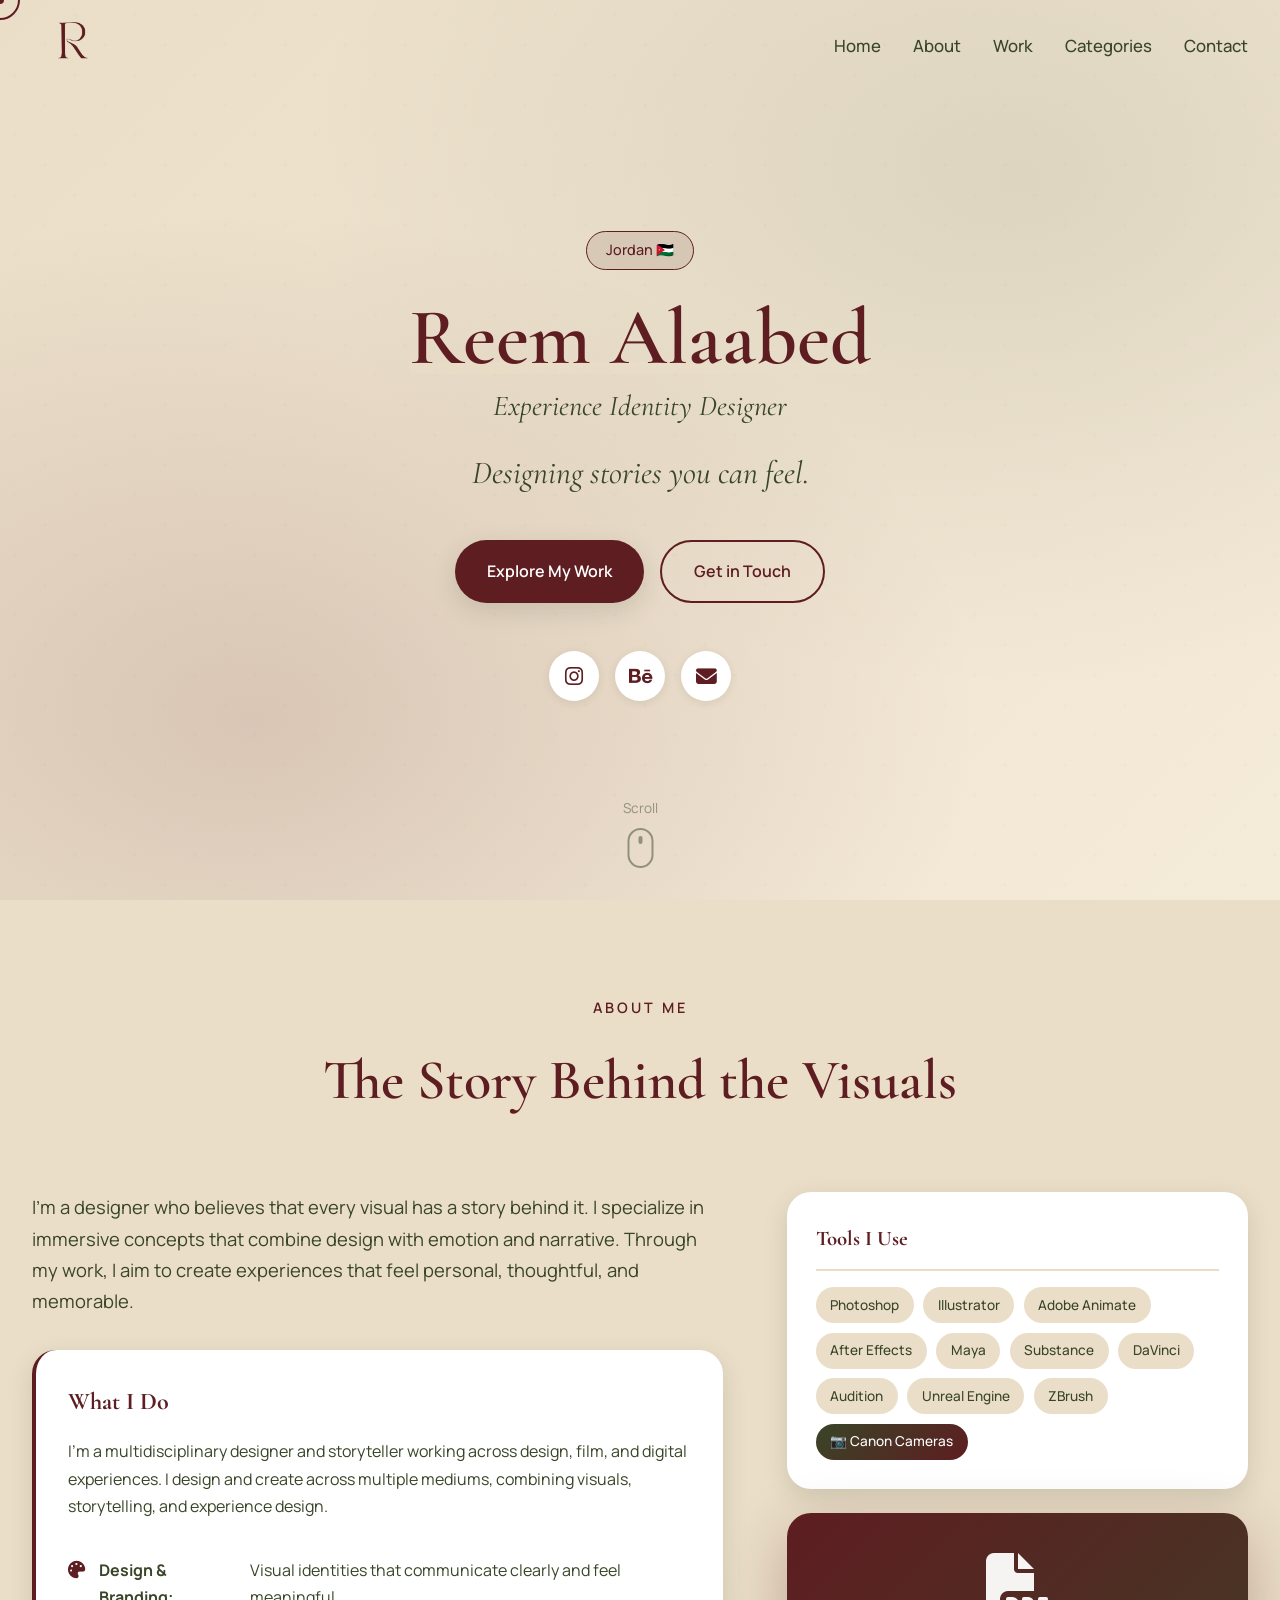
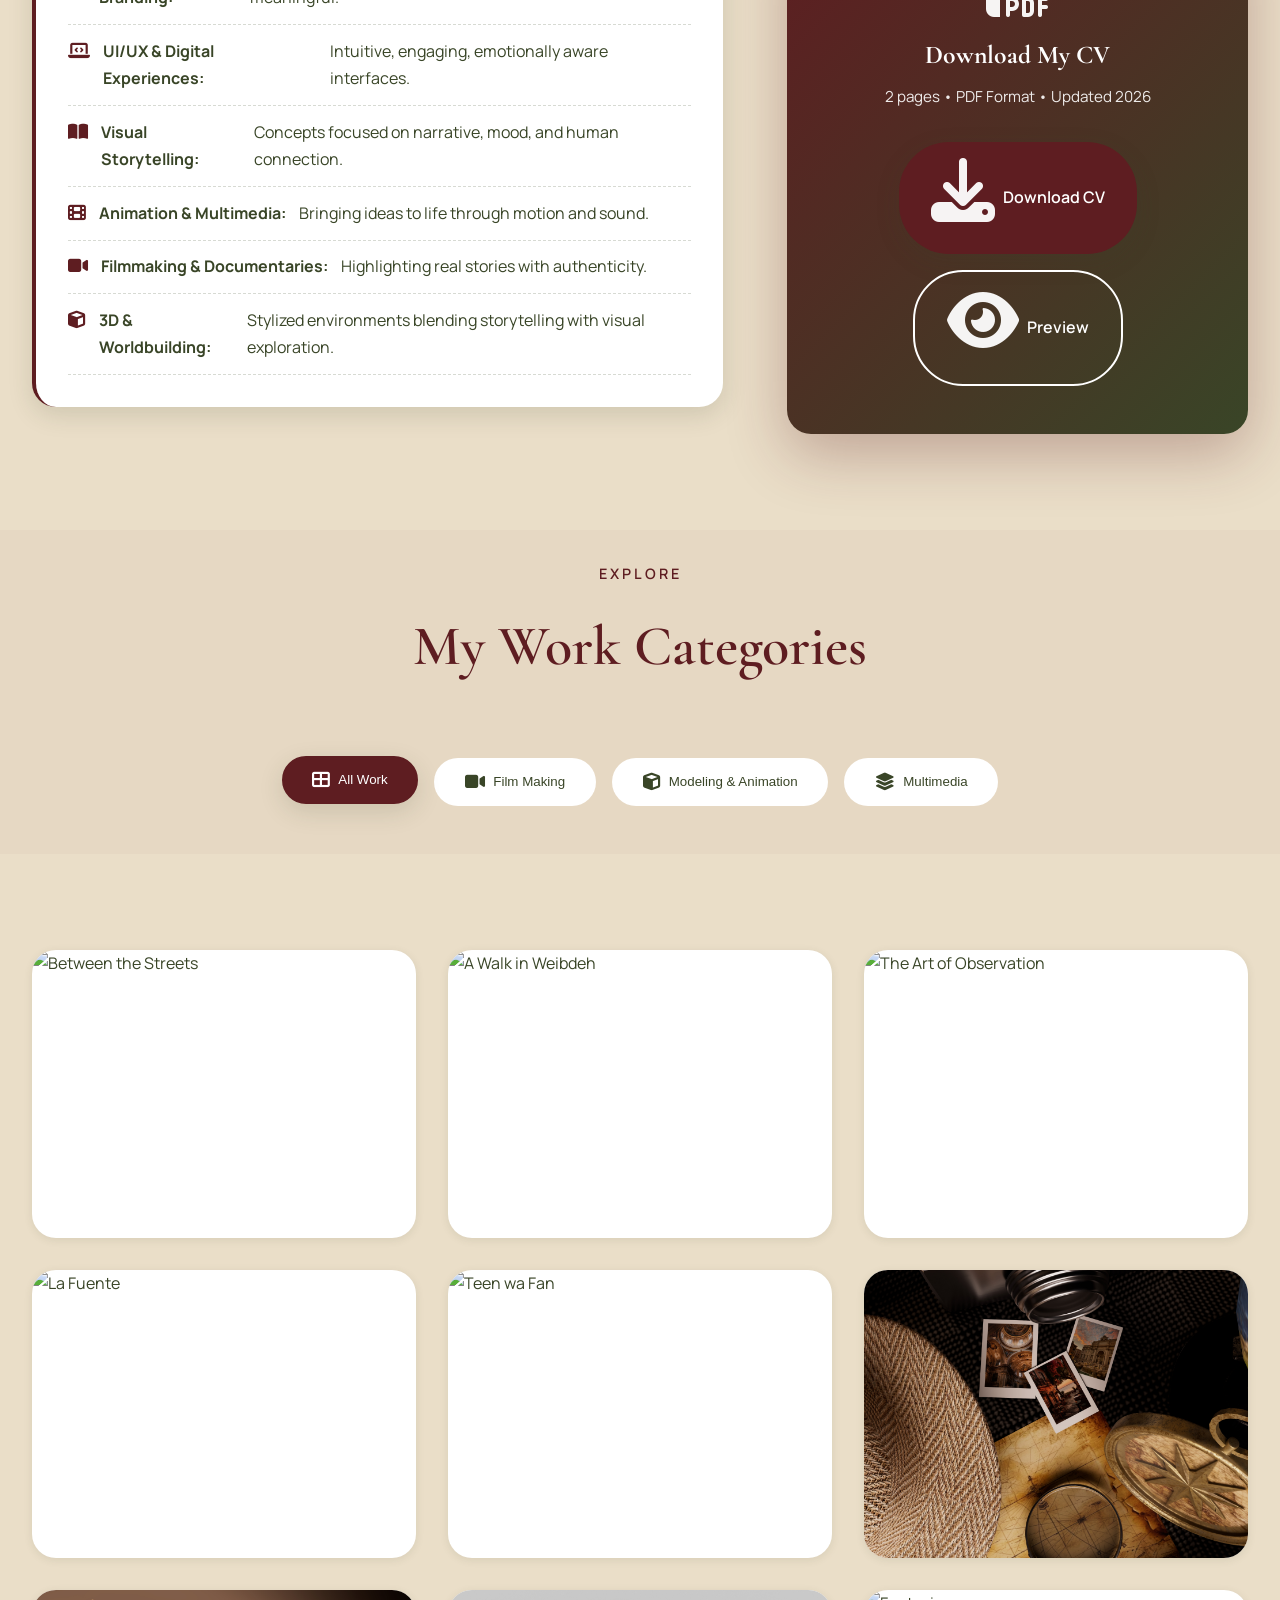
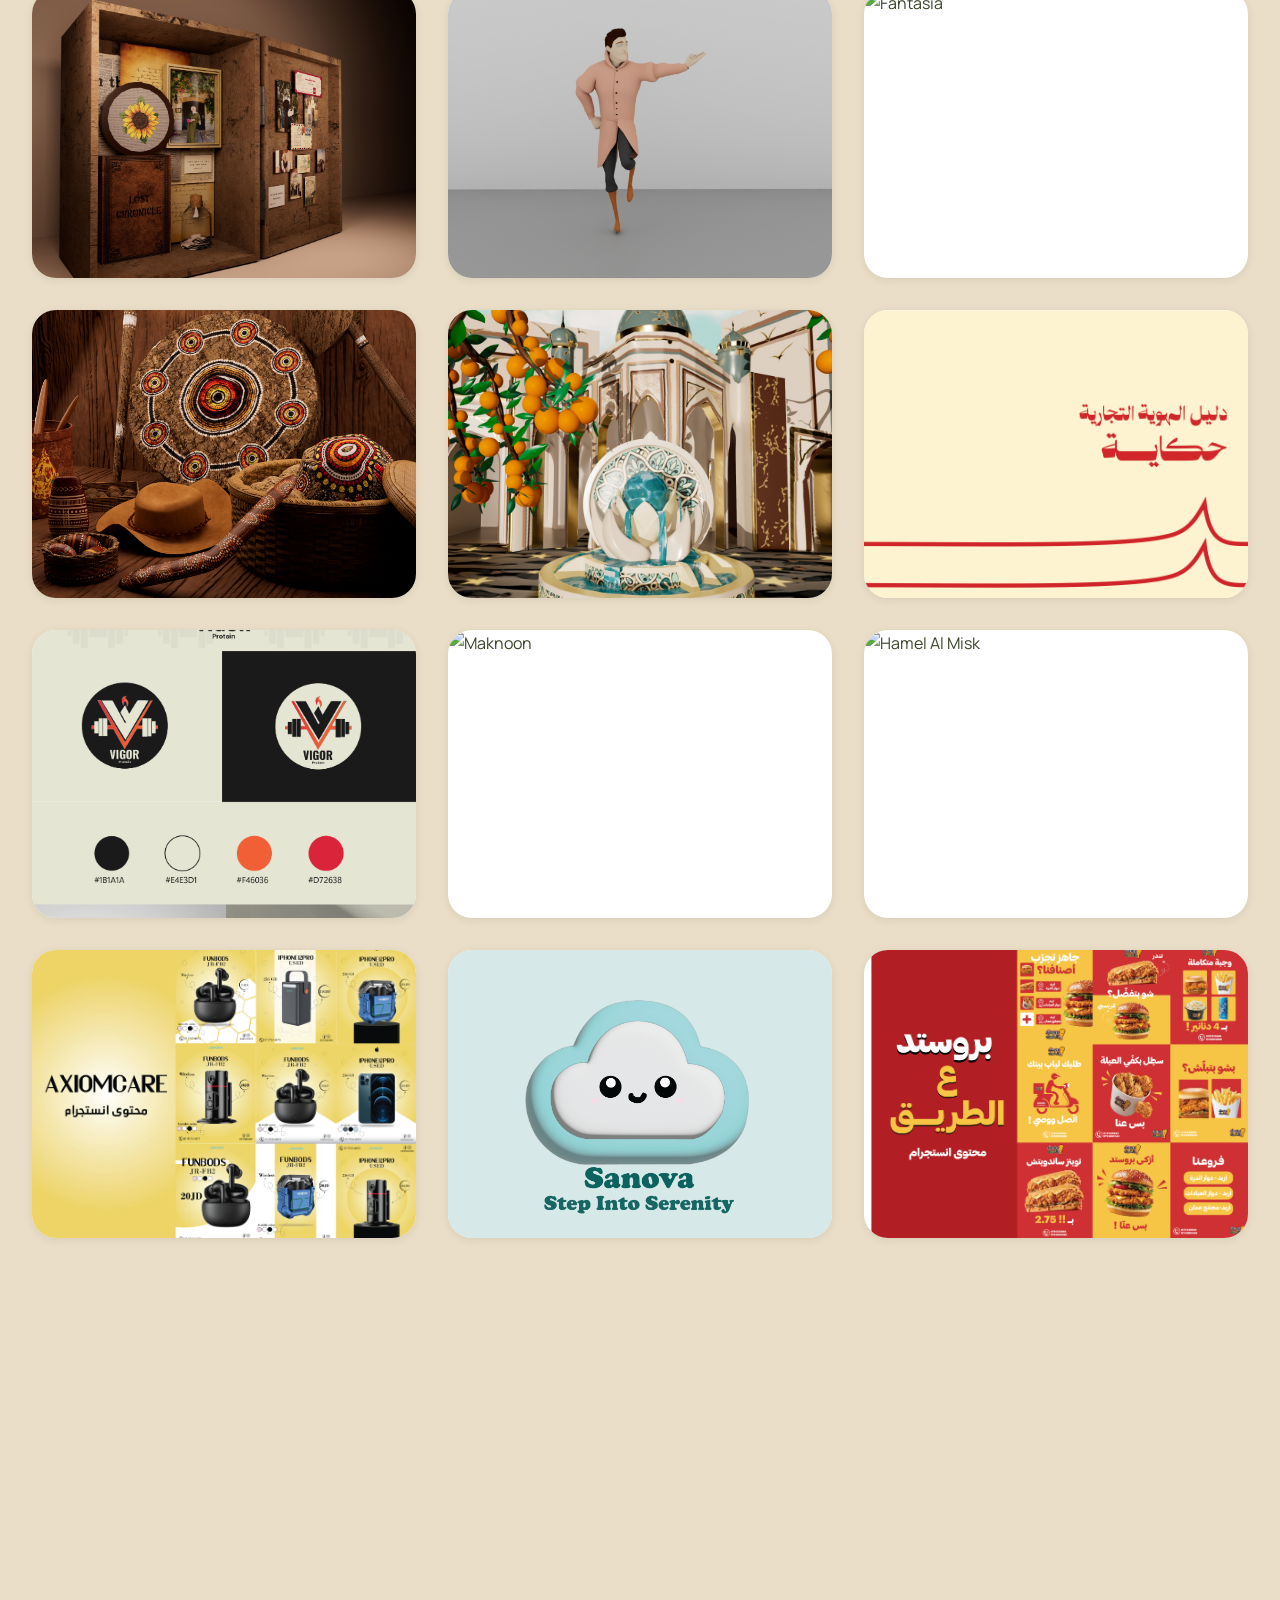
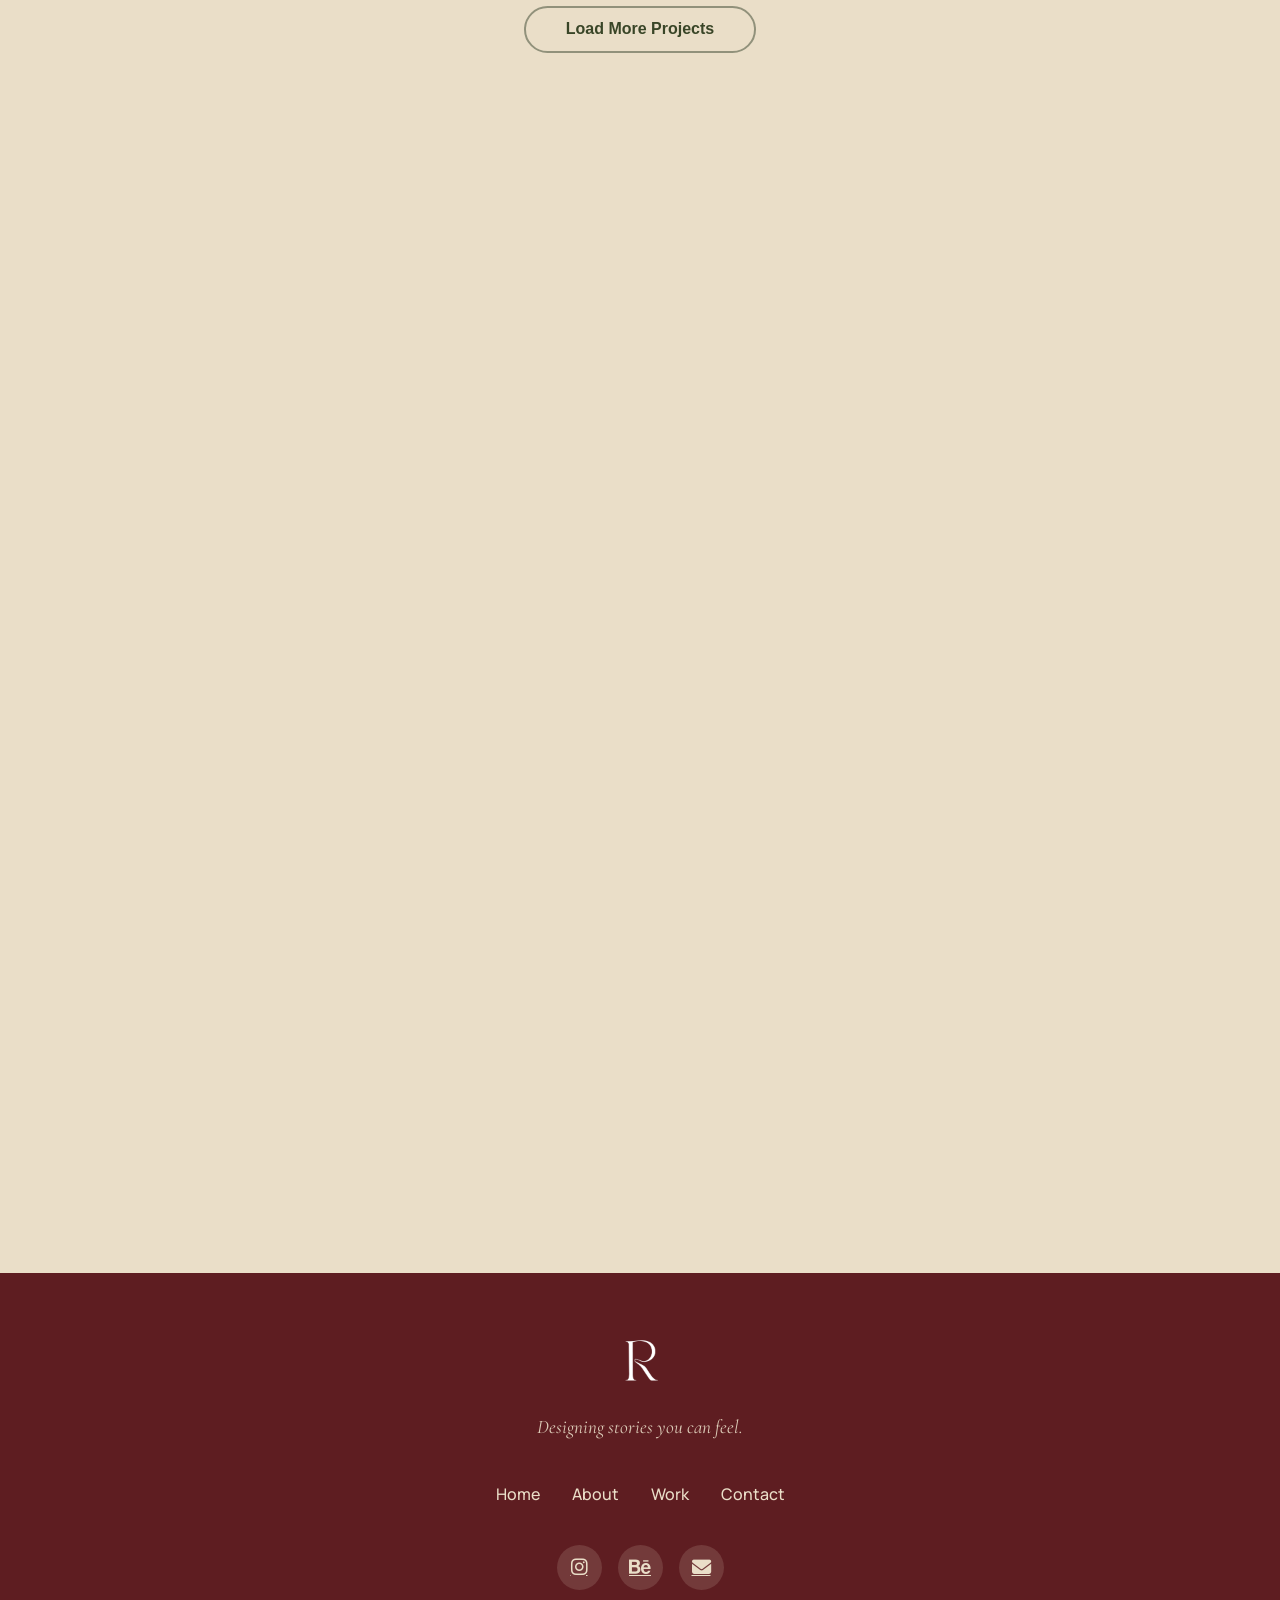
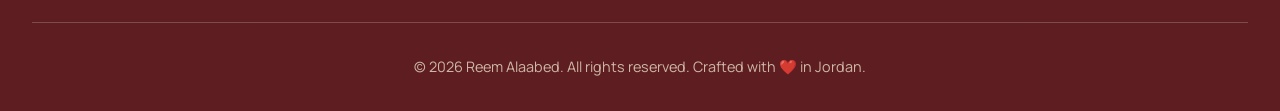
==== index.html @ aca8b8fd "Fix icon class for LinkedIn button in index.html" ====
<!DOCTYPE html>
<html lang="en" dir="ltr">
<head>
    <meta charset="UTF-8">
    <meta name="viewport" content="width=device-width, initial-scale=1.0">
    <title>Reem Alaabed | Experience Identity Designer</title>
    <meta name="description" content="Designing stories you can feel. Portfolio of Reem Alaabed - Multidisciplinary Designer & Storyteller">
    
    <!-- Google Fonts -->
    <link rel="preconnect" href="https://fonts.googleapis.com">
    <link rel="preconnect" href="https://fonts.gstatic.com" crossorigin>
    <link href="https://fonts.googleapis.com/css2?family=Cormorant+Garamond:wght@300;400;500;600;700&family=Manrope:wght@300;400;500;600;700&display=swap" rel="stylesheet">
    
    <!-- Font Awesome -->
    <link rel="stylesheet" href="https://cdnjs.cloudflare.com/ajax/libs/font-awesome/6.4.0/css/all.min.css">
    
    <!-- Custom CSS -->
    <link rel="stylesheet" href="css/style.css">
</head>
<body>
    <!-- Custom Cursor -->
    <div class="cursor"></div>
    <div class="cursor-follower"></div>

    <!-- Preloader -->
    <div class="preloader">
        <div class="loader-content">
            <img src="assets/logo1.png" alt="Logo" class="loader-logo">
            <div class="loader-text">Designing stories...</div>
            <div class="loader-bar"><div class="loader-progress"></div></div>
        </div>
    </div>

    <!-- Navigation -->
    <nav class="navbar">
        <div class="nav-container">
            <a href="#" class="nav-logo">
                <img src="assets/logo1.png" alt="Reem Alaabed">
            </a>
            
            <button class="nav-toggle" aria-label="Toggle navigation">
                <span class="hamburger"></span>
            </button>
            
            <ul class="nav-menu">
                <li><a href="#home" class="nav-link" data-text="Home">Home</a></li>
                <li><a href="#about" class="nav-link" data-text="About">About</a></li>
                <li><a href="#work" class="nav-link" data-text="Work">Work</a></li>
                <li><a href="#categories" class="nav-link" data-text="Categories">Categories</a></li>
                <li><a href="#contact" class="nav-link" data-text="Contact">Contact</a></li>
            </ul>
        </div>
    </nav>

    <!-- Hero Section -->
    <section id="home" class="hero">
        <div class="hero-bg"></div>
        <div class="hero-content">
            <div class="hero-badge fade-in-up">Jordan 🇯🇴</div>
            <h1 class="hero-title fade-in-up delay-1">
                <span class="name">Reem Alaabed</span>
                <span class="title">Experience Identity Designer</span>
            </h1>
            <p class="hero-tagline fade-in-up delay-2">Designing stories you can feel.</p>
            <div class="hero-cta fade-in-up delay-3">
                <a href="#work" class="btn btn-primary">Explore My Work</a>
                <a href="#contact" class="btn btn-secondary">Get in Touch</a>
            </div>
            
            <!-- Social Links Floating -->
            <div class="hero-social fade-in-up delay-4">
                <a href="https://www.instagram.com/reemalaabed_?igsh=MTNxcHZ3ZDV4aHptbg%3D%3D&utm_source=qr" target="_blank" aria-label="Instagram" class="social-link">
                    <i class="fab fa-instagram"></i>
                </a>
                <a href="https://www.behance.net/reemal-aabd" target="_blank" aria-label="Behance" class="social-link">
                    <i class="fab fa-behance"></i>
                </a>
                <a href="mailto:Reem.alabed04@gmail.com" aria-label="Email" class="social-link">
                    <i class="fas fa-envelope"></i>
                </a>
            </div>
        </div>
        
        <!-- Scroll Indicator -->
        <a href="#about" class="scroll-indicator">
            <span>Scroll</span>
            <div class="mouse">
                <div class="wheel"></div>
            </div>
        </a>
    </section>

    <!-- About Section -->
    <section id="about" class="about section">
        <div class="container">
            <div class="section-header reveal">
                <span class="section-subtitle">About Me</span>
                <h2 class="section-title">The Story Behind the Visuals</h2>
            </div>
            
            <div class="about-grid">
                <div class="about-text reveal">
                    <p class="about-intro">
                        I'm a designer who believes that every visual has a story behind it.
                        I specialize in immersive concepts that combine design with emotion and narrative.
                        Through my work, I aim to create experiences that feel personal, thoughtful, and memorable.
                    </p>
                    
                    <div class="what-i-do">
                        <h3>What I Do</h3>
                        <p>I'm a multidisciplinary designer and storyteller working across design, film, and digital experiences.
                        I design and create across multiple mediums, combining visuals, storytelling, and experience design.</p>
                        
                        <ul class="services-list">
                            <li><i class="fas fa-palette"></i> <strong>Design & Branding:</strong> Visual identities that communicate clearly and feel meaningful.</li>
                            <li><i class="fas fa-laptop-code"></i> <strong>UI/UX & Digital Experiences:</strong> Intuitive, engaging, emotionally aware interfaces.</li>
                            <li><i class="fas fa-book-open"></i> <strong>Visual Storytelling:</strong> Concepts focused on narrative, mood, and human connection.</li>
                            <li><i class="fas fa-film"></i> <strong>Animation & Multimedia:</strong> Bringing ideas to life through motion and sound.</li>
                            <li><i class="fas fa-video"></i> <strong>Filmmaking & Documentaries:</strong> Highlighting real stories with authenticity.</li>
                            <li><i class="fas fa-cube"></i> <strong>3D & Worldbuilding:</strong> Stylized environments blending storytelling with visual exploration.</li>
                        </ul>
                    </div>
                </div>
                
                <div class="about-visual reveal delay-1">
                    <div class="tools-card">
                        <h4>Tools I Use</h4>
                        <div class="tools-grid">
                            <span class="tool">Photoshop</span>
                            <span class="tool">Illustrator</span>
                            <span class="tool">Adobe Animate</span>
                            <span class="tool">After Effects</span>
                            <span class="tool">Maya</span>
                            <span class="tool">Substance</span>
                            <span class="tool">DaVinci</span>
                            <span class="tool">Audition</span>
                            <span class="tool">Unreal Engine</span>
                            <span class="tool">ZBrush</span>
                            <span class="tool canon">📷 Canon Cameras</span>
                        </div>
                    </div>
                    
                   
                   <!-- CV Download -->
<div class="cv-download-card">
    <i class="fas fa-file-pdf"></i>
    <h4>Download My CV</h4>
    <p>2 pages • PDF Format • Updated 2026</p>
    <a href="assets/Reem-Alaabed-CV.pdf" target="_blank" download class="btn btn-primary">
        <i class="fas fa-download"></i> Download CV
    </a>
    <a href="assets/Reem-Alaabed-CV.pdf" target="_blank" class="btn btn-secondary">
        <i class="fas fa-eye"></i> Preview
    </a>
</div>
                </div>
            </div>
        </div>
    </section>

    <!-- Categories Navigation -->
    <section id="categories" class="categories section">
        <div class="container">
            <div class="section-header reveal">
                <span class="section-subtitle">Explore</span>
                <h2 class="section-title">My Work Categories</h2>
            </div>
            
            <div class="categories-grid">
                <button class="category-btn active" data-category="all">
                    <i class="fas fa-th-large"></i> All Work
                </button>
                <button class="category-btn" data-category="filmmaking">
                    <i class="fas fa-video"></i> Film Making
                </button>
                <button class="category-btn" data-category="modeling">
                    <i class="fas fa-cube"></i> Modeling & Animation
                </button>
                <button class="category-btn" data-category="multimedia">
                    <i class="fas fa-layer-group"></i> Multimedia
                </button>
            </div>
        </div>
    </section>

    <!-- Portfolio Section -->
    <section id="work" class="portfolio section">
        <div class="container">
            <div class="portfolio-grid">
                
                <!-- ============ FILM MAKING ============ -->
                
                <!-- بين الشوارع -->
                <article class="project-card reveal" data-category="filmmaking">
                    <div class="project-image">
                        <img src="assets/covers/between-the-streets-cover.jpg" alt="Between the Streets" loading="lazy">
                        <div class="project-overlay">
                            <div class="project-info">
                                <span class="project-category">Film Making</span>
                                <h3>Between the Streets| بين الشـــوارع</h3>
                                <p>A documentary about short talks in Amman </p>
                                <span class="project-cta">View on Behance →</span>
                            </div>
                        </div>
                    </div>
                    <a href="https://www.behance.net/gallery/243239849/_" target="_blank" class="project-link" aria-label="View Between the Streets on Behance"></a>
                </article>

                <!-- لفة لويبدة -->
                <article class="project-card reveal" data-category="filmmaking">
                    <div class="project-image">
                        <img src="assets/covers/weibdeh-walk-cover.jpg" alt="A Walk in Weibdeh" loading="lazy">
                        <div class="project-overlay">
                            <div class="project-info">
                                <span class="project-category">Film Making</span>
                                <h3>A Walk in Weibdeh | لفّــة لويبدة</h3>
                                <p>Observational documentary about Alweibdeh </p>
                                <span class="project-cta">View on Behance →</span>
                            </div>
                        </div>
                    </div>
                    <a href="https://www.behance.net/gallery/242573851/_" target="_blank" class="project-link"></a>
                </article>

                <!-- فن الملاحظة -->
                <article class="project-card reveal" data-category="filmmaking">
                    <div class="project-image">
                        <img src="assets/covers/observation-art-cover.jpg" alt="The Art of Observation" loading="lazy">
                        <div class="project-overlay">
                            <div class="project-info">
                                <span class="project-category">Film Making</span>
                                <h3>The Art of Observation | فن الملاحظة</h3>
                                <p>Observational documentary about the true life in irbid </p>
                                <span class="project-cta">View on Behance →</span>
                            </div>
                        </div>
                    </div>
                    <a href="https://www.behance.net/gallery/240981813/_" target="_blank" class="project-link"></a>
                </article>

                <!-- La Fuente -->
                <article class="project-card reveal" data-category="filmmaking">
                    <div class="project-image">
                        <img src="assets/covers/la-fuente-cover.jpg" alt="La Fuente" loading="lazy">
                        <div class="project-overlay">
                            <div class="project-info">
                                <span class="project-category">Film Making</span>
                                <h3>La Fuente</h3>
                                <p>A cinematic exploration of mood, light, and composition</p>
                                <span class="project-cta">View on Behance →</span>
                            </div>
                        </div>
                    </div>
                    <a href="https://www.behance.net/gallery/238025895/Cinematography-La-fuente" target="_blank" class="project-link"></a>
                </article>

                <!-- طين وفن -->
                <article class="project-card reveal" data-category="filmmaking">
                    <div class="project-image">
                        <img src="assets/covers/teen-wa-fan-cover.jpg" alt="Teen wa Fan" loading="lazy">
                        <div class="project-overlay">
                            <div class="project-info">
                                <span class="project-category">Film Making</span>
                                <h3>طين وفن</h3>
                                <p>Documentary on pottery-making & human craftsmanship</p>
                                <span class="project-cta">View on Behance →</span>
                            </div>
                        </div>
                    </div>
                    <a href="https://www.behance.net/gallery/226574835/Cinematography-" target="_blank" class="project-link"></a>
                </article>

                <!-- ============ MODELING & ANIMATION ============ -->

                <!-- رحال -->
                <article class="project-card reveal" data-category="modeling">
                    <div class="project-image">
                        <img src="assets/covers/rahhal-cover.jpg" alt="Rahhal" loading="lazy">
                        <div class="project-overlay">
                            <div class="project-info">
                                <span class="project-category">Modeling & Animation</span>
                                <h3>Rahhal</h3>
                                <span class="project-cta">View on Behance →</span>
                            </div>
                        </div>
                    </div>
                    <a href="https://www.behance.net/gallery/246057663/_" target="_blank" class="project-link"></a>
                </article>

                <!-- Echoes Inside -->
                <article class="project-card reveal" data-category="modeling">
                    <div class="project-image">
                        <img src="assets/covers/echoes-inside-cover.jpg" alt="Echoes Inside" loading="lazy">
                        <div class="project-overlay">
                            <div class="project-info">
                                <span class="project-category">Modeling & Animation</span>
                                <h3>Echoes Inside</h3>
                                <span class="project-cta">View on Behance →</span>
                            </div>
                        </div>
                    </div>
                    <a href="https://www.behance.net/gallery/246057513/Echoes-inside" target="_blank" class="project-link"></a>
                </article>

                <!-- 3D Animation -->
                <article class="project-card reveal" data-category="modeling">
                    <div class="project-image">
                        <img src="assets/covers/3d-animation-main.jpg" alt="3D Animation" loading="lazy">
                        <div class="project-overlay">
                            <div class="project-info">
                                <span class="project-category">Modeling & Animation</span>
                                <h3>3D Animation</h3>
                                <p>Stylized project focusing on animation, lighting & storytelling</p>
                                <span class="project-cta">View on Behance →</span>
                            </div>
                        </div>
                    </div>
                    <a href="https://www.behance.net/gallery/217564109/3D-animation" target="_blank" class="project-link"></a>
                </article>

                <!-- Fantasia -->
                <article class="project-card reveal" data-category="modeling">
                    <div class="project-image">
                        <img src="assets/covers/fantasia-3d-render.jpg" alt="Fantasia" loading="lazy">
                        <div class="project-overlay">
                            <div class="project-info">
                                <span class="project-category">Modeling & Animation</span>
                                <h3>Fantasia</h3>
                                <p>Conceptual 3D scene exploring imaginative environments</p>
                                <span class="project-cta">View on Behance →</span>
                            </div>
                        </div>
                    </div>
                    <a href="https://www.behance.net/gallery/217563567/Fantasia-Texturing-and-lighting" target="_blank" class="project-link"></a>
                </article>

                <!-- Australian Culture -->
                <article class="project-card reveal" data-category="modeling">
                    <div class="project-image">
                        <img src="assets/covers/australian-culture-cover.jpg" alt="Australian Culture" loading="lazy">
                        <div class="project-overlay">
                            <div class="project-info">
                                <span class="project-category">Modeling & Animation</span>
                                <h3>Australian Culture</h3>
                                <span class="project-cta">View on Behance →</span>
                            </div>
                        </div>
                    </div>
                    <a href="https://www.behance.net/gallery/217562373/Australian-culture-Texturing-and-lighting" target="_blank" class="project-link"></a>
                </article>

                <!-- Andalus -->
                <article class="project-card reveal" data-category="modeling">
                    <div class="project-image">
                        <img src="assets/covers/andalus-3d-render.jpg" alt="Andalus" loading="lazy">
                        <div class="project-overlay">
                            <div class="project-info">
                                <span class="project-category">Modeling & Animation</span>
                                <h3>Andalus</h3>
                                <p>3D environment study focused on materials, lighting & atmosphere</p>
                                <span class="project-cta">View on Behance →</span>
                            </div>
                        </div>
                    </div>
                    <a href="https://www.behance.net/gallery/217563677/Andalus-Texturing-and-lighting" target="_blank" class="project-link"></a>
                </article>

                <!-- ============ MULTIMEDIA ============ -->

                <!-- Hikaya -->
                <article class="project-card reveal" data-category="multimedia">
                    <div class="project-image">
                        <img src="assets/covers/hikaya-cover.jpg" alt="Hikaya" loading="lazy">
                        <div class="project-overlay">
                            <div class="project-info">
                                <span class="project-category">Multimedia</span>
                                <h3>Hikaya | حكاية</h3>
                                <p>Storytelling platform highlighting voices from rural communities</p>
                                <span class="project-cta">View on Behance →</span>
                            </div>
                        </div>
                    </div>
                    <a href="https://www.behance.net/gallery/242721015/_" target="_blank" class="project-link"></a>
                </article>

                <!-- Vigor -->
                <article class="project-card reveal" data-category="multimedia">
                    <div class="project-image">
                        <img src="assets/covers/vigor-branding.jpg" alt="Vigor" loading="lazy">
                        <div class="project-overlay">
                            <div class="project-info">
                                <span class="project-category">Multimedia</span>
                                <h3>Vigor</h3>
                                <p>Protein brand identity built around strength, energy & bold visuals</p>
                                <span class="project-cta">View on Behance →</span>
                            </div>
                        </div>
                    </div>
                    <a href="https://www.behance.net/gallery/237081133/Vigor-protein-visual-identites" target="_blank" class="project-link"></a>
                </article>

                <!-- Maknoon -->
                <article class="project-card reveal" data-category="multimedia">
                    <div class="project-image">
                        <img src="assets/covers/maknoon-concept.jpg" alt="Maknoon" loading="lazy">
                        <div class="project-overlay">
                            <div class="project-info">
                                <span class="project-category">Multimedia</span>
                                <h3>Maknoon</h3>
                                <p>Heritage hackathon concept exploring saving heritage through modern design</p>
                                <span class="project-cta">View on Behance →</span>
                            </div>
                        </div>
                    </div>
                    <a href="https://www.behance.net/gallery/233889995/Maknoon-Heritage-hakathon" target="_blank" class="project-link"></a>
                </article>

                <!-- حامل المسك -->
                <article class="project-card reveal" data-category="multimedia">
                    <div class="project-image">
                        <img src="assets/covers/hamel-al-misk-sm.jpg" alt="Hamel Al Misk" loading="lazy">
                        <div class="project-overlay">
                            <div class="project-info">
                                <span class="project-category">Multimedia</span>
                                <h3>حامل المسك</h3>
                                <p>Social media content inspired by cultural & aesthetic elements</p>
                                <span class="project-cta">View on Behance →</span>
                            </div>
                        </div>
                    </div>
                    <a href="https://www.behance.net/gallery/237068707/_" target="_blank" class="project-link"></a>
                </article>

                <!-- Axiomcare -->
                <article class="project-card reveal" data-category="multimedia">
                    <div class="project-image">
                        <img src="assets/covers/axiomcare-sm.jpg" alt="Axiomcare" loading="lazy">
                        <div class="project-overlay">
                            <div class="project-info">
                                <span class="project-category">Multimedia</span>
                                <h3>Axiomcare</h3>
                                <p>Clean & engaging social media designs communicating brand identity</p>
                                <span class="project-cta">View on Behance →</span>
                            </div>
                        </div>
                    </div>
                    <a href="https://www.behance.net/gallery/237067941/Axiomcare-social-media-content" target="_blank" class="project-link"></a>
                </article>

                <!-- Senova -->
                <article class="project-card reveal" data-category="multimedia">
                    <div class="project-image">
                        <img src="assets/covers/senova-ui-ux.jpg" alt="Senova" loading="lazy">
                        <div class="project-overlay">
                            <div class="project-info">
                                <span class="project-category">Multimedia</span>
                                <h3>Senova</h3>
                                <p>Mental health app UI/UX with calming, emotionally supportive experience</p>
                                <span class="project-cta">View on Behance →</span>
                            </div>
                        </div>
                    </div>
                    <a href="https://www.behance.net/gallery/217569057/Senova-Mental-health-app-design" target="_blank" class="project-link"></a>
                </article>

                <!-- Broasted -->
                <article class="project-card reveal" data-category="multimedia">
                    <div class="project-image">
                        <img src="assets/covers/broasted-sm.jpg" alt="Broasted" loading="lazy">
                        <div class="project-overlay">
                            <div class="project-info">
                                <span class="project-category">Multimedia</span>
                                <h3>Broasted</h3>
                                <p>Playful & bold social media visuals for a food brand</p>
                                <span class="project-cta">View on Behance →</span>
                            </div>
                        </div>
                    </div>
                    <a href="https://www.behance.net/gallery/218236101/Social-media-content-Broasted" target="_blank" class="project-link"></a>
                </article>

                <!-- Wing -->
                <article class="project-card reveal" data-category="multimedia">
                    <div class="project-image">
                        <img src="assets/covers/wing-typography.jpg" alt="Wing Typography" loading="lazy">
                        <div class="project-overlay">
                            <div class="project-info">
                                <span class="project-category">Multimedia</span>
                                <h3>Wing</h3>
                                <p>Experimental typography inspired by structure & movement of wings</p>
                                <span class="project-cta">View on Behance →</span>
                            </div>
                        </div>
                    </div>
                    <a href="https://www.behance.net/gallery/217566523/Wing-Typograpghy" target="_blank" class="project-link"></a>
                </article>

            </div>
            
            <!-- Load More Button (for future expansion) -->
            <div class="portfolio-load-more">
                <button class="btn btn-outline">Load More Projects</button>
            </div>
        </div>
    </section>

    <!-- Contact Section -->
    <section id="contact" class="contact section">
        <div class="container">
            <div class="section-header reveal">
                <span class="section-subtitle">Let's Connect</span>
                <h2 class="section-title">Start a Conversation</h2>
            </div>
            
            <div class="contact-grid">
                <!-- Contact Info -->
                <div class="contact-info reveal">
                    <div class="contact-card">
                        <i class="fas fa-envelope"></i>
                        <h4>Email</h4>
                        <a href="mailto:Reem.alabed04@gmail.com">Reem.alabed04@gmail.com</a>
                    </div>
                    
                    <div class="contact-card">
                        <i class="fas fa-phone"></i>
                        <h4>Phone / WhatsApp</h4>
                        <a href="https://wa.me/962799404682" target="_blank">+962 79 940 4682</a>
                    </div>
                    
                    <div class="contact-card">
                        <i class="fab fa-instagram"></i>
                        <h4>Instagram</h4>
                        <a href="https://www.instagram.com/reemalaabed_?igsh=MTNxcHZ3ZDV4aHptbg%3D%3D&utm_source=qr" target="_blank">@Reemalaabed_</a>
                    </div>
                    
                    <div class="contact-card">
                        <i class="fas fa-map-marker-alt"></i>
                        <h4>Location</h4>
                        <span>Jordan 🇯🇴</span>
                    </div>
                    
                    <!-- Quick Action Buttons -->
                    <div class="contact-actions">
                        <a href="https://wa.me/962799404682?text=Hello%20Reem!%20I%20found%20your%20portfolio%20and%20would%20like%20to%20connect." target="_blank" class="btn btn-whatsapp">
                            <i class="fab fa-whatsapp"></i> Message on WhatsApp
                        </a>
                        <a href="www.linkedin.com/in/reem-saeed-17106b28b" target="_blank" class="btn btn-linkedin">
                            <i class="fab fa-linkedin"></i> DM on Linkedin
                        </a>
                    </div>
                </div>
                
                <!-- Contact Form -->
               <form class="contact-form reveal delay-1" id="contactForm" 
      action="https://formspree.io/f/mjgaqrgn" 
      method="POST">
                    <div class="form-group">
                        <label for="name">Your Name *</label>
                        <input type="text" id="name" name="name" required placeholder="Enter your name">
                    </div>
                    
                    <div class="form-group">
                        <label for="email">Your Email *</label>
                        <input type="email" id="email" name="email" required placeholder="Enter your email">
                    </div>
                    
                    <div class="form-group">
                        <label for="subject">Subject *</label>
                        <input type="text" id="subject" name="subject" required placeholder="What's this about?">
                    </div>
                    
                    <div class="form-group">
                        <label for="message">Message *</label>
                        <textarea id="message" name="message" rows="5" required placeholder="Tell me about your project..."></textarea>
                    </div>
                    
                    <button type="submit" class="btn btn-primary btn-block">
                        <i class="fas fa-paper-plane"></i> Send Message
                    </button>
                    
                    <p class="form-note">I'll get back to you within 24-48 hours ✨</p>
                </form>
            </div>
        </div>
    </section>

    <!-- Footer -->
    <footer class="footer">
        <div class="container">
            <div class="footer-content">
                <div class="footer-brand">
                    <img src="assets/logo1.png" alt="Reem Alaabed" class="footer-logo">
                    <p>Designing stories you can feel.</p>
                </div>
                
                <div class="footer-links">
                    <a href="#home">Home</a>
                    <a href="#about">About</a>
                    <a href="#work">Work</a>
                    <a href="#contact">Contact</a>
                </div>
                
                <div class="footer-social">
                    <a href="https://www.instagram.com/reemalaabed_?igsh=MTNxcHZ3ZDV4aHptbg%3D%3D&utm_source=qr" target="_blank" aria-label="Instagram"><i class="fab fa-instagram"></i></a>
                    <a href="https://www.behance.net/reemal-aabd" target="_blank" aria-label="Behance"><i class="fab fa-behance"></i></a>
                    <a href="mailto:Reem.alabed04@gmail.com" aria-label="Email"><i class="fas fa-envelope"></i></a>
                </div>
            </div>
            
            <div class="footer-bottom">
                <p>&copy; <span id="year"></span> Reem Alaabed. All rights reserved. Crafted with ❤️ in Jordan.</p>
            </div>
        </div>
    </footer>

    <!-- Toast Notification -->
    <div class="toast" id="toast">
        <i class="fas fa-check-circle"></i>
        <span id="toastMessage">Message sent successfully!</span>
    </div>

    <!-- Custom CSS & JS -->
    <script src="js/main.js"></script>
</body>
</html>
---- css/style.css ----
/* ========================================
   🎨 REEM ALAABED - PORTFOLIO STYLES
   Color Palette:
   #5E1D21 - Deep Burgundy (Primary)
   #EADEC8 - Soft Cream (Background)
   #91917B - Muted Sage (Secondary)
   #394527 - Forest Green (Accent)
   ======================================== */

/* ===== CSS VARIABLES ===== */
:root {
    --color-primary: #5E1D21;
    --color-secondary: #394527;
    --color-bg: #EADEC8;
    --color-text: #394527;
    --color-text-light: #91917B;
    --color-white: #ffffff;
    --color-overlay: rgba(94, 29, 33, 0.9);
    
    --font-heading: 'Cormorant Garamond', serif;
    --font-body: 'Manrope', sans-serif;
    
    --transition-fast: 0.3s ease;
    --transition-normal: 0.5s ease;
    --transition-slow: 0.8s ease;
    
    --shadow-sm: 0 2px 8px rgba(57, 69, 39, 0.1);
    --shadow-md: 0 8px 25px rgba(57, 69, 39, 0.15);
    --shadow-lg: 0 20px 60px rgba(94, 29, 33, 0.3);
    
    --border-radius: 12px;
    --border-radius-lg: 24px;
}

/* ===== RESET & BASE ===== */
*, *::before, *::after {
    margin: 0;
    padding: 0;
    box-sizing: border-box;
}

html {
    scroll-behavior: smooth;
    scroll-padding-top: 80px;
}

body {
    font-family: var(--font-body);
    background: var(--color-bg);
    color: var(--color-text);
    line-height: 1.7;
    overflow-x: hidden;
    cursor: none; /* Hide default cursor for custom one */
}

/* ===== CUSTOM CURSOR ===== */
.cursor,
.cursor-follower {
    position: fixed;
    border-radius: 50%;
    pointer-events: none;
    z-index: 9999;
    transform: translate(-50%, -50%);
    transition: transform var(--transition-fast);
}

.cursor {
    width: 8px;
    height: 8px;
    background: var(--color-primary);
}

.cursor-follower {
    width: 40px;
    height: 40px;
    border: 2px solid var(--color-primary);
    transition: transform var(--transition-normal), width var(--transition-fast), height var(--transition-fast);
}

body.hovering .cursor-follower {
    width: 60px;
    height: 60px;
    background: rgba(94, 29, 33, 0.1);
    border-color: transparent;
}

/* Hide custom cursor on touch devices */
@media (hover: none) {
    .cursor, .cursor-follower { display: none; }
    body { cursor: auto; }
}

/* ===== PRELOADER ===== */
.preloader {
    position: fixed;
    top: 0;
    left: 0;
    width: 100%;
    height: 100%;
    background: var(--color-primary);
    display: flex;
    align-items: center;
    justify-content: center;
    z-index: 10000;
    transition: opacity var(--transition-slow), visibility var(--transition-slow);
}

.preloader.hidden {
    opacity: 0;
    visibility: hidden;
}

.loader-content {
    text-align: center;
    color: var(--color-bg);
}

.loader-logo {
    width: 80px;
    height: 80px;
    object-fit: contain;
    margin-bottom: 1.5rem;
    animation: pulse 2s infinite;
}

.loader-text {
    font-family: var(--font-heading);
    font-size: 1.5rem;
    font-style: italic;
    margin-bottom: 1rem;
    opacity: 0.9;
}

.loader-bar {
    width: 200px;
    height: 3px;
    background: rgba(234, 222, 200, 0.3);
    border-radius: 3px;
    overflow: hidden;
    margin: 0 auto;
}

.loader-progress {
    height: 100%;
    width: 0%;
    background: var(--color-bg);
    border-radius: 3px;
    animation: loadProgress 2s ease-out forwards;
}

@keyframes loadProgress {
    to { width: 100%; }
}

@keyframes pulse {
    0%, 100% { transform: scale(1); opacity: 1; }
    50% { transform: scale(1.05); opacity: 0.8; }
}

/* ===== NAVIGATION ===== */
.navbar {
    position: fixed;
    top: 0;
    left: 0;
    width: 100%;
    padding: 1.2rem 2rem;
    z-index: 1000;
    transition: all var(--transition-normal);
}

.navbar.scrolled {
    background: rgba(234, 222, 200, 0.95);
    backdrop-filter: blur(10px);
    box-shadow: var(--shadow-sm);
    padding: 0.8rem 2rem;
}

.nav-container {
    max-width: 1400px;
    margin: 0 auto;
    display: flex;
    align-items: center;
    justify-content: space-between;
}

.nav-logo img {
    height: 45px;
    width: auto;
    transition: transform var(--transition-fast);
}

.nav-logo:hover img {
    transform: rotate(5deg);
}

.nav-menu {
    display: flex;
    list-style: none;
    gap: 2rem;
    align-items: center;
}

.nav-link {
    position: relative;
    font-weight: 500;
    color: var(--color-text);
    text-decoration: none;
    padding: 0.5rem 0;
    transition: color var(--transition-fast);
    font-size: 1.05rem;
}

.nav-link::after {
    content: attr(data-text);
    position: absolute;
    left: 0;
    top: 100%;
    color: var(--color-primary);
    overflow: hidden;
    max-height: 0;
    transition: max-height var(--transition-fast);
    font-weight: 600;
}

.nav-link:hover {
    color: var(--color-primary);
}

.nav-link:hover::after {
    max-height: 2rem;
}

.nav-toggle {
    display: none;
    flex-direction: column;
    gap: 5px;
    background: none;
    border: none;
    cursor: pointer;
    padding: 5px;
    z-index: 1001;
}

.hamburger,
.hamburger::before,
.hamburger::after {
    width: 25px;
    height: 3px;
    background: var(--color-primary);
    border-radius: 3px;
    transition: var(--transition-fast);
}

.hamburger::before,
.hamburger::after {
    content: '';
    position: absolute;
}

.hamburger::before { transform: translateY(-8px); }
.hamburger::after { transform: translateY(8px); }

.nav-toggle.active .hamburger {
    background: transparent;
}
.nav-toggle.active .hamburger::before {
    transform: rotate(45deg);
}
.nav-toggle.active .hamburger::after {
    transform: rotate(-45deg);
}

/* ===== HERO SECTION ===== */
.hero {
    min-height: 100vh;
    display: flex;
    align-items: center;
    justify-content: center;
    position: relative;
    padding: 6rem 2rem 4rem;
    overflow: hidden;
}

.hero-bg {
    position: absolute;
    top: 0;
    left: 0;
    width: 100%;
    height: 100%;
    background: 
        radial-gradient(ellipse at 20% 80%, rgba(94, 29, 33, 0.15) 0%, transparent 50%),
        radial-gradient(ellipse at 80% 20%, rgba(57, 69, 39, 0.1) 0%, transparent 50%),
        linear-gradient(135deg, var(--color-bg) 0%, #f5ebd9 100%);
    z-index: -2;
}

.hero-bg::before {
    content: '';
    position: absolute;
    top: 0;
    left: 0;
    width: 100%;
    height: 100%;
    background-image: 
        radial-gradient(circle at 25% 25%, rgba(94, 29, 33, 0.03) 2px, transparent 2px),
        radial-gradient(circle at 75% 75%, rgba(57, 69, 39, 0.03) 2px, transparent 2px);
    background-size: 60px 60px;
    opacity: 0.6;
}

.hero-content {
    max-width: 900px;
    text-align: center;
    z-index: 1;
}

.hero-badge {
    display: inline-block;
    padding: 0.4rem 1.2rem;
    background: rgba(94, 29, 33, 0.1);
    border: 1px solid var(--color-primary);
    border-radius: 50px;
    font-size: 0.9rem;
    font-weight: 500;
    color: var(--color-primary);
    margin-bottom: 1.5rem;
    animation: fadeInUp 0.6s ease forwards;
}

.hero-title {
    font-family: var(--font-heading);
    font-size: clamp(2.5rem, 8vw, 5rem);
    font-weight: 600;
    line-height: 1.1;
    margin-bottom: 1rem;
    animation: fadeInUp 0.6s ease 0.1s forwards;
    opacity: 0;
}

.name {
    display: block;
    color: var(--color-primary);
    position: relative;
}

.name::after {
    content: '';
    position: absolute;
    bottom: 8px;
    left: 0;
    width: 100%;
    height: 12px;
    background: rgba(234, 222, 200, 0.6);
    z-index: -1;
    border-radius: 4px;
}

.title {
    display: block;
    font-size: clamp(1.2rem, 3vw, 1.8rem);
    font-weight: 400;
    color: var(--color-secondary);
    margin-top: 0.5rem;
    font-style: italic;
}

.hero-tagline {
    font-family: var(--font-heading);
    font-size: clamp(1.3rem, 4vw, 2rem);
    font-style: italic;
    color: var(--color-secondary);
    margin: 1.5rem 0 2.5rem;
    animation: fadeInUp 0.6s ease 0.2s forwards;
    opacity: 0;
}

.hero-cta {
    display: flex;
    gap: 1rem;
    justify-content: center;
    flex-wrap: wrap;
    animation: fadeInUp 0.6s ease 0.3s forwards;
    opacity: 0;
}

.hero-social {
    display: flex;
    gap: 1rem;
    justify-content: center;
    margin-top: 3rem;
    animation: fadeInUp 0.6s ease 0.4s forwards;
    opacity: 0;
}

.social-link {
    width: 50px;
    height: 50px;
    border-radius: 50%;
    display: flex;
    align-items: center;
    justify-content: center;
    background: var(--color-white);
    color: var(--color-primary);
    font-size: 1.3rem;
    text-decoration: none;
    transition: all var(--transition-fast);
    box-shadow: var(--shadow-sm);
}

.social-link:hover {
    transform: translateY(-4px);
    background: var(--color-primary);
    color: var(--color-white);
    box-shadow: var(--shadow-md);
}

/* Scroll Indicator */
.scroll-indicator {
    position: absolute;
    bottom: 2rem;
    left: 50%;
    transform: translateX(-50%);
    display: flex;
    flex-direction: column;
    align-items: center;
    gap: 0.5rem;
    color: var(--color-text-light);
    text-decoration: none;
    font-size: 0.85rem;
    animation: bounce 2s infinite;
}

.mouse {
    width: 26px;
    height: 40px;
    border: 2px solid var(--color-text-light);
    border-radius: 20px;
    display: flex;
    justify-content: center;
}

.wheel {
    width: 4px;
    height: 8px;
    background: var(--color-text-light);
    border-radius: 2px;
    margin-top: 6px;
    animation: scrollWheel 1.5s ease infinite;
}

@keyframes scrollWheel {
    0% { transform: translateY(0); opacity: 1; }
    100% { transform: translateY(15px); opacity: 0; }
}

@keyframes bounce {
    0%, 20%, 50%, 80%, 100% { transform: translateX(-50%) translateY(0); }
    40% { transform: translateX(-50%) translateY(-10px); }
    60% { transform: translateX(-50%) translateY(-5px); }
}

@keyframes fadeInUp {
    from {
        opacity: 0;
        transform: translateY(30px);
    }
    to {
        opacity: 1;
        transform: translateY(0);
    }
}

.fade-in-up {
    opacity: 0;
}

.delay-1 { animation-delay: 0.1s; }
.delay-2 { animation-delay: 0.2s; }
.delay-3 { animation-delay: 0.3s; }
.delay-4 { animation-delay: 0.4s; }

/* ===== BUTTONS ===== */
.btn {
    display: inline-flex;
    align-items: center;
    gap: 0.5rem;
    padding: 1rem 2rem;
    border-radius: 50px;
    font-weight: 600;
    text-decoration: none;
    transition: all var(--transition-fast);
    cursor: pointer;
    border: none;
    font-size: 1rem;
}

.btn-primary {
    background: var(--color-primary);
    color: var(--color-white);
    box-shadow: var(--shadow-md);
}

.btn-primary:hover {
    background: var(--color-secondary);
    transform: translateY(-3px);
    box-shadow: var(--shadow-lg);
}

.btn-secondary {
    background: transparent;
    color: var(--color-primary);
    border: 2px solid var(--color-primary);
}

.btn-secondary:hover {
    background: var(--color-primary);
    color: var(--color-white);
    transform: translateY(-3px);
}

.btn-outline {
    background: transparent;
    color: var(--color-text);
    border: 2px solid var(--color-text-light);
    padding: 0.8rem 2.5rem;
}

.btn-outline:hover {
    border-color: var(--color-primary);
    color: var(--color-primary);
}

.btn-block {
    width: 100%;
    justify-content: center;
}

.btn-whatsapp {
    background: #25D366;
    color: white;
}
.btn-whatsapp:hover {
    background: #128C7E;
    transform: translateY(-3px);
}

.btn-instagram {
    background: linear-gradient(45deg, #f09433, #e6683c, #dc2743, #cc2366, #bc1888);
    color: white;
}
.btn-instagram:hover {
    transform: translateY(-3px);
    filter: brightness(1.1);
}

/* ===== SECTIONS ===== */
.section {
    padding: 6rem 2rem;
}

.container {
    max-width: 1400px;
    margin: 0 auto;
}

.section-header {
    text-align: center;
    margin-bottom: 4rem;
}

.section-subtitle {
    display: block;
    font-size: 0.9rem;
    font-weight: 600;
    color: var(--color-primary);
    text-transform: uppercase;
    letter-spacing: 3px;
    margin-bottom: 0.8rem;
}

.section-title {
    font-family: var(--font-heading);
    font-size: clamp(2rem, 5vw, 3.5rem);
    color: var(--color-primary);
    font-weight: 600;
}

/* ===== ABOUT SECTION ===== */
.about-grid {
    display: grid;
    grid-template-columns: 1.2fr 0.8fr;
    gap: 4rem;
    align-items: start;
}

.about-intro {
    font-size: 1.15rem;
    margin-bottom: 2rem;
    color: var(--color-secondary);
}

.what-i-do {
    background: var(--color-white);
    padding: 2rem;
    border-radius: var(--border-radius-lg);
    box-shadow: var(--shadow-md);
    border-left: 4px solid var(--color-primary);
}

.what-i-do h3 {
    font-family: var(--font-heading);
    font-size: 1.5rem;
    color: var(--color-primary);
    margin-bottom: 1rem;
}

.services-list {
    list-style: none;
    margin-top: 1.5rem;
}

.services-list li {
    padding: 0.8rem 0;
    border-bottom: 1px dashed rgba(57, 69, 39, 0.2);
    display: flex;
    gap: 0.8rem;
    align-items: flex-start;
}

.services-list li i {
    color: var(--color-primary);
    margin-top: 4px;
    font-size: 1.1rem;
}

/* Tools Card */
.tools-card {
    background: var(--color-white);
    padding: 1.8rem;
    border-radius: var(--border-radius-lg);
    box-shadow: var(--shadow-md);
    margin-bottom: 1.5rem;
}

.tools-card h4 {
    font-family: var(--font-heading);
    font-size: 1.3rem;
    color: var(--color-primary);
    margin-bottom: 1rem;
    padding-bottom: 0.8rem;
    border-bottom: 2px solid var(--color-bg);
}

.tools-grid {
    display: flex;
    flex-wrap: wrap;
    gap: 0.6rem;
}

.tool {
    padding: 0.4rem 0.9rem;
    background: var(--color-bg);
    border-radius: 20px;
    font-size: 0.85rem;
    font-weight: 500;
    transition: var(--transition-fast);
}

.tool:hover {
    background: var(--color-primary);
    color: var(--color-white);
    transform: translateY(-2px);
}

.tool.canon {
    background: linear-gradient(135deg, var(--color-secondary), var(--color-primary));
    color: var(--color-white);
}

/* CV Placeholder */
.cv-placeholder {
    background: linear-gradient(135deg, rgba(94, 29, 33, 0.05), rgba(57, 69, 39, 0.05));
    border: 2px dashed var(--color-text-light);
    border-radius: var(--border-radius-lg);
    padding: 2rem;
    text-align: center;
    color: var(--color-text-light);
}

.cv-placeholder i {
    font-size: 3rem;
    margin-bottom: 1rem;
    opacity: 0.6;
}

.cv-placeholder code {
    background: rgba(94, 29, 33, 0.1);
    padding: 0.2rem 0.5rem;
    border-radius: 4px;
    font-size: 0.8rem;
    color: var(--color-primary);
}

/* ===== CATEGORIES ===== */
.categories {
    padding-top: 2rem;
    padding-bottom: 3rem;
    background: rgba(94, 29, 33, 0.03);
}

.categories-grid {
    display: flex;
    justify-content: center;
    flex-wrap: wrap;
    gap: 1rem;
}

.category-btn {
    padding: 0.8rem 1.8rem;
    background: var(--color-white);
    border: 2px solid transparent;
    border-radius: 50px;
    font-weight: 500;
    cursor: pointer;
    transition: all var(--transition-fast);
    display: flex;
    align-items: center;
    gap: 0.5rem;
    color: var(--color-text);
}

.category-btn:hover,
.category-btn.active {
    background: var(--color-primary);
    color: var(--color-white);
    border-color: var(--color-primary);
    transform: translateY(-2px);
    box-shadow: var(--shadow-md);
}

.category-btn i {
    font-size: 1.1rem;
}

/* ===== PORTFOLIO GRID ===== */
.portfolio-grid {
    display: grid;
    grid-template-columns: repeat(auto-fill, minmax(320px, 1fr));
    gap: 2rem;
}

.project-card {
    position: relative;
    border-radius: var(--border-radius-lg);
    overflow: hidden;
    background: var(--color-white);
    box-shadow: var(--shadow-sm);
    transition: all var(--transition-normal);
    opacity: 0;
    transform: translateY(30px);
}

.project-card.reveal.active {
    opacity: 1;
    transform: translateY(0);
}

.project-card:hover {
    transform: translateY(-8px);
    box-shadow: var(--shadow-lg);
}

.project-card.filtered {
    display: none;
}

.project-image {
    position: relative;
    aspect-ratio: 4/3;
    overflow: hidden;
}

.project-image img {
    width: 100%;
    height: 100%;
    object-fit: cover;
    transition: transform var(--transition-slow);
}

.project-card:hover .project-image img {
    transform: scale(1.08);
}

.project-overlay {
    position: absolute;
    top: 0;
    left: 0;
    width: 100%;
    height: 100%;
    background: var(--color-overlay);
    display: flex;
    align-items: flex-end;
    padding: 1.5rem;
    opacity: 0;
    transition: opacity var(--transition-normal);
}

.project-card:hover .project-overlay {
    opacity: 1;
}

.project-info {
    color: var(--color-white);
    transform: translateY(20px);
    transition: transform var(--transition-normal);
}

.project-card:hover .project-info {
    transform: translateY(0);
}

.project-category {
    display: block;
    font-size: 0.8rem;
    font-weight: 600;
    text-transform: uppercase;
    letter-spacing: 2px;
    opacity: 0.9;
    margin-bottom: 0.4rem;
}

.project-info h3 {
    font-family: var(--font-heading);
    font-size: 1.4rem;
    font-weight: 600;
    margin-bottom: 0.3rem;
}

.project-info p {
    font-size: 0.95rem;
    opacity: 0.9;
    margin-bottom: 0.8rem;
    line-height: 1.5;
}

.project-cta {
    font-size: 0.9rem;
    font-weight: 600;
    display: inline-flex;
    align-items: center;
    gap: 0.3rem;
}

.project-cta::after {
    content: '→';
    transition: transform var(--transition-fast);
}

.project-card:hover .project-cta::after {
    transform: translateX(4px);
}

.project-link {
    position: absolute;
    top: 0;
    left: 0;
    width: 100%;
    height: 100%;
    z-index: 2;
}

.portfolio-load-more {
    text-align: center;
    margin-top: 3rem;
}

/* ===== CONTACT SECTION ===== */
.contact-grid {
    display: grid;
    grid-template-columns: 1fr 1.2fr;
    gap: 4rem;
    align-items: start;
}

.contact-info {
    display: flex;
    flex-direction: column;
    gap: 1.5rem;
}

.contact-card {
    display: flex;
    align-items: center;
    gap: 1rem;
    padding: 1.2rem;
    background: var(--color-white);
    border-radius: var(--border-radius);
    box-shadow: var(--shadow-sm);
    transition: var(--transition-fast);
}

.contact-card:hover {
    transform: translateX(5px);
    box-shadow: var(--shadow-md);
}

.contact-card i {
    width: 45px;
    height: 45px;
    border-radius: 50%;
    background: var(--color-bg);
    display: flex;
    align-items: center;
    justify-content: center;
    color: var(--color-primary);
    font-size: 1.2rem;
}

.contact-card h4 {
    font-weight: 600;
    margin-bottom: 0.2rem;
    color: var(--color-secondary);
}

.contact-card a,
.contact-card span {
    color: var(--color-text);
    text-decoration: none;
    transition: color var(--transition-fast);
}

.contact-card a:hover {
    color: var(--color-primary);
}

.contact-actions {
    display: flex;
    flex-direction: column;
    gap: 1rem;
    margin-top: 1rem;
}

/* Contact Form */
.contact-form {
    background: var(--color-white);
    padding: 2.5rem;
    border-radius: var(--border-radius-lg);
    box-shadow: var(--shadow-md);
}

.form-group {
    margin-bottom: 1.5rem;
}

.form-group label {
    display: block;
    font-weight: 500;
    margin-bottom: 0.5rem;
    color: var(--color-secondary);
}

.form-group input,
.form-group textarea {
    width: 100%;
    padding: 1rem;
    border: 2px solid rgba(57, 69, 39, 0.2);
    border-radius: 10px;
    font-family: var(--font-body);
    font-size: 1rem;
    transition: border-color var(--transition-fast);
    background: var(--color-bg);
}

.form-group input:focus,
.form-group textarea:focus {
    outline: none;
    border-color: var(--color-primary);
    background: var(--color-white);
}

.form-note {
    text-align: center;
    font-size: 0.9rem;
    color: var(--color-text-light);
    margin-top: 1rem;
    font-style: italic;
}

/* ===== FOOTER ===== */
.footer {
    background: var(--color-primary);
    color: var(--color-bg);
    padding: 4rem 2rem 2rem;
}

.footer-content {
    max-width: 1400px;
    margin: 0 auto;
    display: flex;
    flex-direction: column;
    align-items: center;
    gap: 2rem;
    text-align: center;
}

.footer-logo {
    height: 50px;
    margin-bottom: 1rem;
    filter: brightness(0) invert(1);
}

.footer-brand p {
    font-family: var(--font-heading);
    font-style: italic;
    font-size: 1.2rem;
    opacity: 0.9;
}

.footer-links {
    display: flex;
    gap: 2rem;
    flex-wrap: wrap;
    justify-content: center;
}

.footer-links a {
    color: var(--color-bg);
    text-decoration: none;
    font-weight: 500;
    transition: opacity var(--transition-fast);
    position: relative;
    padding: 0.3rem 0;
}

.footer-links a::after {
    content: '';
    position: absolute;
    bottom: 0;
    left: 0;
    width: 0;
    height: 2px;
    background: var(--color-bg);
    transition: width var(--transition-fast);
}

.footer-links a:hover::after {
    width: 100%;
}

.footer-social {
    display: flex;
    gap: 1rem;
}

.footer-social a {
    width: 45px;
    height: 45px;
    border-radius: 50%;
    background: rgba(234, 222, 200, 0.15);
    display: flex;
    align-items: center;
    justify-content: center;
    color: var(--color-bg);
    font-size: 1.2rem;
    transition: all var(--transition-fast);
}

.footer-social a:hover {
    background: var(--color-bg);
    color: var(--color-primary);
    transform: translateY(-3px);
}

.footer-bottom {
    text-align: center;
    padding-top: 2rem;
    margin-top: 2rem;
    border-top: 1px solid rgba(234, 222, 200, 0.3);
    font-size: 0.9rem;
    opacity: 0.8;
}

/* ===== TOAST NOTIFICATION ===== */
.toast {
    position: fixed;
    bottom: 2rem;
    right: 2rem;
    background: var(--color-secondary);
    color: var(--color-white);
    padding: 1rem 1.5rem;
    border-radius: 12px;
    display: flex;
    align-items: center;
    gap: 0.8rem;
    box-shadow: var(--shadow-lg);
    transform: translateX(150%);
    transition: transform var(--transition-normal);
    z-index: 2000;
    font-weight: 500;
}

.toast.show {
    transform: translateX(0);
}

.toast i {
    font-size: 1.3rem;
}

/* ===== REVEAL ANIMATION ===== */
.reveal {
    opacity: 0;
    transform: translateY(40px);
    transition: all 0.8s ease;
}

.reveal.active {
    opacity: 1;
    transform: translateY(0);
}

/* ===== RESPONSIVE DESIGN ===== */
@media (max-width: 1024px) {
    .about-grid,
    .contact-grid {
        grid-template-columns: 1fr;
        gap: 3rem;
    }
    
    .about-visual {
        display: flex;
        gap: 1.5rem;
        flex-wrap: wrap;
    }
    
    .tools-card,
    .cv-placeholder {
        flex: 1;
        min-width: 280px;
    }
}

@media (max-width: 768px) {
    .nav-menu {
        position: fixed;
        top: 0;
        right: -100%;
        width: 80%;
        max-width: 350px;
        height: 100vh;
        background: var(--color-bg);
        flex-direction: column;
        justify-content: center;
        align-items: center;
        gap: 2.5rem;
        transition: right var(--transition-normal);
        box-shadow: -5px 0 25px rgba(0,0,0,0.1);
    }
    
    .nav-menu.active {
        right: 0;
    }
    
    .nav-toggle {
        display: flex;
    }
    
    .hero {
        padding-top: 5rem;
    }
    
    .hero-cta {
        flex-direction: column;
        align-items: center;
    }
    
    .portfolio-grid {
        grid-template-columns: repeat(auto-fill, minmax(280px, 1fr));
        gap: 1.5rem;
    }
    
    .section {
        padding: 4rem 1.5rem;
    }
    
    .contact-actions {
        flex-direction: column;
    }
}

@media (max-width: 480px) {
    :root {
        --border-radius: 10px;
        --border-radius-lg: 18px;
    }
    
    .hero-title {
        font-size: 2.3rem;
    }
    
    .section-title {
        font-size: 1.8rem;
    }
    
    .portfolio-grid {
        grid-template-columns: 1fr;
    }
    
    .category-btn {
        padding: 0.6rem 1.2rem;
        font-size: 0.9rem;
    }
    
    .contact-form {
        padding: 1.8rem;
    }
    
    .toast {
        left: 1rem;
        right: 1rem;
        justify-content: center;
    }
}

/* ===== PRINT STYLES ===== */
@media print {
    .navbar,
    .hero-social,
    .scroll-indicator,
    .contact-form,
    .btn,
    .project-overlay,
    .footer-social {
        display: none !important;
    }
    
    body {
        background: white;
        color: black;
        cursor: auto;
    }
    
    .project-card {
        break-inside: avoid;
        box-shadow: none;
        border: 1px solid #ddd;
    }
    
    .project-image img {
        transform: none !important;
    }
}

/* ===== ACCESSIBILITY ===== */
@media (prefers-reduced-motion: reduce) {
    *,
    *::before,
    *::after {
        animation-duration: 0.01ms !important;
        animation-iteration-count: 1 !important;
        transition-duration: 0.01ms !important;
    }
    
    html {
        scroll-behavior: auto;
    }
}

/* Focus styles for keyboard navigation */
a:focus-visible,
button:focus-visible,
input:focus-visible,
textarea:focus-visible {
    outline: 3px solid var(--color-primary);
    outline-offset: 2px;
}

/* Skip to content link */
.skip-link {
    position: absolute;
    top: -40px;
    left: 0;
    background: var(--color-primary);
    color: white;
    padding: 0.5rem 1rem;
    z-index: 10001;
    transition: top var(--transition-fast);
}

.skip-link:focus {
    top: 0;
}
/* CV Download Card */
.cv-download-card {
    background: linear-gradient(135deg, var(--color-primary), var(--color-secondary));
    color: var(--color-white);
    padding: 2.5rem;
    border-radius: var(--border-radius-lg);
    text-align: center;
    box-shadow: var(--shadow-lg);
    transition: transform var(--transition-normal);
}

.cv-download-card:hover {
    transform: translateY(-5px);
}

.cv-download-card i {
    font-size: 4rem;
    margin-bottom: 1rem;
    opacity: 0.95;
}

.cv-download-card h4 {
    font-family: var(--font-heading);
    font-size: 1.6rem;
    margin-bottom: 0.5rem;
}

.cv-download-card p {
    opacity: 0.9;
    margin-bottom: 1.5rem;
    font-size: 0.95rem;
}

.cv-download-card .btn {
    margin: 0.5rem;
}

.cv-download-card .btn-secondary {
    border-color: var(--color-white);
    color: var(--color-white);
}

.cv-download-card .btn-secondary:hover {
    background: var(--color-white);
    color: var(--color-primary);
}
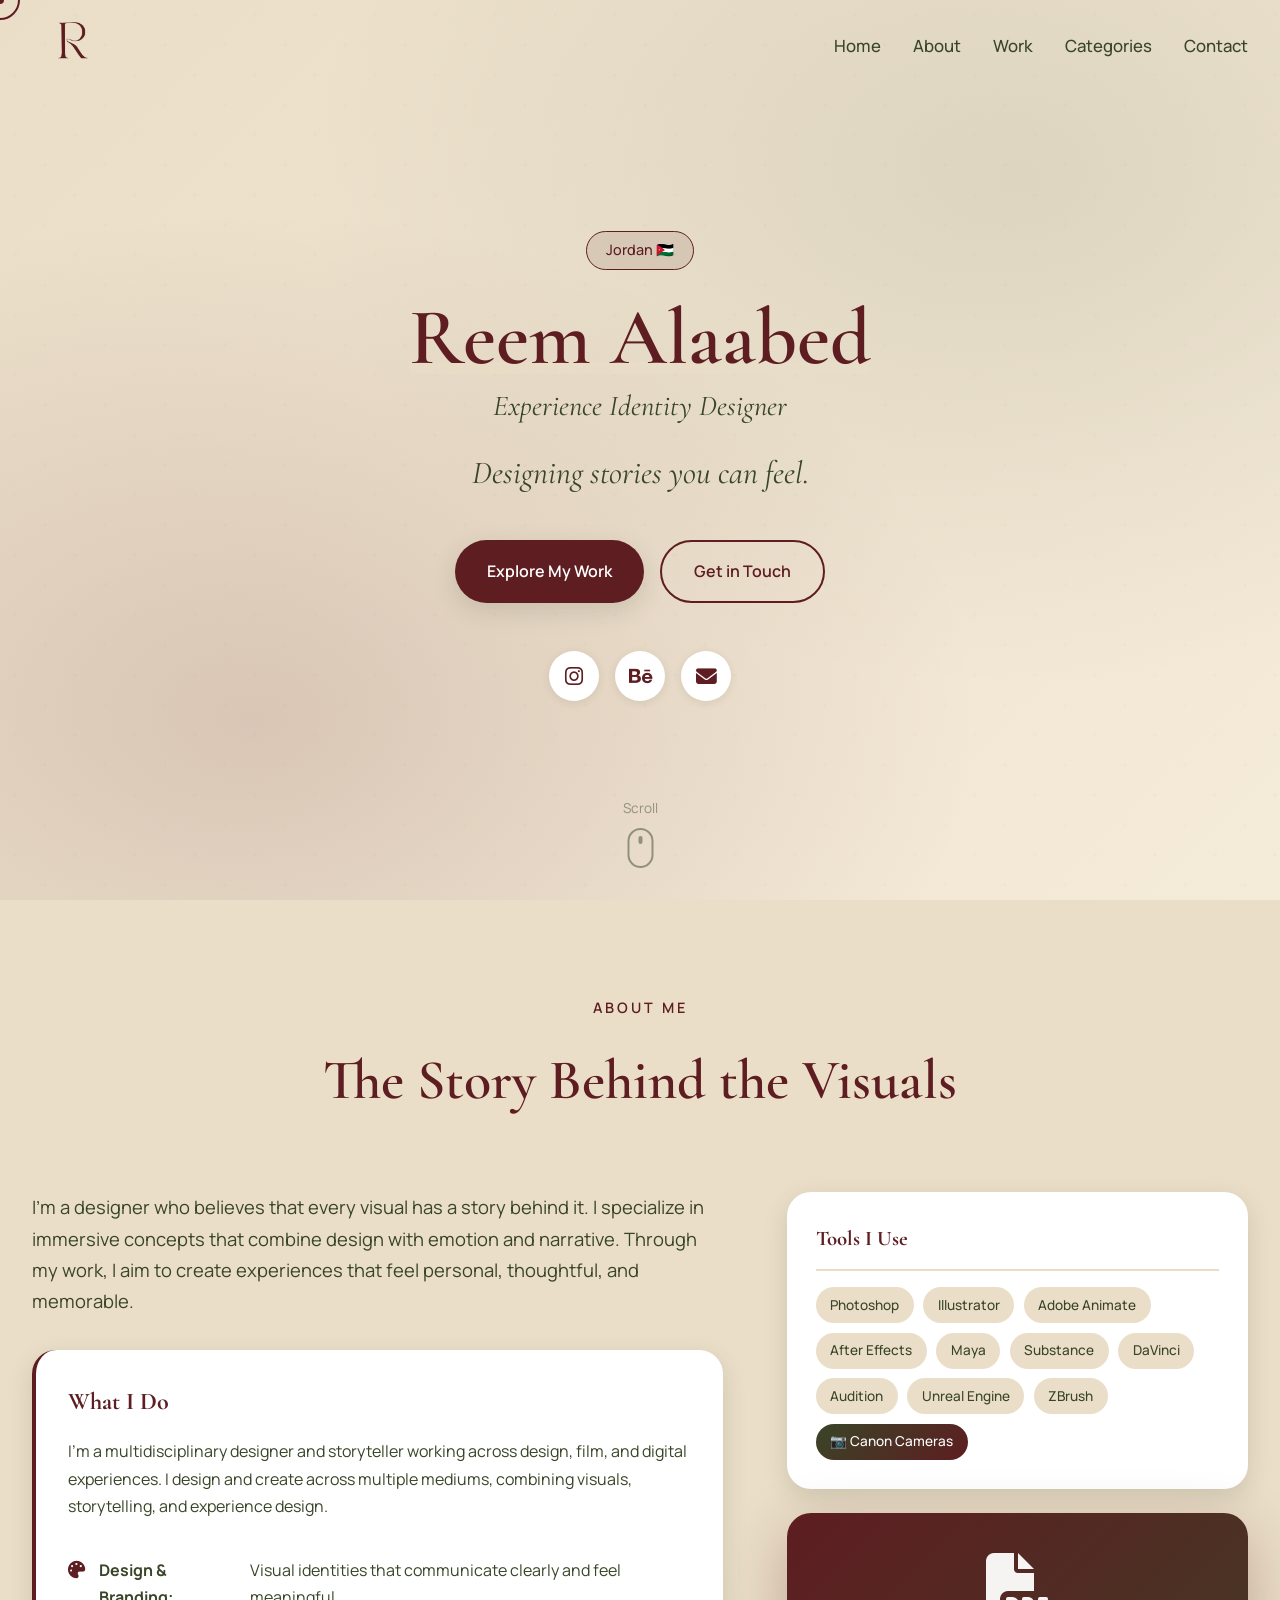
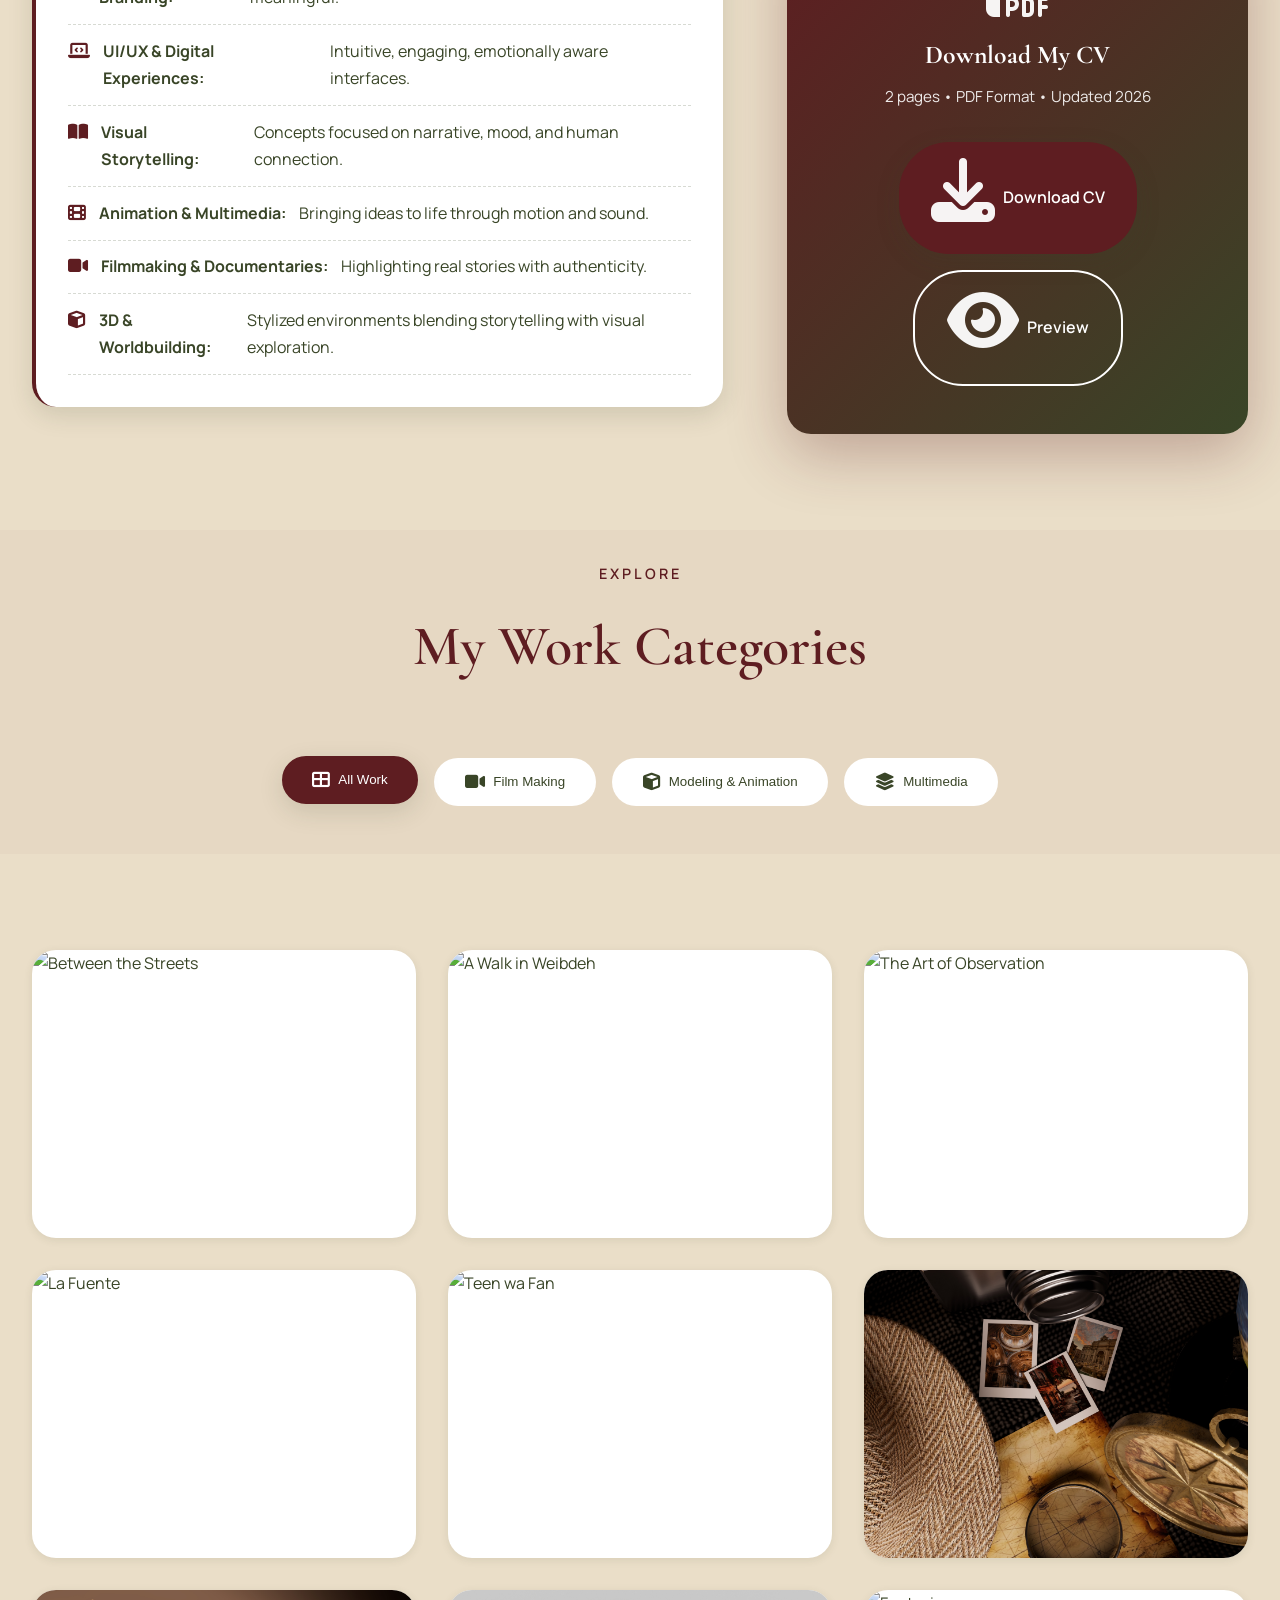
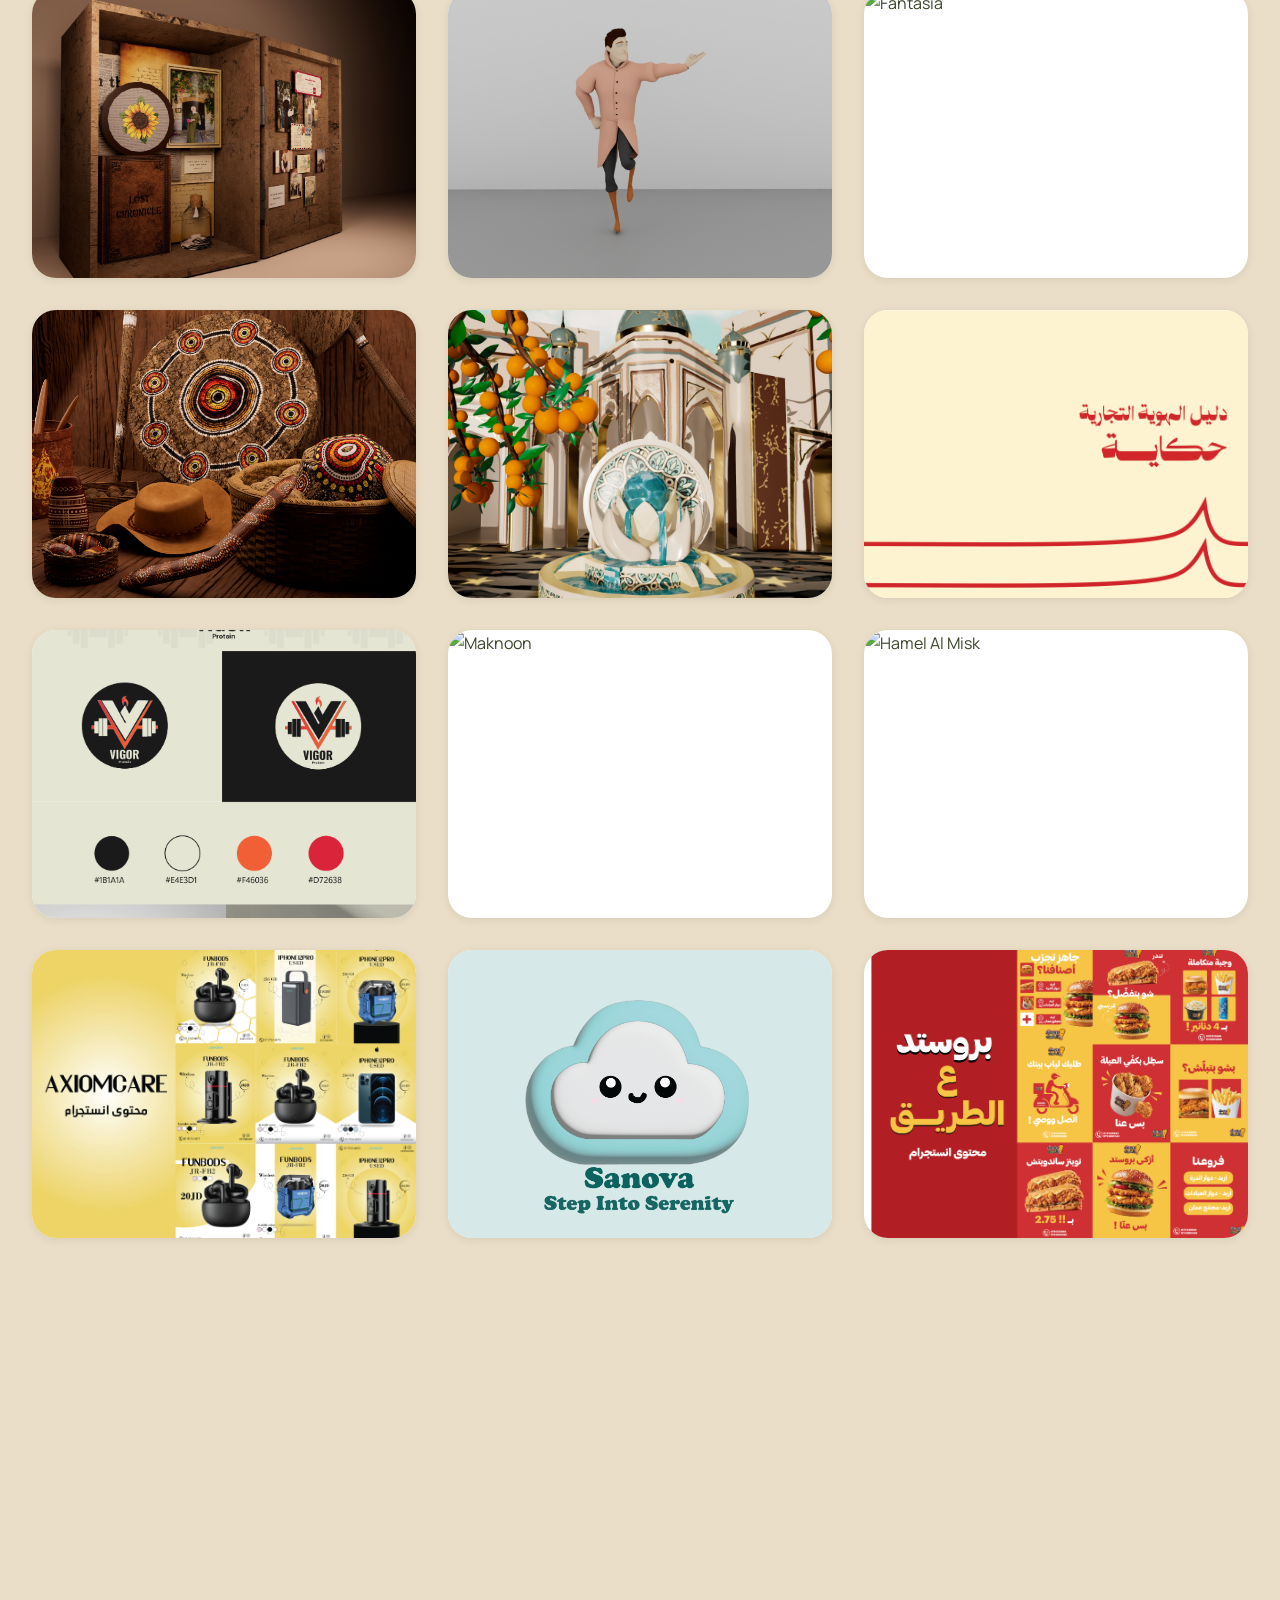
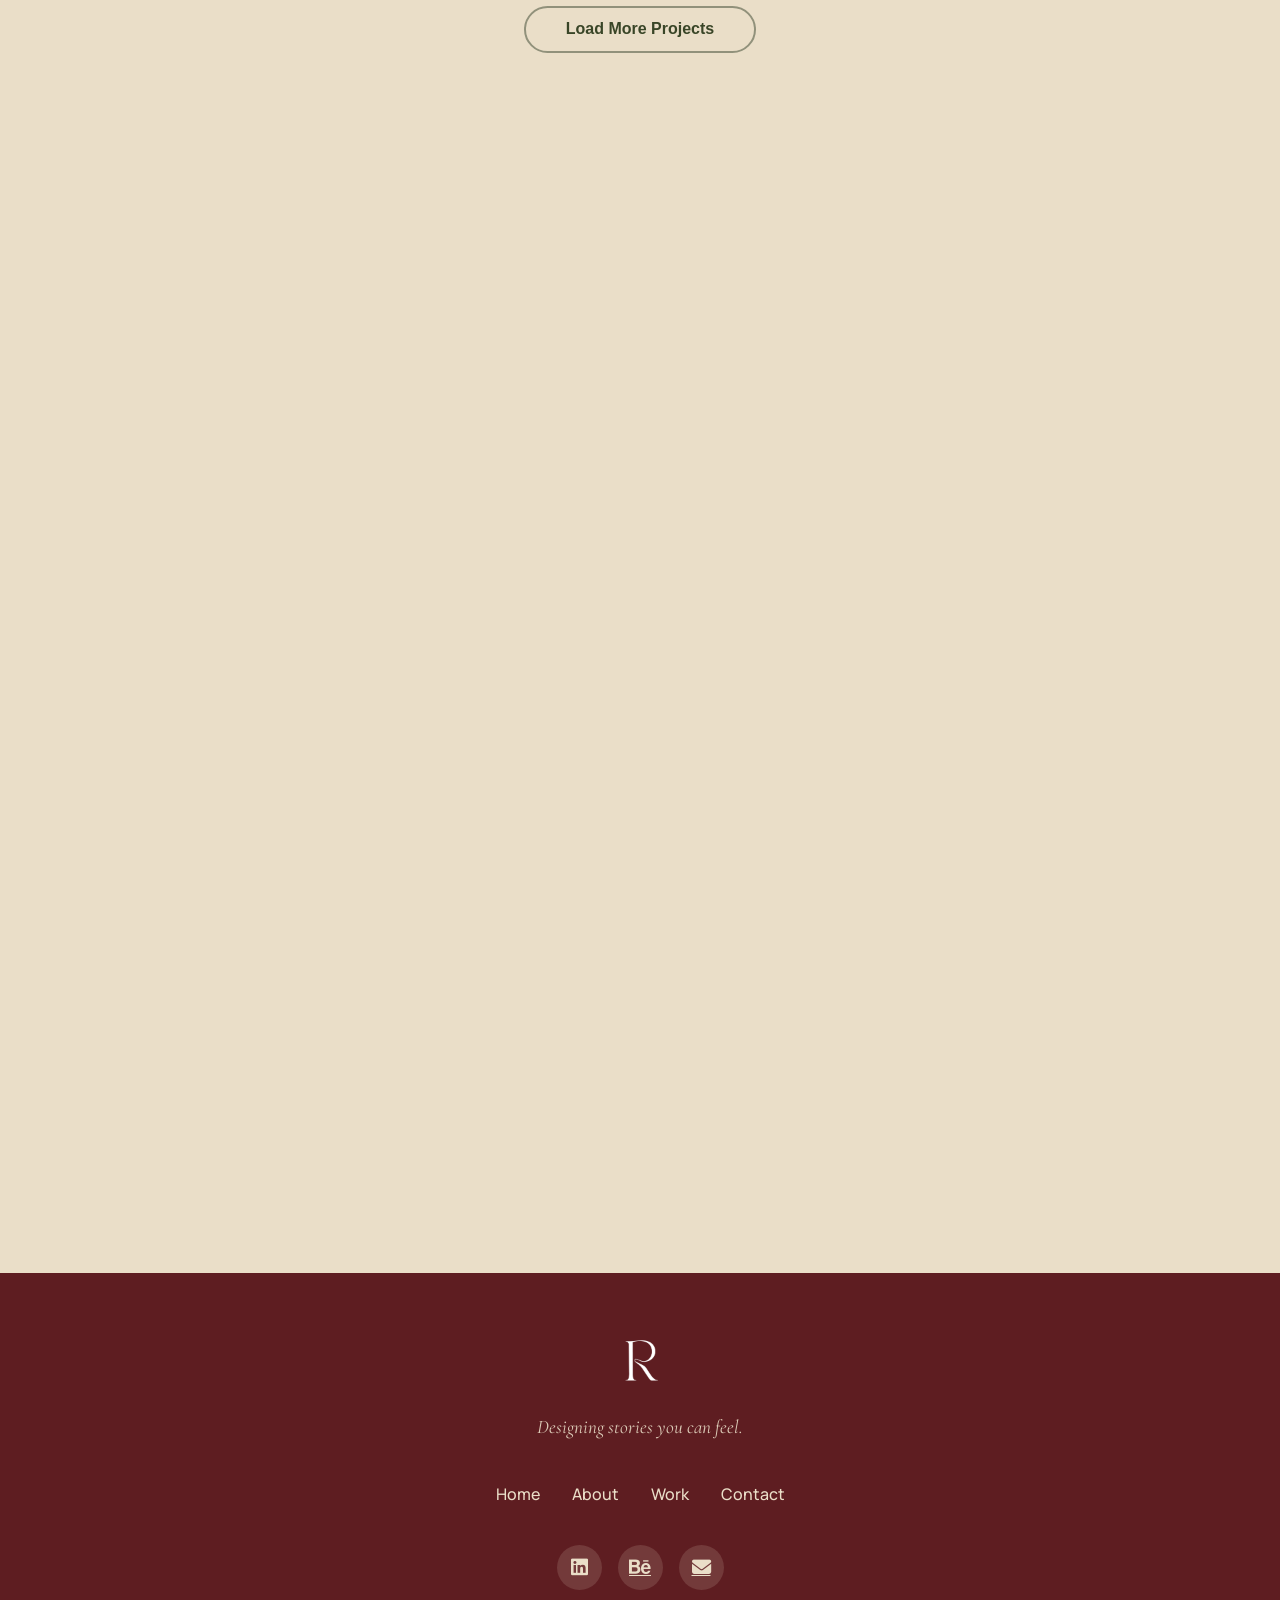
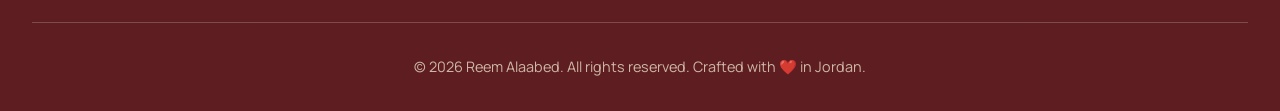
==== commit 2e27451c: "Update index.html" ====
--- a/index.html
+++ b/index.html
@@ -601,7 +601,9 @@
                 </div>
                 
                 <div class="footer-social">
-                    <a href="https://www.instagram.com/reemalaabed_?igsh=MTNxcHZ3ZDV4aHptbg%3D%3D&utm_source=qr" target="_blank" aria-label="Instagram"><i class="fab fa-instagram"></i></a>
+                   <a href="https://www.linkedin.com/in/YOUR_LINKEDIN_USERNAME" target="_blank" aria-label="LinkedIn">
+    <i class="fab fa-linkedin"></i>
+</a>
                     <a href="https://www.behance.net/reemal-aabd" target="_blank" aria-label="Behance"><i class="fab fa-behance"></i></a>
                     <a href="mailto:Reem.alabed04@gmail.com" aria-label="Email"><i class="fas fa-envelope"></i></a>
                 </div>
--- a/css/style.css
+++ b/css/style.css
@@ -544,13 +544,15 @@
     transform: translateY(-3px);
 }
 
-.btn-instagram {
-    background: linear-gradient(45deg, #f09433, #e6683c, #dc2743, #cc2366, #bc1888);
+/* بعد - ألوان لينكدإن */
+.btn-linkedin {
+    background: #0077B5;
     color: white;
 }
-.btn-instagram:hover {
+.btn-linkedin:hover {
+    background: #005582;
     transform: translateY(-3px);
-    filter: brightness(1.1);
+    box-shadow: var(--shadow-md);
 }
 
 /* ===== SECTIONS ===== */
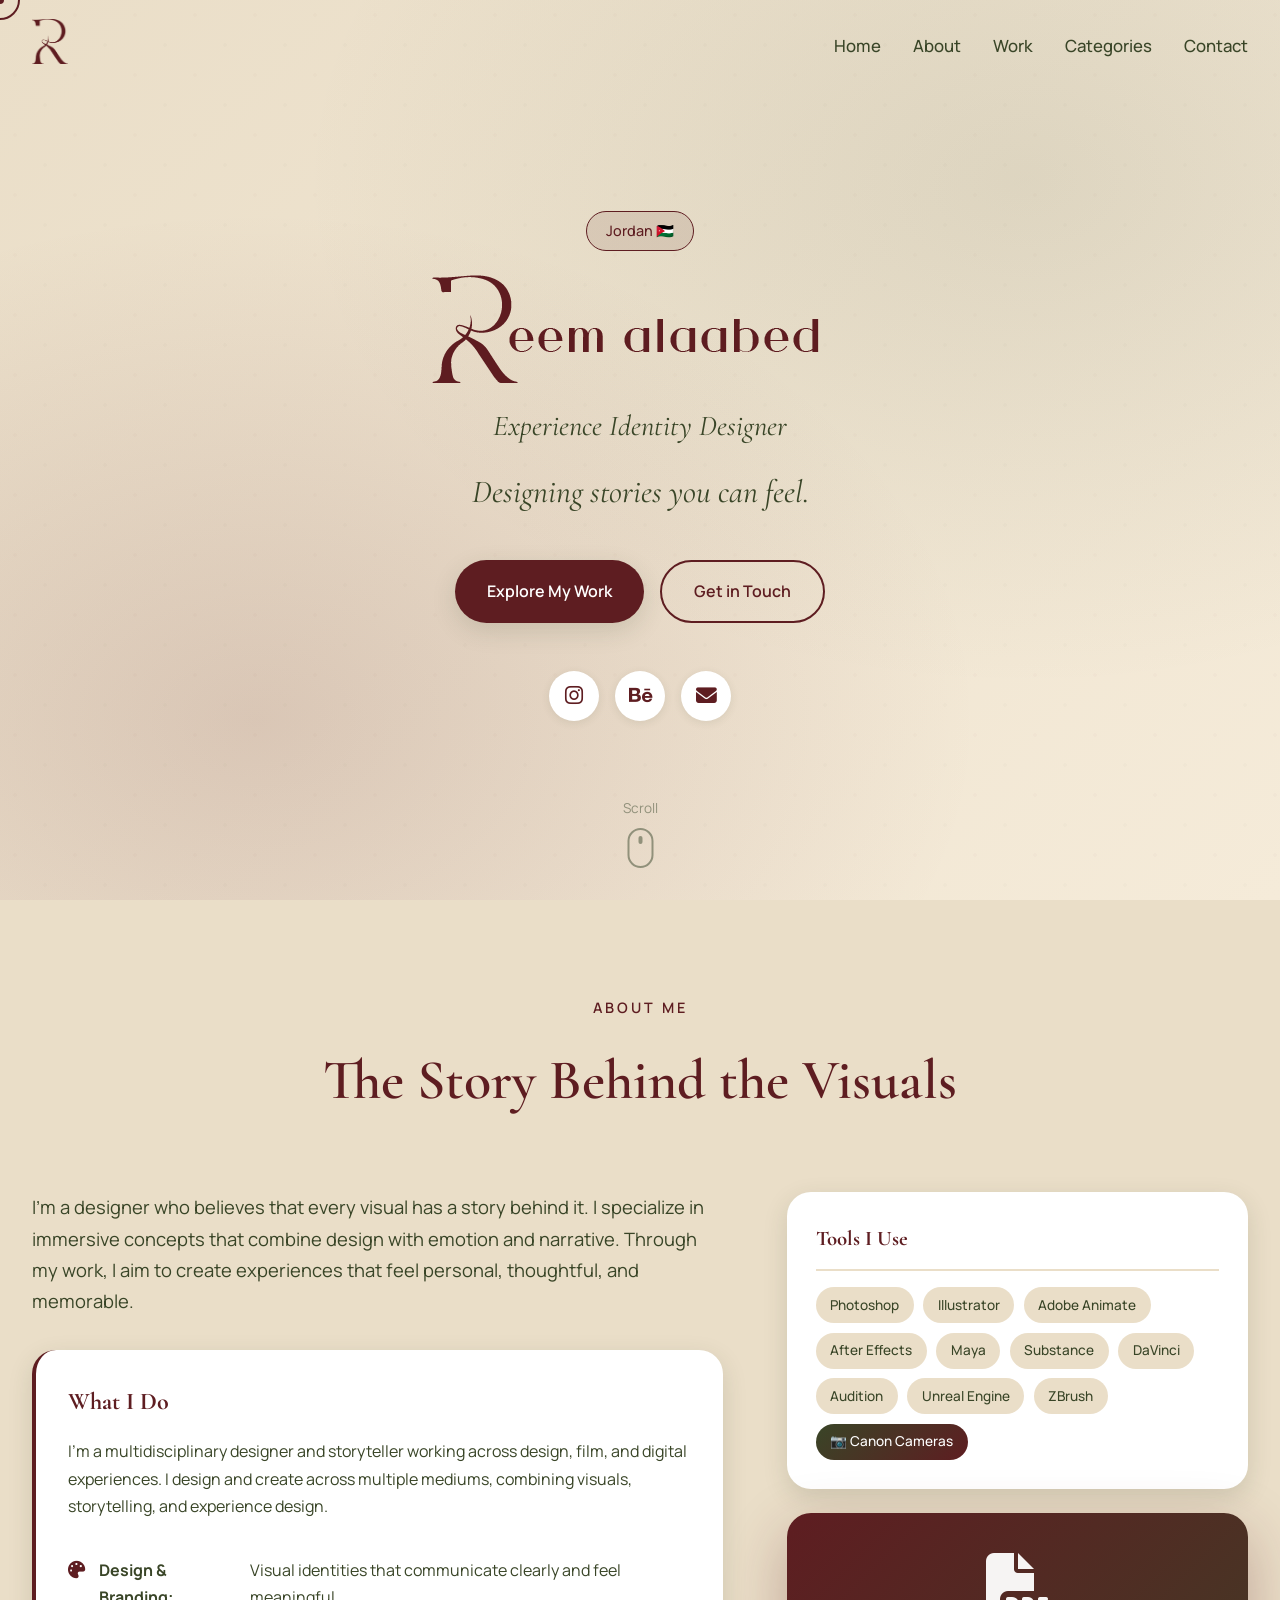
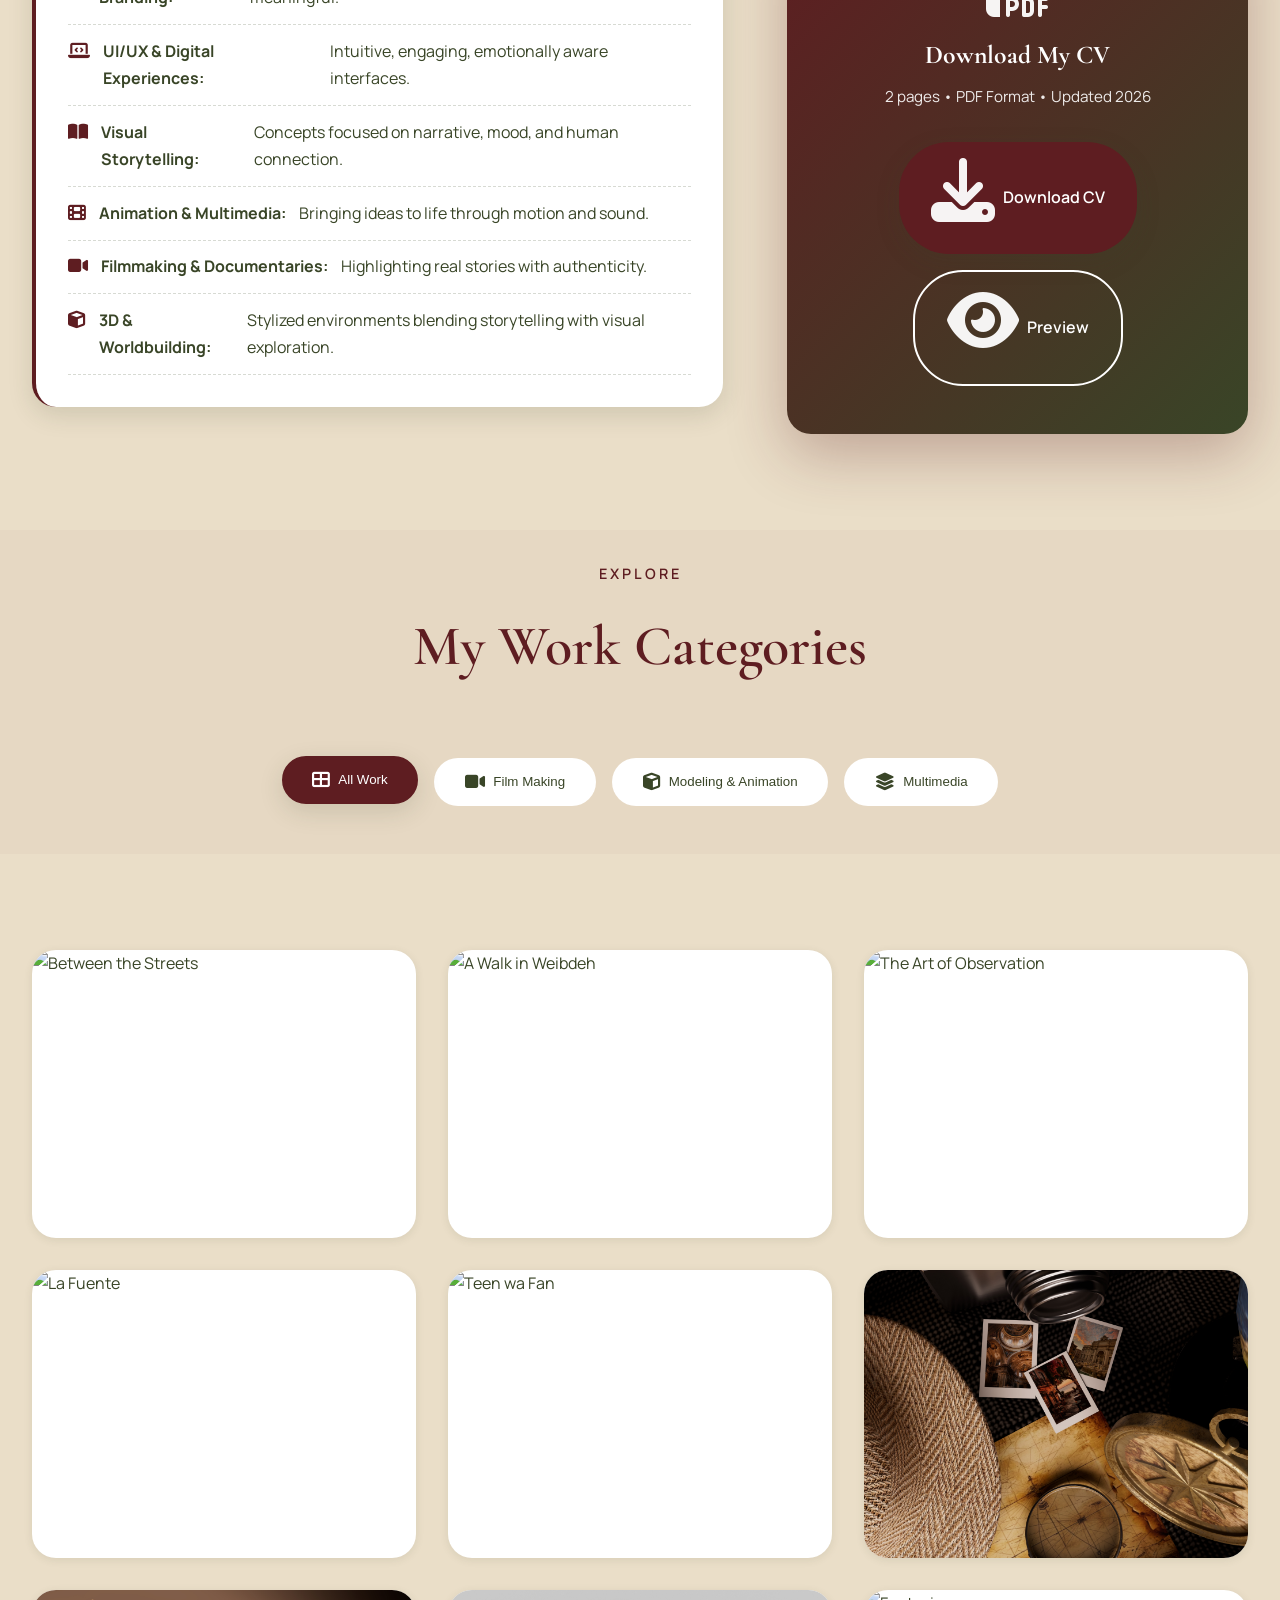
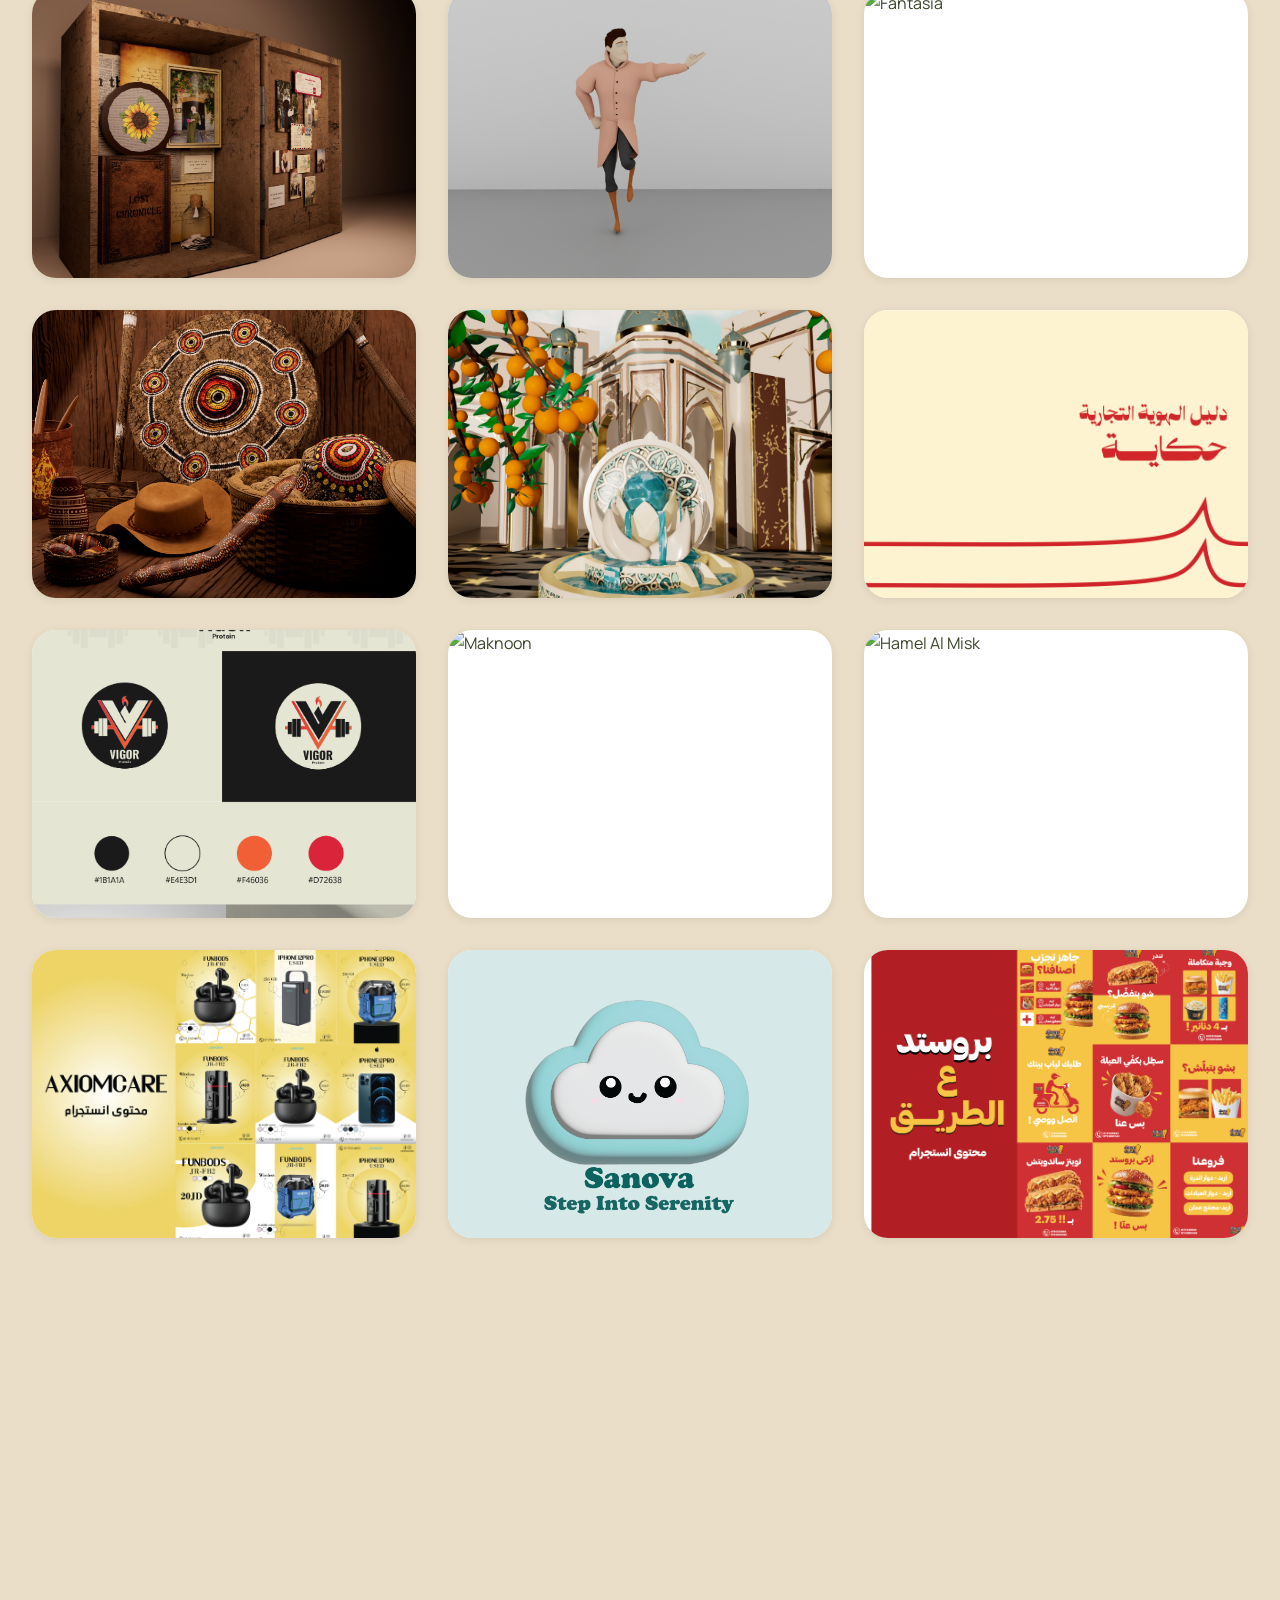
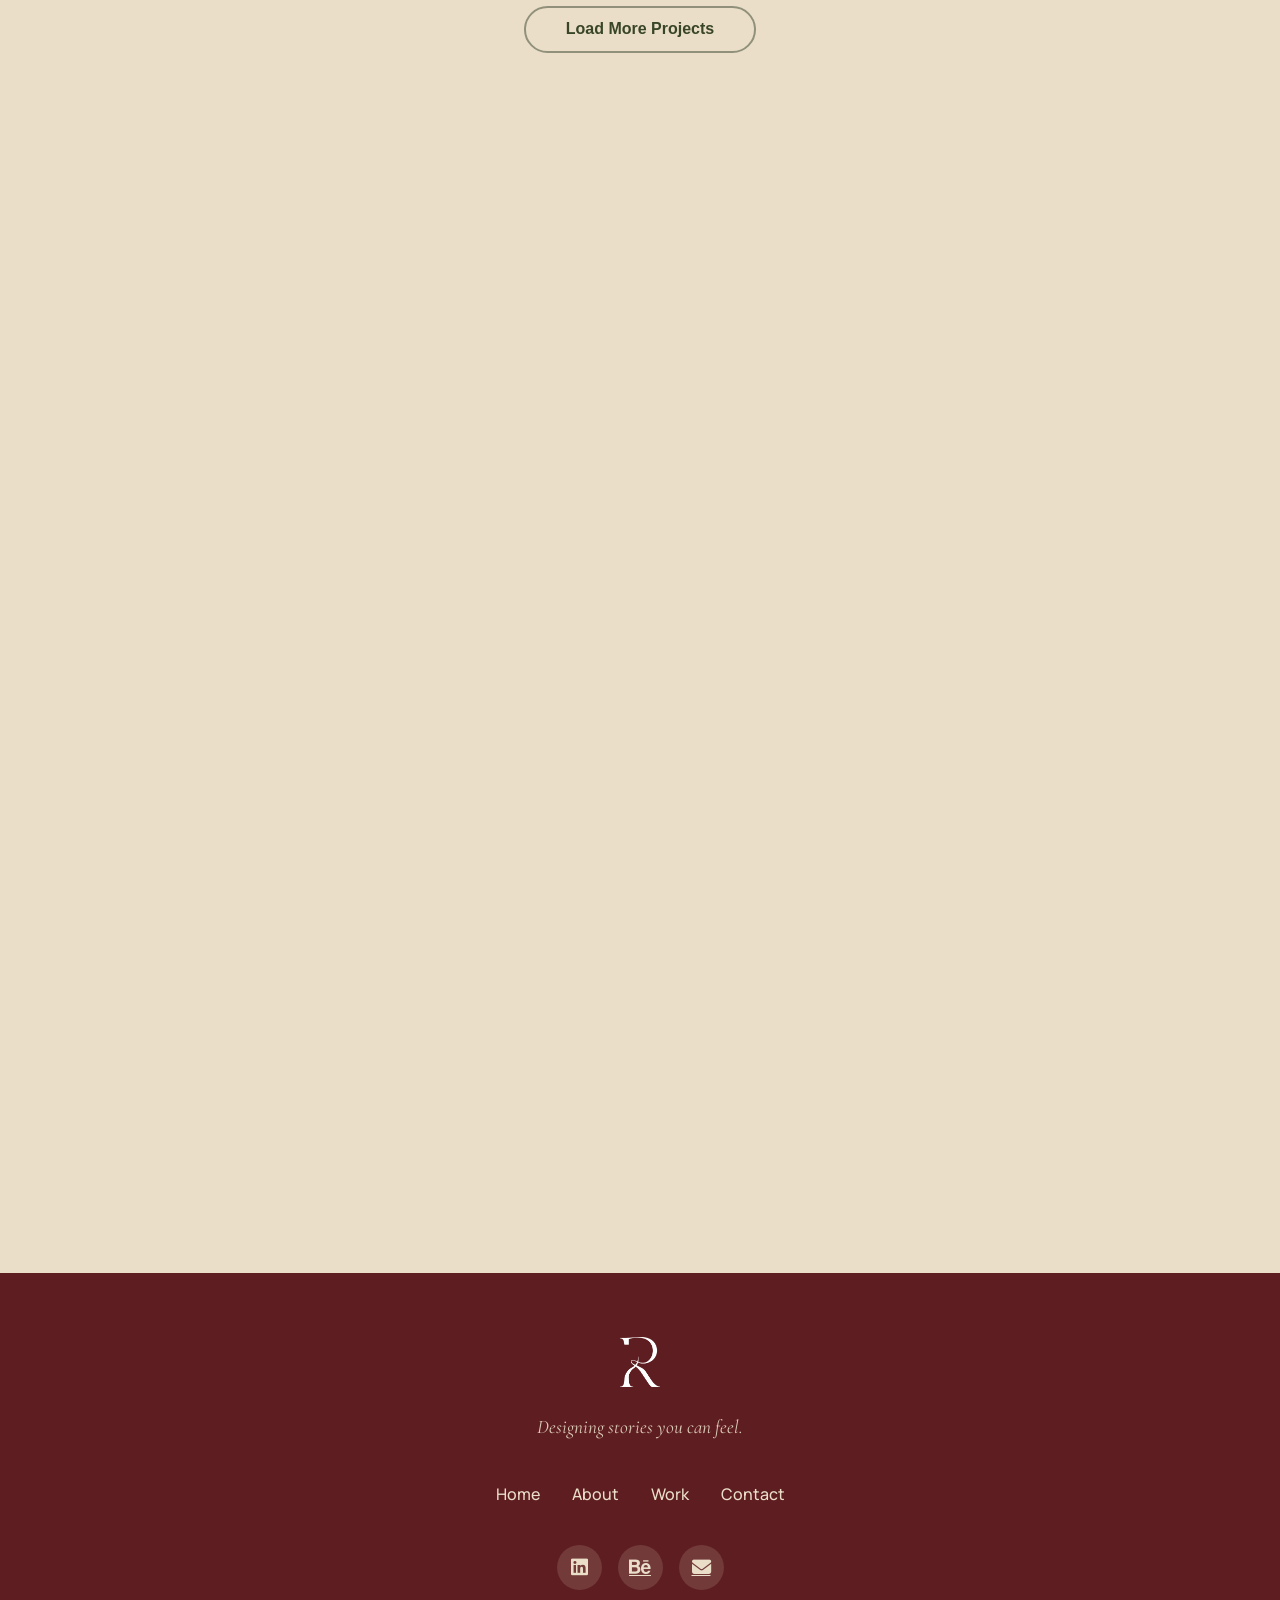
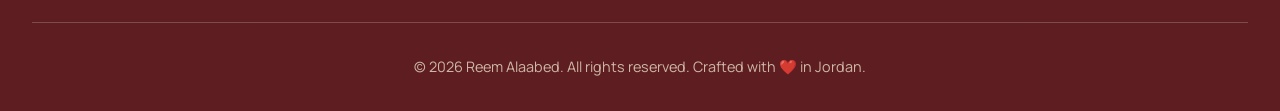
==== commit c330573a: "Update hero section with logo and title" ====
--- a/index.html
+++ b/index.html
@@ -57,10 +57,11 @@
         <div class="hero-bg"></div>
         <div class="hero-content">
             <div class="hero-badge fade-in-up">Jordan 🇯🇴</div>
-            <h1 class="hero-title fade-in-up delay-1">
-                <span class="name">Reem Alaabed</span>
-                <span class="title">Experience Identity Designer</span>
-            </h1>
+         <!-- بعد - صورة -->
+<h1 class="hero-title fade-in-up delay-1">
+    <img src="assets/logo-full.png" alt="Reem Alaabed" class="hero-logo">
+    <span class="title">Experience Identity Designer</span>
+</h1>
             <p class="hero-tagline fade-in-up delay-2">Designing stories you can feel.</p>
             <div class="hero-cta fade-in-up delay-3">
                 <a href="#work" class="btn btn-primary">Explore My Work</a>
@@ -544,7 +545,7 @@
                         <a href="https://wa.me/962799404682?text=Hello%20Reem!%20I%20found%20your%20portfolio%20and%20would%20like%20to%20connect." target="_blank" class="btn btn-whatsapp">
                             <i class="fab fa-whatsapp"></i> Message on WhatsApp
                         </a>
-                        <a href="www.linkedin.com/in/reem-saeed-17106b28b" target="_blank" class="btn btn-linkedin">
+                        <a href="https://www.linkedin.com/in/reem-saeed-17106b28b/" target="_blank" class="btn btn-linkedin">
                             <i class="fab fa-linkedin"></i> DM on Linkedin
                         </a>
                     </div>
@@ -601,7 +602,7 @@
                 </div>
                 
                 <div class="footer-social">
-                   <a href="https://www.linkedin.com/in/YOUR_LINKEDIN_USERNAME" target="_blank" aria-label="LinkedIn">
+                   <a href="https://www.linkedin.com/in/reem-saeed-17106b28b/" target="_blank" aria-label="LinkedIn">
     <i class="fab fa-linkedin"></i>
 </a>
                     <a href="https://www.behance.net/reemal-aabd" target="_blank" aria-label="Behance"><i class="fab fa-behance"></i></a>
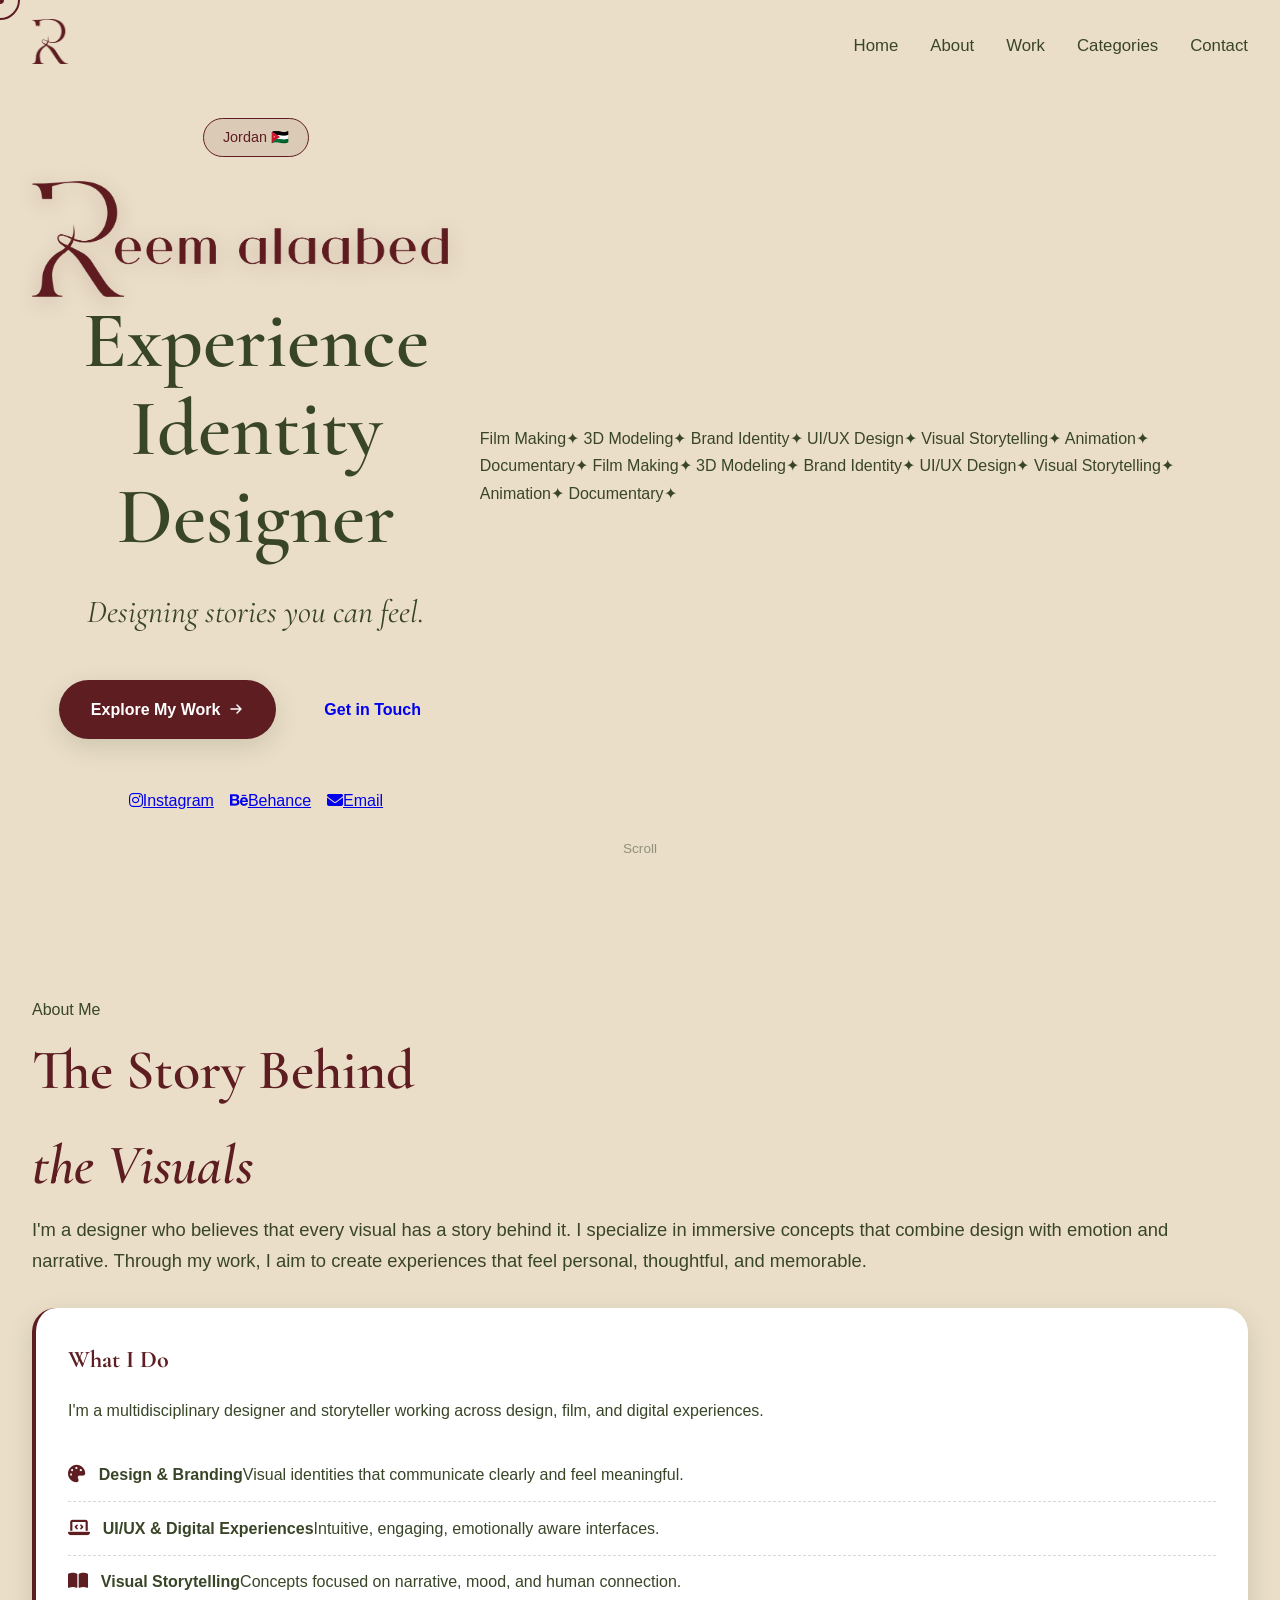
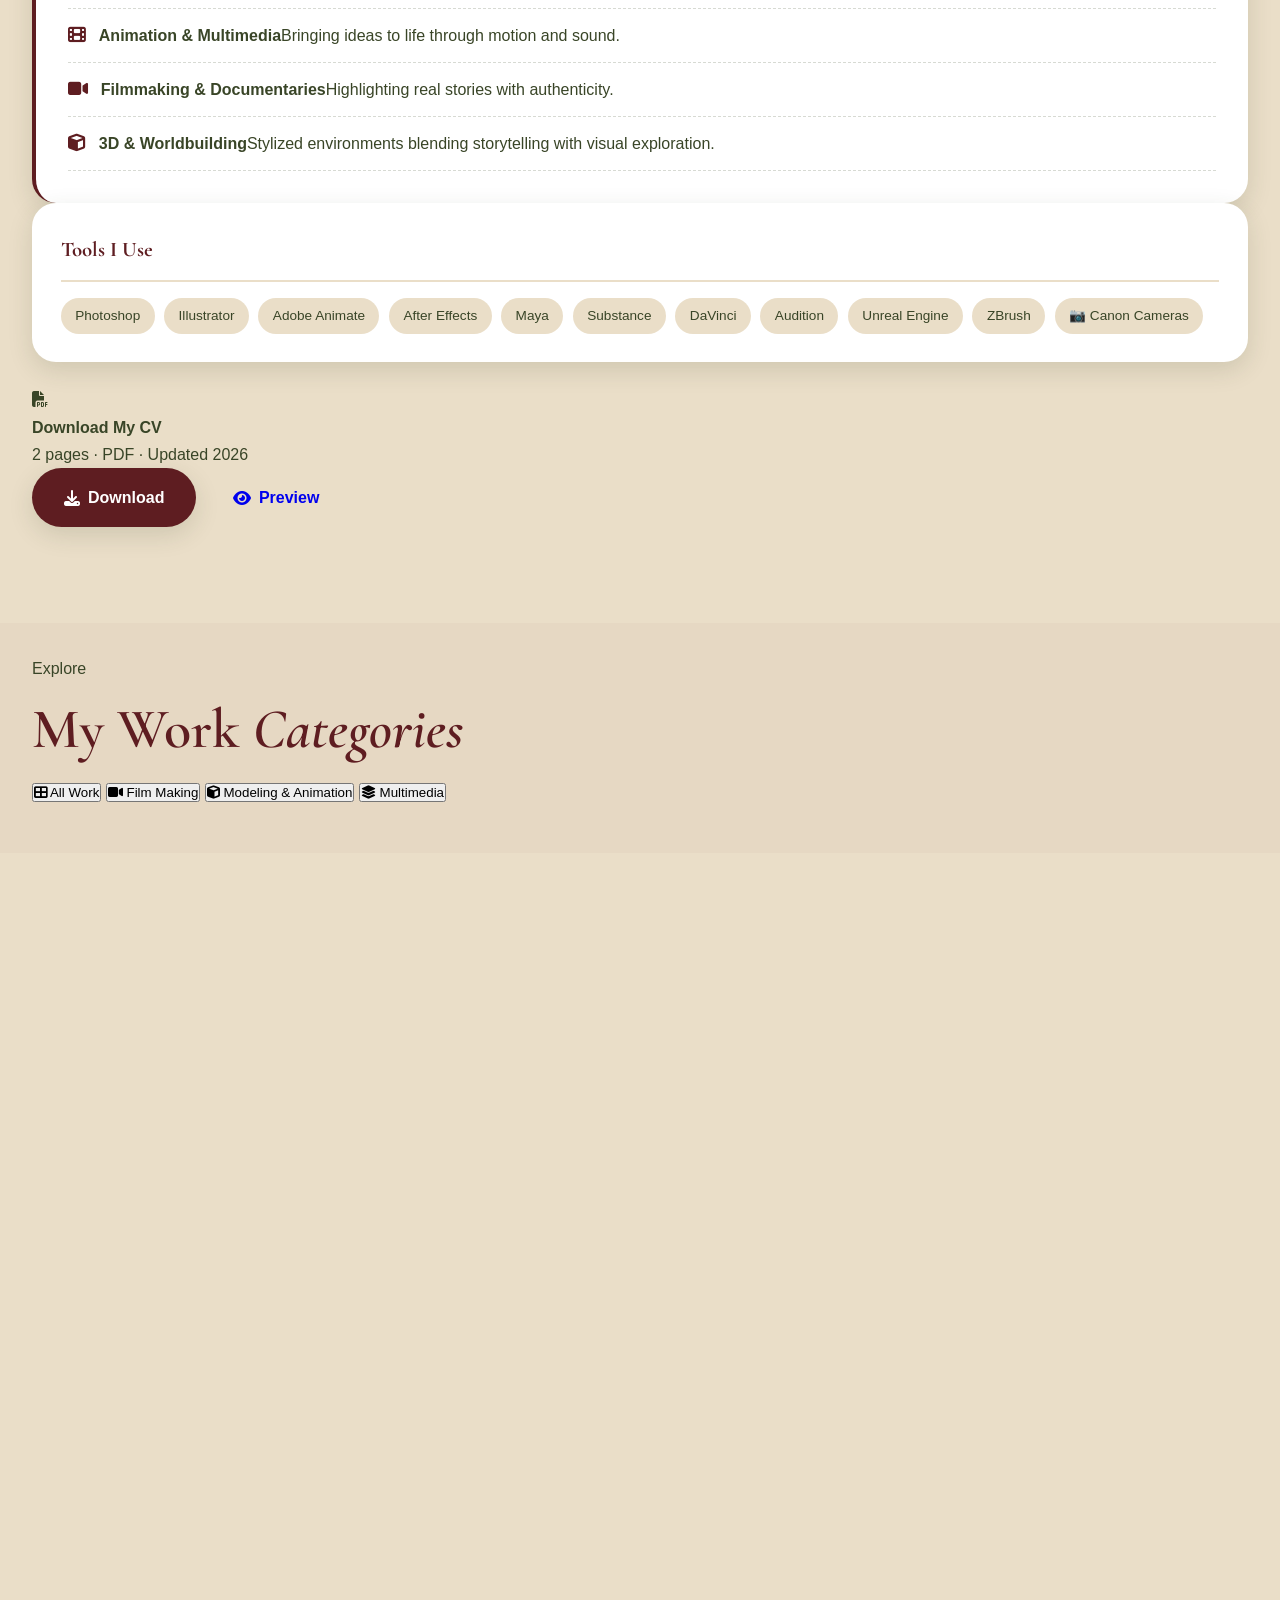
==== commit b4a30724: "Update print statement from 'Hello' to 'Goodbye'" ====
--- a/index.html
+++ b/index.html
@@ -6,15 +6,10 @@
     <title>Reem Alaabed | Experience Identity Designer</title>
     <meta name="description" content="Designing stories you can feel. Portfolio of Reem Alaabed - Multidisciplinary Designer & Storyteller">
     
-    <!-- Google Fonts -->
     <link rel="preconnect" href="https://fonts.googleapis.com">
     <link rel="preconnect" href="https://fonts.gstatic.com" crossorigin>
-    <link href="https://fonts.googleapis.com/css2?family=Cormorant+Garamond:wght@300;400;500;600;700&family=Manrope:wght@300;400;500;600;700&display=swap" rel="stylesheet">
-    
-    <!-- Font Awesome -->
+    <link href="https://fonts.googleapis.com/css2?family=Cormorant+Garamond:ital,wght@0,300;0,400;0,500;0,600;1,300;1,400;1,500&family=DM+Sans:wght@300;400;500&family=Cinzel:wght@400;500&display=swap" rel="stylesheet">
     <link rel="stylesheet" href="https://cdnjs.cloudflare.com/ajax/libs/font-awesome/6.4.0/css/all.min.css">
-    
-    <!-- Custom CSS -->
     <link rel="stylesheet" href="css/style.css">
 </head>
 <body>
@@ -24,10 +19,10 @@
 
     <!-- Preloader -->
     <div class="preloader">
-        <div class="loader-content">
+        <div class="loader-inner">
             <img src="assets/logo1.png" alt="Logo" class="loader-logo">
-            <div class="loader-text">Designing stories...</div>
-            <div class="loader-bar"><div class="loader-progress"></div></div>
+            <p class="loader-text">Designing stories<span class="loader-dots">...</span></p>
+            <div class="loader-line"><div class="loader-fill"></div></div>
         </div>
     </div>
 
@@ -37,95 +32,144 @@
             <a href="#" class="nav-logo">
                 <img src="assets/logo1.png" alt="Reem Alaabed">
             </a>
-            
             <button class="nav-toggle" aria-label="Toggle navigation">
-                <span class="hamburger"></span>
+                <span></span><span></span>
             </button>
-            
             <ul class="nav-menu">
-                <li><a href="#home" class="nav-link" data-text="Home">Home</a></li>
-                <li><a href="#about" class="nav-link" data-text="About">About</a></li>
-                <li><a href="#work" class="nav-link" data-text="Work">Work</a></li>
-                <li><a href="#categories" class="nav-link" data-text="Categories">Categories</a></li>
-                <li><a href="#contact" class="nav-link" data-text="Contact">Contact</a></li>
+                <li><a href="#home" class="nav-link">Home</a></li>
+                <li><a href="#about" class="nav-link">About</a></li>
+                <li><a href="#work" class="nav-link">Work</a></li>
+                <li><a href="#categories" class="nav-link">Categories</a></li>
+                <li><a href="#contact" class="nav-link">Contact</a></li>
             </ul>
         </div>
     </nav>
 
     <!-- Hero Section -->
     <section id="home" class="hero">
-        <div class="hero-bg"></div>
+        <div class="hero-noise"></div>
+        <div class="hero-orb orb-1"></div>
+        <div class="hero-orb orb-2"></div>
+        <div class="hero-orb orb-3"></div>
+        <div class="hero-grid-lines"></div>
+
         <div class="hero-content">
-            <div class="hero-badge fade-in-up">Jordan 🇯🇴</div>
-         <!-- بعد - صورة -->
-<h1 class="hero-title fade-in-up delay-1">
-    <img src="assets/logo-full.png" alt="Reem Alaabed" class="hero-logo">
-    <span class="title">Experience Identity Designer</span>
-</h1>
-            <p class="hero-tagline fade-in-up delay-2">Designing stories you can feel.</p>
-            <div class="hero-cta fade-in-up delay-3">
-                <a href="#work" class="btn btn-primary">Explore My Work</a>
-                <a href="#contact" class="btn btn-secondary">Get in Touch</a>
-            </div>
-            
-            <!-- Social Links Floating -->
-            <div class="hero-social fade-in-up delay-4">
-                <a href="https://www.instagram.com/reemalaabed_?igsh=MTNxcHZ3ZDV4aHptbg%3D%3D&utm_source=qr" target="_blank" aria-label="Instagram" class="social-link">
-                    <i class="fab fa-instagram"></i>
+            <div class="hero-badge" data-reveal>
+                <span class="badge-dot"></span>
+                Jordan 🇯🇴
+            </div>
+
+            <h1 class="hero-title" data-reveal data-reveal-delay="1">
+                <img src="assets/logo-full.png" alt="Reem Alaabed" class="hero-logo">
+                <span class="hero-subtitle">Experience Identity Designer</span>
+            </h1>
+
+            <p class="hero-tagline" data-reveal data-reveal-delay="2">
+                <span class="tagline-word">Designing</span>
+                <span class="tagline-word italic">stories</span>
+                <span class="tagline-word">you can</span>
+                <span class="tagline-word italic">feel.</span>
+            </p>
+
+            <div class="hero-cta" data-reveal data-reveal-delay="3">
+                <a href="#work" class="btn btn-primary">
+                    <span>Explore My Work</span>
+                    <svg width="16" height="16" viewBox="0 0 16 16" fill="none"><path d="M3 8h10M9 4l4 4-4 4" stroke="currentColor" stroke-width="1.5" stroke-linecap="round" stroke-linejoin="round"/></svg>
                 </a>
-                <a href="https://www.behance.net/reemal-aabd" target="_blank" aria-label="Behance" class="social-link">
-                    <i class="fab fa-behance"></i>
+                <a href="#contact" class="btn btn-ghost">Get in Touch</a>
+            </div>
+
+            <div class="hero-social" data-reveal data-reveal-delay="4">
+                <a href="https://www.instagram.com/reemalaabed_?igsh=MTNxcHZ3ZDV4aHptbg%3D%3D&utm_source=qr" target="_blank" class="social-pill">
+                    <i class="fab fa-instagram"></i><span>Instagram</span>
                 </a>
-                <a href="mailto:Reem.alabed04@gmail.com" aria-label="Email" class="social-link">
-                    <i class="fas fa-envelope"></i>
+                <a href="https://www.behance.net/reemal-aabd" target="_blank" class="social-pill">
+                    <i class="fab fa-behance"></i><span>Behance</span>
                 </a>
-            </div>
-        </div>
-        
-        <!-- Scroll Indicator -->
+                <a href="mailto:Reem.alabed04@gmail.com" class="social-pill">
+                    <i class="fas fa-envelope"></i><span>Email</span>
+                </a>
+            </div>
+        </div>
+
         <a href="#about" class="scroll-indicator">
             <span>Scroll</span>
-            <div class="mouse">
-                <div class="wheel"></div>
-            </div>
+            <div class="scroll-line"><div class="scroll-dot"></div></div>
         </a>
+
+        <!-- Floating marquee -->
+        <div class="hero-marquee">
+            <div class="marquee-track">
+                <span>Film Making</span><span class="sep">✦</span>
+                <span>3D Modeling</span><span class="sep">✦</span>
+                <span>Brand Identity</span><span class="sep">✦</span>
+                <span>UI/UX Design</span><span class="sep">✦</span>
+                <span>Visual Storytelling</span><span class="sep">✦</span>
+                <span>Animation</span><span class="sep">✦</span>
+                <span>Documentary</span><span class="sep">✦</span>
+                <span>Film Making</span><span class="sep">✦</span>
+                <span>3D Modeling</span><span class="sep">✦</span>
+                <span>Brand Identity</span><span class="sep">✦</span>
+                <span>UI/UX Design</span><span class="sep">✦</span>
+                <span>Visual Storytelling</span><span class="sep">✦</span>
+                <span>Animation</span><span class="sep">✦</span>
+                <span>Documentary</span><span class="sep">✦</span>
+            </div>
+        </div>
     </section>
 
     <!-- About Section -->
     <section id="about" class="about section">
         <div class="container">
-            <div class="section-header reveal">
-                <span class="section-subtitle">About Me</span>
-                <h2 class="section-title">The Story Behind the Visuals</h2>
-            </div>
-            
-            <div class="about-grid">
-                <div class="about-text reveal">
+            <div class="section-label" data-reveal>About Me</div>
+            <h2 class="section-title" data-reveal data-reveal-delay="1">The Story Behind<br><em>the Visuals</em></h2>
+
+            <div class="about-layout">
+                <div class="about-left" data-reveal data-reveal-delay="1">
                     <p class="about-intro">
                         I'm a designer who believes that every visual has a story behind it.
                         I specialize in immersive concepts that combine design with emotion and narrative.
                         Through my work, I aim to create experiences that feel personal, thoughtful, and memorable.
                     </p>
-                    
-                    <div class="what-i-do">
+
+                    <div class="what-i-do" data-reveal data-reveal-delay="2">
                         <h3>What I Do</h3>
-                        <p>I'm a multidisciplinary designer and storyteller working across design, film, and digital experiences.
-                        I design and create across multiple mediums, combining visuals, storytelling, and experience design.</p>
-                        
+                        <p class="wid-sub">I'm a multidisciplinary designer and storyteller working across design, film, and digital experiences.</p>
                         <ul class="services-list">
-                            <li><i class="fas fa-palette"></i> <strong>Design & Branding:</strong> Visual identities that communicate clearly and feel meaningful.</li>
-                            <li><i class="fas fa-laptop-code"></i> <strong>UI/UX & Digital Experiences:</strong> Intuitive, engaging, emotionally aware interfaces.</li>
-                            <li><i class="fas fa-book-open"></i> <strong>Visual Storytelling:</strong> Concepts focused on narrative, mood, and human connection.</li>
-                            <li><i class="fas fa-film"></i> <strong>Animation & Multimedia:</strong> Bringing ideas to life through motion and sound.</li>
-                            <li><i class="fas fa-video"></i> <strong>Filmmaking & Documentaries:</strong> Highlighting real stories with authenticity.</li>
-                            <li><i class="fas fa-cube"></i> <strong>3D & Worldbuilding:</strong> Stylized environments blending storytelling with visual exploration.</li>
+                            <li>
+                                <div class="service-icon"><i class="fas fa-palette"></i></div>
+                                <div><strong>Design & Branding</strong><span>Visual identities that communicate clearly and feel meaningful.</span></div>
+                            </li>
+                            <li>
+                                <div class="service-icon"><i class="fas fa-laptop-code"></i></div>
+                                <div><strong>UI/UX & Digital Experiences</strong><span>Intuitive, engaging, emotionally aware interfaces.</span></div>
+                            </li>
+                            <li>
+                                <div class="service-icon"><i class="fas fa-book-open"></i></div>
+                                <div><strong>Visual Storytelling</strong><span>Concepts focused on narrative, mood, and human connection.</span></div>
+                            </li>
+                            <li>
+                                <div class="service-icon"><i class="fas fa-film"></i></div>
+                                <div><strong>Animation & Multimedia</strong><span>Bringing ideas to life through motion and sound.</span></div>
+                            </li>
+                            <li>
+                                <div class="service-icon"><i class="fas fa-video"></i></div>
+                                <div><strong>Filmmaking & Documentaries</strong><span>Highlighting real stories with authenticity.</span></div>
+                            </li>
+                            <li>
+                                <div class="service-icon"><i class="fas fa-cube"></i></div>
+                                <div><strong>3D & Worldbuilding</strong><span>Stylized environments blending storytelling with visual exploration.</span></div>
+                            </li>
                         </ul>
                     </div>
                 </div>
-                
-                <div class="about-visual reveal delay-1">
-                    <div class="tools-card">
-                        <h4>Tools I Use</h4>
+
+                <div class="about-right">
+                    <div class="tools-card" data-reveal data-reveal-delay="2">
+                        <div class="tools-header">
+                            <h4>Tools I Use</h4>
+                            <div class="tools-line"></div>
+                        </div>
                         <div class="tools-grid">
                             <span class="tool">Photoshop</span>
                             <span class="tool">Illustrator</span>
@@ -137,449 +181,384 @@
                             <span class="tool">Audition</span>
                             <span class="tool">Unreal Engine</span>
                             <span class="tool">ZBrush</span>
-                            <span class="tool canon">📷 Canon Cameras</span>
-                        </div>
-                    </div>
-                    
-                   
-                   <!-- CV Download -->
-<div class="cv-download-card">
-    <i class="fas fa-file-pdf"></i>
-    <h4>Download My CV</h4>
-    <p>2 pages • PDF Format • Updated 2026</p>
-    <a href="assets/Reem-Alaabed-CV.pdf" target="_blank" download class="btn btn-primary">
-        <i class="fas fa-download"></i> Download CV
-    </a>
-    <a href="assets/Reem-Alaabed-CV.pdf" target="_blank" class="btn btn-secondary">
-        <i class="fas fa-eye"></i> Preview
-    </a>
-</div>
+                            <span class="tool tool-special">📷 Canon Cameras</span>
+                        </div>
+                    </div>
+
+                    <div class="cv-card" data-reveal data-reveal-delay="3">
+                        <div class="cv-card-bg"></div>
+                        <div class="cv-card-content">
+                            <div class="cv-icon">
+                                <i class="fas fa-file-pdf"></i>
+                            </div>
+                            <h4>Download My CV</h4>
+                            <p>2 pages · PDF · Updated 2026</p>
+                            <div class="cv-btns">
+                                <a href="assets/Reem-Alaabed-CV.pdf" download class="btn btn-primary btn-sm">
+                                    <i class="fas fa-download"></i> Download
+                                </a>
+                                <a href="assets/Reem-Alaabed-CV.pdf" target="_blank" class="btn btn-ghost btn-sm">
+                                    <i class="fas fa-eye"></i> Preview
+                                </a>
+                            </div>
+                        </div>
+                    </div>
                 </div>
             </div>
         </div>
     </section>
 
-    <!-- Categories Navigation -->
+    <!-- Categories -->
     <section id="categories" class="categories section">
         <div class="container">
-            <div class="section-header reveal">
-                <span class="section-subtitle">Explore</span>
-                <h2 class="section-title">My Work Categories</h2>
-            </div>
-            
-            <div class="categories-grid">
-                <button class="category-btn active" data-category="all">
+            <div class="section-label" data-reveal>Explore</div>
+            <h2 class="section-title" data-reveal data-reveal-delay="1">My Work <em>Categories</em></h2>
+            <div class="categories-wrap" data-reveal data-reveal-delay="2">
+                <button class="cat-btn active" data-category="all">
                     <i class="fas fa-th-large"></i> All Work
                 </button>
-                <button class="category-btn" data-category="filmmaking">
+                <button class="cat-btn" data-category="filmmaking">
                     <i class="fas fa-video"></i> Film Making
                 </button>
-                <button class="category-btn" data-category="modeling">
+                <button class="cat-btn" data-category="modeling">
                     <i class="fas fa-cube"></i> Modeling & Animation
                 </button>
-                <button class="category-btn" data-category="multimedia">
+                <button class="cat-btn" data-category="multimedia">
                     <i class="fas fa-layer-group"></i> Multimedia
                 </button>
             </div>
         </div>
     </section>
 
-    <!-- Portfolio Section -->
+    <!-- Portfolio -->
     <section id="work" class="portfolio section">
         <div class="container">
             <div class="portfolio-grid">
-                
-                <!-- ============ FILM MAKING ============ -->
-                
-                <!-- بين الشوارع -->
-                <article class="project-card reveal" data-category="filmmaking">
-                    <div class="project-image">
+
+                <!-- FILM MAKING -->
+                <article class="project-card" data-category="filmmaking" data-reveal>
+                    <div class="card-img">
                         <img src="assets/covers/between-the-streets-cover.jpg" alt="Between the Streets" loading="lazy">
-                        <div class="project-overlay">
-                            <div class="project-info">
-                                <span class="project-category">Film Making</span>
-                                <h3>Between the Streets| بين الشـــوارع</h3>
-                                <p>A documentary about short talks in Amman </p>
-                                <span class="project-cta">View on Behance →</span>
-                            </div>
-                        </div>
-                    </div>
-                    <a href="https://www.behance.net/gallery/243239849/_" target="_blank" class="project-link" aria-label="View Between the Streets on Behance"></a>
-                </article>
-
-                <!-- لفة لويبدة -->
-                <article class="project-card reveal" data-category="filmmaking">
-                    <div class="project-image">
+                        <div class="card-overlay">
+                            <span class="card-cat">Film Making</span>
+                            <h3>Between the Streets<br><span class="arabic">بين الشـــوارع</span></h3>
+                            <p>A documentary about short talks in Amman</p>
+                            <span class="card-cta">View on Behance <i class="fas fa-arrow-right"></i></span>
+                        </div>
+                    </div>
+                    <a href="https://www.behance.net/gallery/243239849/_" target="_blank" class="card-link"></a>
+                </article>
+
+                <article class="project-card" data-category="filmmaking" data-reveal>
+                    <div class="card-img">
                         <img src="assets/covers/weibdeh-walk-cover.jpg" alt="A Walk in Weibdeh" loading="lazy">
-                        <div class="project-overlay">
-                            <div class="project-info">
-                                <span class="project-category">Film Making</span>
-                                <h3>A Walk in Weibdeh | لفّــة لويبدة</h3>
-                                <p>Observational documentary about Alweibdeh </p>
-                                <span class="project-cta">View on Behance →</span>
-                            </div>
-                        </div>
-                    </div>
-                    <a href="https://www.behance.net/gallery/242573851/_" target="_blank" class="project-link"></a>
-                </article>
-
-                <!-- فن الملاحظة -->
-                <article class="project-card reveal" data-category="filmmaking">
-                    <div class="project-image">
+                        <div class="card-overlay">
+                            <span class="card-cat">Film Making</span>
+                            <h3>A Walk in Weibdeh<br><span class="arabic">لفّــة لويبدة</span></h3>
+                            <p>Observational documentary about Alweibdeh</p>
+                            <span class="card-cta">View on Behance <i class="fas fa-arrow-right"></i></span>
+                        </div>
+                    </div>
+                    <a href="https://www.behance.net/gallery/242573851/_" target="_blank" class="card-link"></a>
+                </article>
+
+                <article class="project-card" data-category="filmmaking" data-reveal>
+                    <div class="card-img">
                         <img src="assets/covers/observation-art-cover.jpg" alt="The Art of Observation" loading="lazy">
-                        <div class="project-overlay">
-                            <div class="project-info">
-                                <span class="project-category">Film Making</span>
-                                <h3>The Art of Observation | فن الملاحظة</h3>
-                                <p>Observational documentary about the true life in irbid </p>
-                                <span class="project-cta">View on Behance →</span>
-                            </div>
-                        </div>
-                    </div>
-                    <a href="https://www.behance.net/gallery/240981813/_" target="_blank" class="project-link"></a>
-                </article>
-
-                <!-- La Fuente -->
-                <article class="project-card reveal" data-category="filmmaking">
-                    <div class="project-image">
+                        <div class="card-overlay">
+                            <span class="card-cat">Film Making</span>
+                            <h3>The Art of Observation<br><span class="arabic">فن الملاحظة</span></h3>
+                            <p>Observational documentary about the true life in Irbid</p>
+                            <span class="card-cta">View on Behance <i class="fas fa-arrow-right"></i></span>
+                        </div>
+                    </div>
+                    <a href="https://www.behance.net/gallery/240981813/_" target="_blank" class="card-link"></a>
+                </article>
+
+                <article class="project-card" data-category="filmmaking" data-reveal>
+                    <div class="card-img">
                         <img src="assets/covers/la-fuente-cover.jpg" alt="La Fuente" loading="lazy">
-                        <div class="project-overlay">
-                            <div class="project-info">
-                                <span class="project-category">Film Making</span>
-                                <h3>La Fuente</h3>
-                                <p>A cinematic exploration of mood, light, and composition</p>
-                                <span class="project-cta">View on Behance →</span>
-                            </div>
-                        </div>
-                    </div>
-                    <a href="https://www.behance.net/gallery/238025895/Cinematography-La-fuente" target="_blank" class="project-link"></a>
-                </article>
-
-                <!-- طين وفن -->
-                <article class="project-card reveal" data-category="filmmaking">
-                    <div class="project-image">
+                        <div class="card-overlay">
+                            <span class="card-cat">Film Making</span>
+                            <h3>La Fuente</h3>
+                            <p>A cinematic exploration of mood, light, and composition</p>
+                            <span class="card-cta">View on Behance <i class="fas fa-arrow-right"></i></span>
+                        </div>
+                    </div>
+                    <a href="https://www.behance.net/gallery/238025895/Cinematography-La-fuente" target="_blank" class="card-link"></a>
+                </article>
+
+                <article class="project-card" data-category="filmmaking" data-reveal>
+                    <div class="card-img">
                         <img src="assets/covers/teen-wa-fan-cover.jpg" alt="Teen wa Fan" loading="lazy">
-                        <div class="project-overlay">
-                            <div class="project-info">
-                                <span class="project-category">Film Making</span>
-                                <h3>طين وفن</h3>
-                                <p>Documentary on pottery-making & human craftsmanship</p>
-                                <span class="project-cta">View on Behance →</span>
-                            </div>
-                        </div>
-                    </div>
-                    <a href="https://www.behance.net/gallery/226574835/Cinematography-" target="_blank" class="project-link"></a>
-                </article>
-
-                <!-- ============ MODELING & ANIMATION ============ -->
-
-                <!-- رحال -->
-                <article class="project-card reveal" data-category="modeling">
-                    <div class="project-image">
+                        <div class="card-overlay">
+                            <span class="card-cat">Film Making</span>
+                            <h3>طين وفن</h3>
+                            <p>Documentary on pottery-making & human craftsmanship</p>
+                            <span class="card-cta">View on Behance <i class="fas fa-arrow-right"></i></span>
+                        </div>
+                    </div>
+                    <a href="https://www.behance.net/gallery/226574835/Cinematography-" target="_blank" class="card-link"></a>
+                </article>
+
+                <!-- MODELING & ANIMATION -->
+                <article class="project-card" data-category="modeling" data-reveal>
+                    <div class="card-img">
                         <img src="assets/covers/rahhal-cover.jpg" alt="Rahhal" loading="lazy">
-                        <div class="project-overlay">
-                            <div class="project-info">
-                                <span class="project-category">Modeling & Animation</span>
-                                <h3>Rahhal</h3>
-                                <span class="project-cta">View on Behance →</span>
-                            </div>
-                        </div>
-                    </div>
-                    <a href="https://www.behance.net/gallery/246057663/_" target="_blank" class="project-link"></a>
-                </article>
-
-                <!-- Echoes Inside -->
-                <article class="project-card reveal" data-category="modeling">
-                    <div class="project-image">
+                        <div class="card-overlay">
+                            <span class="card-cat">Modeling & Animation</span>
+                            <h3>Rahhal <span class="arabic">رحّال</span></h3>
+                            <span class="card-cta">View on Behance <i class="fas fa-arrow-right"></i></span>
+                        </div>
+                    </div>
+                    <a href="https://www.behance.net/gallery/246057663/_" target="_blank" class="card-link"></a>
+                </article>
+
+                <article class="project-card" data-category="modeling" data-reveal>
+                    <div class="card-img">
                         <img src="assets/covers/echoes-inside-cover.jpg" alt="Echoes Inside" loading="lazy">
-                        <div class="project-overlay">
-                            <div class="project-info">
-                                <span class="project-category">Modeling & Animation</span>
-                                <h3>Echoes Inside</h3>
-                                <span class="project-cta">View on Behance →</span>
-                            </div>
-                        </div>
-                    </div>
-                    <a href="https://www.behance.net/gallery/246057513/Echoes-inside" target="_blank" class="project-link"></a>
-                </article>
-
-                <!-- 3D Animation -->
-                <article class="project-card reveal" data-category="modeling">
-                    <div class="project-image">
+                        <div class="card-overlay">
+                            <span class="card-cat">Modeling & Animation</span>
+                            <h3>Echoes Inside</h3>
+                            <span class="card-cta">View on Behance <i class="fas fa-arrow-right"></i></span>
+                        </div>
+                    </div>
+                    <a href="https://www.behance.net/gallery/246057513/Echoes-inside" target="_blank" class="card-link"></a>
+                </article>
+
+                <article class="project-card" data-category="modeling" data-reveal>
+                    <div class="card-img">
                         <img src="assets/covers/3d-animation-main.jpg" alt="3D Animation" loading="lazy">
-                        <div class="project-overlay">
-                            <div class="project-info">
-                                <span class="project-category">Modeling & Animation</span>
-                                <h3>3D Animation</h3>
-                                <p>Stylized project focusing on animation, lighting & storytelling</p>
-                                <span class="project-cta">View on Behance →</span>
-                            </div>
-                        </div>
-                    </div>
-                    <a href="https://www.behance.net/gallery/217564109/3D-animation" target="_blank" class="project-link"></a>
-                </article>
-
-                <!-- Fantasia -->
-                <article class="project-card reveal" data-category="modeling">
-                    <div class="project-image">
+                        <div class="card-overlay">
+                            <span class="card-cat">Modeling & Animation</span>
+                            <h3>3D Animation</h3>
+                            <p>Stylized project focusing on animation, lighting & storytelling</p>
+                            <span class="card-cta">View on Behance <i class="fas fa-arrow-right"></i></span>
+                        </div>
+                    </div>
+                    <a href="https://www.behance.net/gallery/217564109/3D-animation" target="_blank" class="card-link"></a>
+                </article>
+
+                <article class="project-card" data-category="modeling" data-reveal>
+                    <div class="card-img">
                         <img src="assets/covers/fantasia-3d-render.jpg" alt="Fantasia" loading="lazy">
-                        <div class="project-overlay">
-                            <div class="project-info">
-                                <span class="project-category">Modeling & Animation</span>
-                                <h3>Fantasia</h3>
-                                <p>Conceptual 3D scene exploring imaginative environments</p>
-                                <span class="project-cta">View on Behance →</span>
-                            </div>
-                        </div>
-                    </div>
-                    <a href="https://www.behance.net/gallery/217563567/Fantasia-Texturing-and-lighting" target="_blank" class="project-link"></a>
-                </article>
-
-                <!-- Australian Culture -->
-                <article class="project-card reveal" data-category="modeling">
-                    <div class="project-image">
+                        <div class="card-overlay">
+                            <span class="card-cat">Modeling & Animation</span>
+                            <h3>Fantasia</h3>
+                            <p>Conceptual 3D scene exploring imaginative environments</p>
+                            <span class="card-cta">View on Behance <i class="fas fa-arrow-right"></i></span>
+                        </div>
+                    </div>
+                    <a href="https://www.behance.net/gallery/217563567/Fantasia-Texturing-and-lighting" target="_blank" class="card-link"></a>
+                </article>
+
+                <article class="project-card" data-category="modeling" data-reveal>
+                    <div class="card-img">
                         <img src="assets/covers/australian-culture-cover.jpg" alt="Australian Culture" loading="lazy">
-                        <div class="project-overlay">
-                            <div class="project-info">
-                                <span class="project-category">Modeling & Animation</span>
-                                <h3>Australian Culture</h3>
-                                <span class="project-cta">View on Behance →</span>
-                            </div>
-                        </div>
-                    </div>
-                    <a href="https://www.behance.net/gallery/217562373/Australian-culture-Texturing-and-lighting" target="_blank" class="project-link"></a>
-                </article>
-
-                <!-- Andalus -->
-                <article class="project-card reveal" data-category="modeling">
-                    <div class="project-image">
+                        <div class="card-overlay">
+                            <span class="card-cat">Modeling & Animation</span>
+                            <h3>Australian Culture</h3>
+                            <span class="card-cta">View on Behance <i class="fas fa-arrow-right"></i></span>
+                        </div>
+                    </div>
+                    <a href="https://www.behance.net/gallery/217562373/Australian-culture-Texturing-and-lighting" target="_blank" class="card-link"></a>
+                </article>
+
+                <article class="project-card" data-category="modeling" data-reveal>
+                    <div class="card-img">
                         <img src="assets/covers/andalus-3d-render.jpg" alt="Andalus" loading="lazy">
-                        <div class="project-overlay">
-                            <div class="project-info">
-                                <span class="project-category">Modeling & Animation</span>
-                                <h3>Andalus</h3>
-                                <p>3D environment study focused on materials, lighting & atmosphere</p>
-                                <span class="project-cta">View on Behance →</span>
-                            </div>
-                        </div>
-                    </div>
-                    <a href="https://www.behance.net/gallery/217563677/Andalus-Texturing-and-lighting" target="_blank" class="project-link"></a>
-                </article>
-
-                <!-- ============ MULTIMEDIA ============ -->
-
-                <!-- Hikaya -->
-                <article class="project-card reveal" data-category="multimedia">
-                    <div class="project-image">
+                        <div class="card-overlay">
+                            <span class="card-cat">Modeling & Animation</span>
+                            <h3>Andalus</h3>
+                            <p>3D environment study focused on materials, lighting & atmosphere</p>
+                            <span class="card-cta">View on Behance <i class="fas fa-arrow-right"></i></span>
+                        </div>
+                    </div>
+                    <a href="https://www.behance.net/gallery/217563677/Andalus-Texturing-and-lighting" target="_blank" class="card-link"></a>
+                </article>
+
+                <!-- MULTIMEDIA -->
+                <article class="project-card" data-category="multimedia" data-reveal>
+                    <div class="card-img">
                         <img src="assets/covers/hikaya-cover.jpg" alt="Hikaya" loading="lazy">
-                        <div class="project-overlay">
-                            <div class="project-info">
-                                <span class="project-category">Multimedia</span>
-                                <h3>Hikaya | حكاية</h3>
-                                <p>Storytelling platform highlighting voices from rural communities</p>
-                                <span class="project-cta">View on Behance →</span>
-                            </div>
-                        </div>
-                    </div>
-                    <a href="https://www.behance.net/gallery/242721015/_" target="_blank" class="project-link"></a>
-                </article>
-
-                <!-- Vigor -->
-                <article class="project-card reveal" data-category="multimedia">
-                    <div class="project-image">
+                        <div class="card-overlay">
+                            <span class="card-cat">Multimedia</span>
+                            <h3>Hikaya <span class="arabic">حكاية</span></h3>
+                            <p>Storytelling platform highlighting voices from rural communities</p>
+                            <span class="card-cta">View on Behance <i class="fas fa-arrow-right"></i></span>
+                        </div>
+                    </div>
+                    <a href="https://www.behance.net/gallery/242721015/_" target="_blank" class="card-link"></a>
+                </article>
+
+                <article class="project-card" data-category="multimedia" data-reveal>
+                    <div class="card-img">
                         <img src="assets/covers/vigor-branding.jpg" alt="Vigor" loading="lazy">
-                        <div class="project-overlay">
-                            <div class="project-info">
-                                <span class="project-category">Multimedia</span>
-                                <h3>Vigor</h3>
-                                <p>Protein brand identity built around strength, energy & bold visuals</p>
-                                <span class="project-cta">View on Behance →</span>
-                            </div>
-                        </div>
-                    </div>
-                    <a href="https://www.behance.net/gallery/237081133/Vigor-protein-visual-identites" target="_blank" class="project-link"></a>
-                </article>
-
-                <!-- Maknoon -->
-                <article class="project-card reveal" data-category="multimedia">
-                    <div class="project-image">
+                        <div class="card-overlay">
+                            <span class="card-cat">Multimedia</span>
+                            <h3>Vigor</h3>
+                            <p>Protein brand identity built around strength, energy & bold visuals</p>
+                            <span class="card-cta">View on Behance <i class="fas fa-arrow-right"></i></span>
+                        </div>
+                    </div>
+                    <a href="https://www.behance.net/gallery/237081133/Vigor-protein-visual-identites" target="_blank" class="card-link"></a>
+                </article>
+
+                <article class="project-card" data-category="multimedia" data-reveal>
+                    <div class="card-img">
                         <img src="assets/covers/maknoon-concept.jpg" alt="Maknoon" loading="lazy">
-                        <div class="project-overlay">
-                            <div class="project-info">
-                                <span class="project-category">Multimedia</span>
-                                <h3>Maknoon</h3>
-                                <p>Heritage hackathon concept exploring saving heritage through modern design</p>
-                                <span class="project-cta">View on Behance →</span>
-                            </div>
-                        </div>
-                    </div>
-                    <a href="https://www.behance.net/gallery/233889995/Maknoon-Heritage-hakathon" target="_blank" class="project-link"></a>
-                </article>
-
-                <!-- حامل المسك -->
-                <article class="project-card reveal" data-category="multimedia">
-                    <div class="project-image">
+                        <div class="card-overlay">
+                            <span class="card-cat">Multimedia</span>
+                            <h3>Maknoon</h3>
+                            <p>Heritage hackathon concept exploring saving heritage through modern design</p>
+                            <span class="card-cta">View on Behance <i class="fas fa-arrow-right"></i></span>
+                        </div>
+                    </div>
+                    <a href="https://www.behance.net/gallery/233889995/Maknoon-Heritage-hakathon" target="_blank" class="card-link"></a>
+                </article>
+
+                <article class="project-card" data-category="multimedia" data-reveal>
+                    <div class="card-img">
                         <img src="assets/covers/hamel-al-misk-sm.jpg" alt="Hamel Al Misk" loading="lazy">
-                        <div class="project-overlay">
-                            <div class="project-info">
-                                <span class="project-category">Multimedia</span>
-                                <h3>حامل المسك</h3>
-                                <p>Social media content inspired by cultural & aesthetic elements</p>
-                                <span class="project-cta">View on Behance →</span>
-                            </div>
-                        </div>
-                    </div>
-                    <a href="https://www.behance.net/gallery/237068707/_" target="_blank" class="project-link"></a>
-                </article>
-
-                <!-- Axiomcare -->
-                <article class="project-card reveal" data-category="multimedia">
-                    <div class="project-image">
+                        <div class="card-overlay">
+                            <span class="card-cat">Multimedia</span>
+                            <h3>حامل المسك</h3>
+                            <p>Social media content inspired by cultural & aesthetic elements</p>
+                            <span class="card-cta">View on Behance <i class="fas fa-arrow-right"></i></span>
+                        </div>
+                    </div>
+                    <a href="https://www.behance.net/gallery/237068707/_" target="_blank" class="card-link"></a>
+                </article>
+
+                <article class="project-card" data-category="multimedia" data-reveal>
+                    <div class="card-img">
                         <img src="assets/covers/axiomcare-sm.jpg" alt="Axiomcare" loading="lazy">
-                        <div class="project-overlay">
-                            <div class="project-info">
-                                <span class="project-category">Multimedia</span>
-                                <h3>Axiomcare</h3>
-                                <p>Clean & engaging social media designs communicating brand identity</p>
-                                <span class="project-cta">View on Behance →</span>
-                            </div>
-                        </div>
-                    </div>
-                    <a href="https://www.behance.net/gallery/237067941/Axiomcare-social-media-content" target="_blank" class="project-link"></a>
-                </article>
-
-                <!-- Senova -->
-                <article class="project-card reveal" data-category="multimedia">
-                    <div class="project-image">
+                        <div class="card-overlay">
+                            <span class="card-cat">Multimedia</span>
+                            <h3>Axiomcare</h3>
+                            <p>Clean & engaging social media designs communicating brand identity</p>
+                            <span class="card-cta">View on Behance <i class="fas fa-arrow-right"></i></span>
+                        </div>
+                    </div>
+                    <a href="https://www.behance.net/gallery/237067941/Axiomcare-social-media-content" target="_blank" class="card-link"></a>
+                </article>
+
+                <article class="project-card" data-category="multimedia" data-reveal>
+                    <div class="card-img">
                         <img src="assets/covers/senova-ui-ux.jpg" alt="Senova" loading="lazy">
-                        <div class="project-overlay">
-                            <div class="project-info">
-                                <span class="project-category">Multimedia</span>
-                                <h3>Senova</h3>
-                                <p>Mental health app UI/UX with calming, emotionally supportive experience</p>
-                                <span class="project-cta">View on Behance →</span>
-                            </div>
-                        </div>
-                    </div>
-                    <a href="https://www.behance.net/gallery/217569057/Senova-Mental-health-app-design" target="_blank" class="project-link"></a>
-                </article>
-
-                <!-- Broasted -->
-                <article class="project-card reveal" data-category="multimedia">
-                    <div class="project-image">
+                        <div class="card-overlay">
+                            <span class="card-cat">Multimedia</span>
+                            <h3>Senova</h3>
+                            <p>Mental health app UI/UX with calming, emotionally supportive experience</p>
+                            <span class="card-cta">View on Behance <i class="fas fa-arrow-right"></i></span>
+                        </div>
+                    </div>
+                    <a href="https://www.behance.net/gallery/217569057/Senova-Mental-health-app-design" target="_blank" class="card-link"></a>
+                </article>
+
+                <article class="project-card" data-category="multimedia" data-reveal>
+                    <div class="card-img">
                         <img src="assets/covers/broasted-sm.jpg" alt="Broasted" loading="lazy">
-                        <div class="project-overlay">
-                            <div class="project-info">
-                                <span class="project-category">Multimedia</span>
-                                <h3>Broasted</h3>
-                                <p>Playful & bold social media visuals for a food brand</p>
-                                <span class="project-cta">View on Behance →</span>
-                            </div>
-                        </div>
-                    </div>
-                    <a href="https://www.behance.net/gallery/218236101/Social-media-content-Broasted" target="_blank" class="project-link"></a>
-                </article>
-
-                <!-- Wing -->
-                <article class="project-card reveal" data-category="multimedia">
-                    <div class="project-image">
+                        <div class="card-overlay">
+                            <span class="card-cat">Multimedia</span>
+                            <h3>Broasted</h3>
+                            <p>Playful & bold social media visuals for a food brand</p>
+                            <span class="card-cta">View on Behance <i class="fas fa-arrow-right"></i></span>
+                        </div>
+                    </div>
+                    <a href="https://www.behance.net/gallery/218236101/Social-media-content-Broasted" target="_blank" class="card-link"></a>
+                </article>
+
+                <article class="project-card" data-category="multimedia" data-reveal>
+                    <div class="card-img">
                         <img src="assets/covers/wing-typography.jpg" alt="Wing Typography" loading="lazy">
-                        <div class="project-overlay">
-                            <div class="project-info">
-                                <span class="project-category">Multimedia</span>
-                                <h3>Wing</h3>
-                                <p>Experimental typography inspired by structure & movement of wings</p>
-                                <span class="project-cta">View on Behance →</span>
-                            </div>
-                        </div>
-                    </div>
-                    <a href="https://www.behance.net/gallery/217566523/Wing-Typograpghy" target="_blank" class="project-link"></a>
-                </article>
-
-            </div>
-            
-            <!-- Load More Button (for future expansion) -->
-            <div class="portfolio-load-more">
-                <button class="btn btn-outline">Load More Projects</button>
+                        <div class="card-overlay">
+                            <span class="card-cat">Multimedia</span>
+                            <h3>Wing</h3>
+                            <p>Experimental typography inspired by structure & movement of wings</p>
+                            <span class="card-cta">View on Behance <i class="fas fa-arrow-right"></i></span>
+                        </div>
+                    </div>
+                    <a href="https://www.behance.net/gallery/217566523/Wing-Typograpghy" target="_blank" class="card-link"></a>
+                </article>
+
             </div>
         </div>
     </section>
 
     <!-- Contact Section -->
     <section id="contact" class="contact section">
+        <div class="contact-bg-text">CONNECT</div>
         <div class="container">
-            <div class="section-header reveal">
-                <span class="section-subtitle">Let's Connect</span>
-                <h2 class="section-title">Start a Conversation</h2>
-            </div>
-            
-            <div class="contact-grid">
-                <!-- Contact Info -->
-                <div class="contact-info reveal">
-                    <div class="contact-card">
-                        <i class="fas fa-envelope"></i>
-                        <h4>Email</h4>
-                        <a href="mailto:Reem.alabed04@gmail.com">Reem.alabed04@gmail.com</a>
-                    </div>
-                    
-                    <div class="contact-card">
-                        <i class="fas fa-phone"></i>
-                        <h4>Phone / WhatsApp</h4>
-                        <a href="https://wa.me/962799404682" target="_blank">+962 79 940 4682</a>
-                    </div>
-                    
-                    <div class="contact-card">
-                        <i class="fab fa-instagram"></i>
-                        <h4>Instagram</h4>
-                        <a href="https://www.instagram.com/reemalaabed_?igsh=MTNxcHZ3ZDV4aHptbg%3D%3D&utm_source=qr" target="_blank">@Reemalaabed_</a>
-                    </div>
-                    
-                    <div class="contact-card">
-                        <i class="fas fa-map-marker-alt"></i>
-                        <h4>Location</h4>
-                        <span>Jordan 🇯🇴</span>
-                    </div>
-                    
-                    <!-- Quick Action Buttons -->
+            <div class="section-label" data-reveal>Let's Connect</div>
+            <h2 class="section-title" data-reveal data-reveal-delay="1">Start a<br><em>Conversation</em></h2>
+
+            <div class="contact-layout">
+                <div class="contact-left" data-reveal data-reveal-delay="1">
+                    <div class="contact-item">
+                        <div class="contact-item-icon"><i class="fas fa-envelope"></i></div>
+                        <div>
+                            <h4>Email</h4>
+                            <a href="mailto:Reem.alabed04@gmail.com">Reem.alabed04@gmail.com</a>
+                        </div>
+                    </div>
+                    <div class="contact-item">
+                        <div class="contact-item-icon"><i class="fas fa-phone"></i></div>
+                        <div>
+                            <h4>Phone / WhatsApp</h4>
+                            <a href="https://wa.me/962799404682" target="_blank">+962 79 940 4682</a>
+                        </div>
+                    </div>
+                    <div class="contact-item">
+                        <div class="contact-item-icon"><i class="fab fa-instagram"></i></div>
+                        <div>
+                            <h4>Instagram</h4>
+                            <a href="https://www.instagram.com/reemalaabed_?igsh=MTNxcHZ3ZDV4aHptbg%3D%3D&utm_source=qr" target="_blank">@Reemalaabed_</a>
+                        </div>
+                    </div>
+                    <div class="contact-item">
+                        <div class="contact-item-icon"><i class="fas fa-map-marker-alt"></i></div>
+                        <div>
+                            <h4>Location</h4>
+                            <span>Jordan 🇯🇴</span>
+                        </div>
+                    </div>
                     <div class="contact-actions">
                         <a href="https://wa.me/962799404682?text=Hello%20Reem!%20I%20found%20your%20portfolio%20and%20would%20like%20to%20connect." target="_blank" class="btn btn-whatsapp">
                             <i class="fab fa-whatsapp"></i> Message on WhatsApp
                         </a>
                         <a href="https://www.linkedin.com/in/reem-saeed-17106b28b/" target="_blank" class="btn btn-linkedin">
-                            <i class="fab fa-linkedin"></i> DM on Linkedin
+                            <i class="fab fa-linkedin"></i> DM on LinkedIn
                         </a>
                     </div>
                 </div>
-                
-                <!-- Contact Form -->
-               <form class="contact-form reveal delay-1" id="contactForm" 
-      action="https://formspree.io/f/mjgaqrgn" 
-      method="POST">
-                    <div class="form-group">
-                        <label for="name">Your Name *</label>
-                        <input type="text" id="name" name="name" required placeholder="Enter your name">
-                    </div>
-                    
-                    <div class="form-group">
-                        <label for="email">Your Email *</label>
-                        <input type="email" id="email" name="email" required placeholder="Enter your email">
-                    </div>
-                    
+
+                <form class="contact-form" data-reveal data-reveal-delay="2"
+                      id="contactForm"
+                      action="https://formspree.io/f/mjgaqrgn"
+                      method="POST">
+                    <div class="form-row">
+                        <div class="form-group">
+                            <label for="name">Your Name *</label>
+                            <input type="text" id="name" name="name" required placeholder="Enter your name">
+                        </div>
+                        <div class="form-group">
+                            <label for="email">Your Email *</label>
+                            <input type="email" id="email" name="email" required placeholder="Enter your email">
+                        </div>
+                    </div>
                     <div class="form-group">
                         <label for="subject">Subject *</label>
                         <input type="text" id="subject" name="subject" required placeholder="What's this about?">
                     </div>
-                    
                     <div class="form-group">
                         <label for="message">Message *</label>
                         <textarea id="message" name="message" rows="5" required placeholder="Tell me about your project..."></textarea>
                     </div>
-                    
-                    <button type="submit" class="btn btn-primary btn-block">
+                    <button type="submit" class="btn btn-primary btn-full">
                         <i class="fas fa-paper-plane"></i> Send Message
                     </button>
-                    
-                    <p class="form-note">I'll get back to you within 24-48 hours ✨</p>
+                    <p class="form-note">I'll get back to you within 24–48 hours ✨</p>
                 </form>
             </div>
         </div>
@@ -587,42 +566,36 @@
 
     <!-- Footer -->
     <footer class="footer">
-        <div class="container">
-            <div class="footer-content">
-                <div class="footer-brand">
-                    <img src="assets/logo1.png" alt="Reem Alaabed" class="footer-logo">
-                    <p>Designing stories you can feel.</p>
-                </div>
-                
+        <div class="footer-inner">
+            <div class="footer-top">
+                <img src="assets/logo1.png" alt="Reem Alaabed" class="footer-logo">
+                <p class="footer-tagline">Designing stories you can feel.</p>
+            </div>
+            <div class="footer-mid">
                 <div class="footer-links">
                     <a href="#home">Home</a>
                     <a href="#about">About</a>
                     <a href="#work">Work</a>
                     <a href="#contact">Contact</a>
                 </div>
-                
                 <div class="footer-social">
-                   <a href="https://www.linkedin.com/in/reem-saeed-17106b28b/" target="_blank" aria-label="LinkedIn">
-    <i class="fab fa-linkedin"></i>
-</a>
-                    <a href="https://www.behance.net/reemal-aabd" target="_blank" aria-label="Behance"><i class="fab fa-behance"></i></a>
-                    <a href="mailto:Reem.alabed04@gmail.com" aria-label="Email"><i class="fas fa-envelope"></i></a>
+                    <a href="https://www.linkedin.com/in/reem-saeed-17106b28b/" target="_blank"><i class="fab fa-linkedin"></i></a>
+                    <a href="https://www.behance.net/reemal-aabd" target="_blank"><i class="fab fa-behance"></i></a>
+                    <a href="mailto:Reem.alabed04@gmail.com"><i class="fas fa-envelope"></i></a>
                 </div>
             </div>
-            
             <div class="footer-bottom">
                 <p>&copy; <span id="year"></span> Reem Alaabed. All rights reserved. Crafted with ❤️ in Jordan.</p>
             </div>
         </div>
     </footer>
 
-    <!-- Toast Notification -->
+    <!-- Toast -->
     <div class="toast" id="toast">
         <i class="fas fa-check-circle"></i>
         <span id="toastMessage">Message sent successfully!</span>
     </div>
 
-    <!-- Custom CSS & JS -->
     <script src="js/main.js"></script>
 </body>
 </html>
--- a/css/style.css
+++ b/css/style.css
@@ -1338,3 +1338,31 @@
     background: var(--color-white);
     color: var(--color-primary);
 }
+/* Hero Logo Image */
+.hero-logo {
+    width: 100%;
+    max-width: 450px;
+    height: auto;
+    display: block;
+    margin: 0 auto;
+    filter: drop-shadow(0 4px 10px rgba(94, 29, 33, 0.2));
+    transition: transform var(--transition-normal), filter var(--transition-normal);
+}
+
+.hero-title:hover .hero-logo {
+    transform: scale(1.02);
+    filter: drop-shadow(0 8px 20px rgba(94, 29, 33, 0.3));
+}
+
+/* Responsive - للموبايل */
+@media (max-width: 768px) {
+    .hero-logo {
+        max-width: 280px;
+    }
+}
+
+@media (max-width: 480px) {
+    .hero-logo {
+        max-width: 220px;
+    }
+}
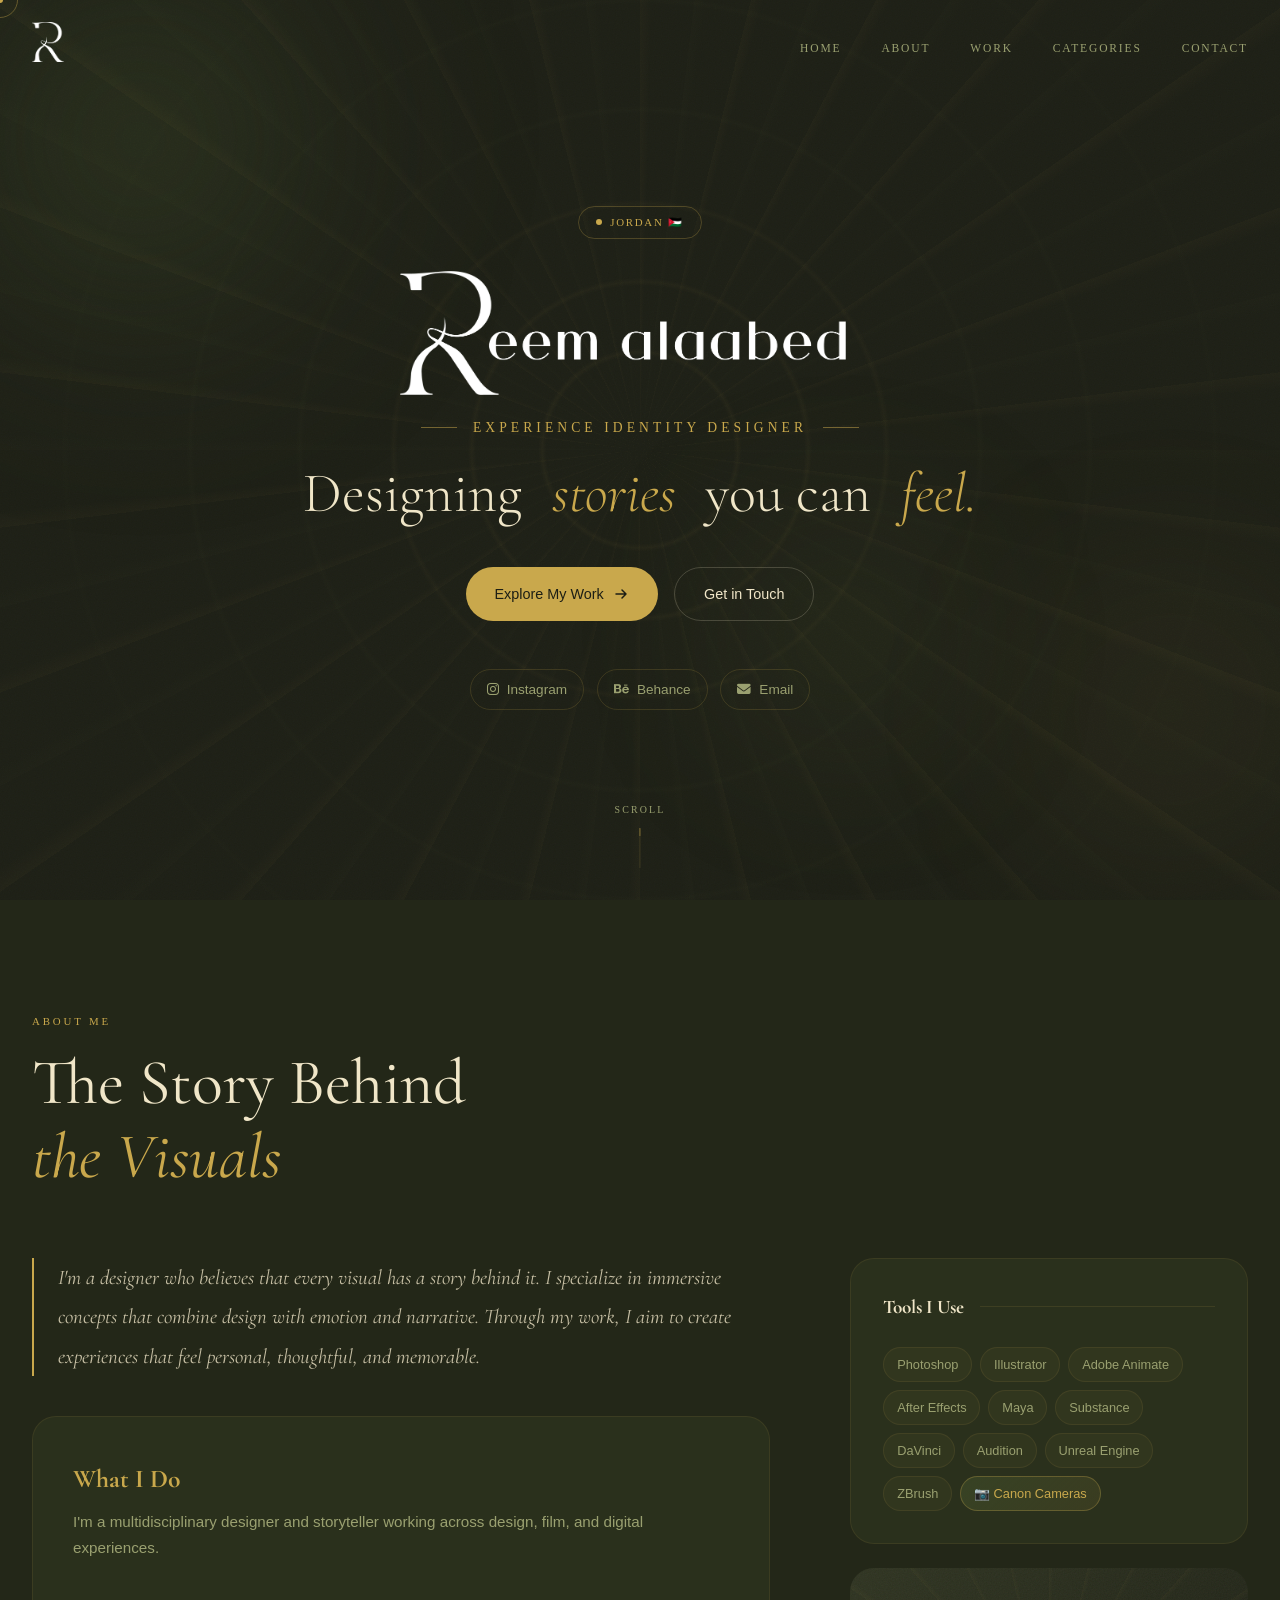
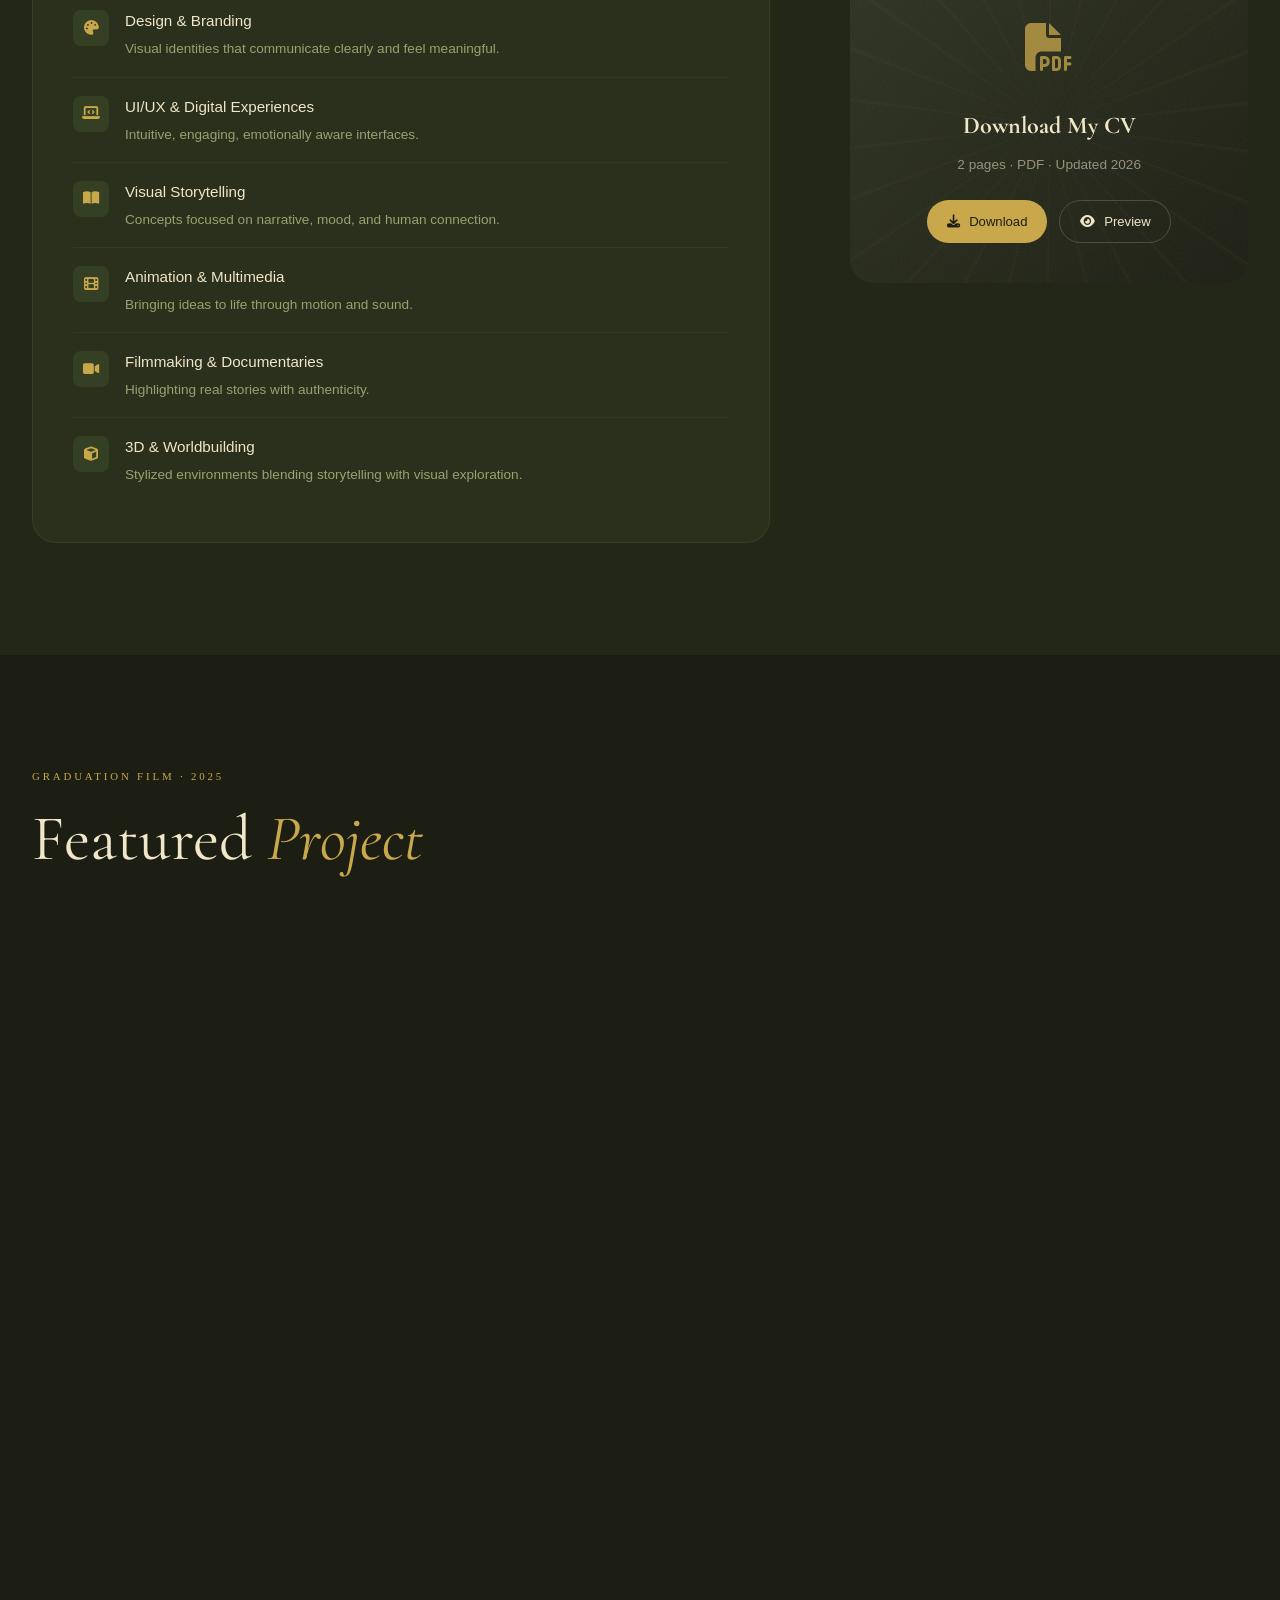
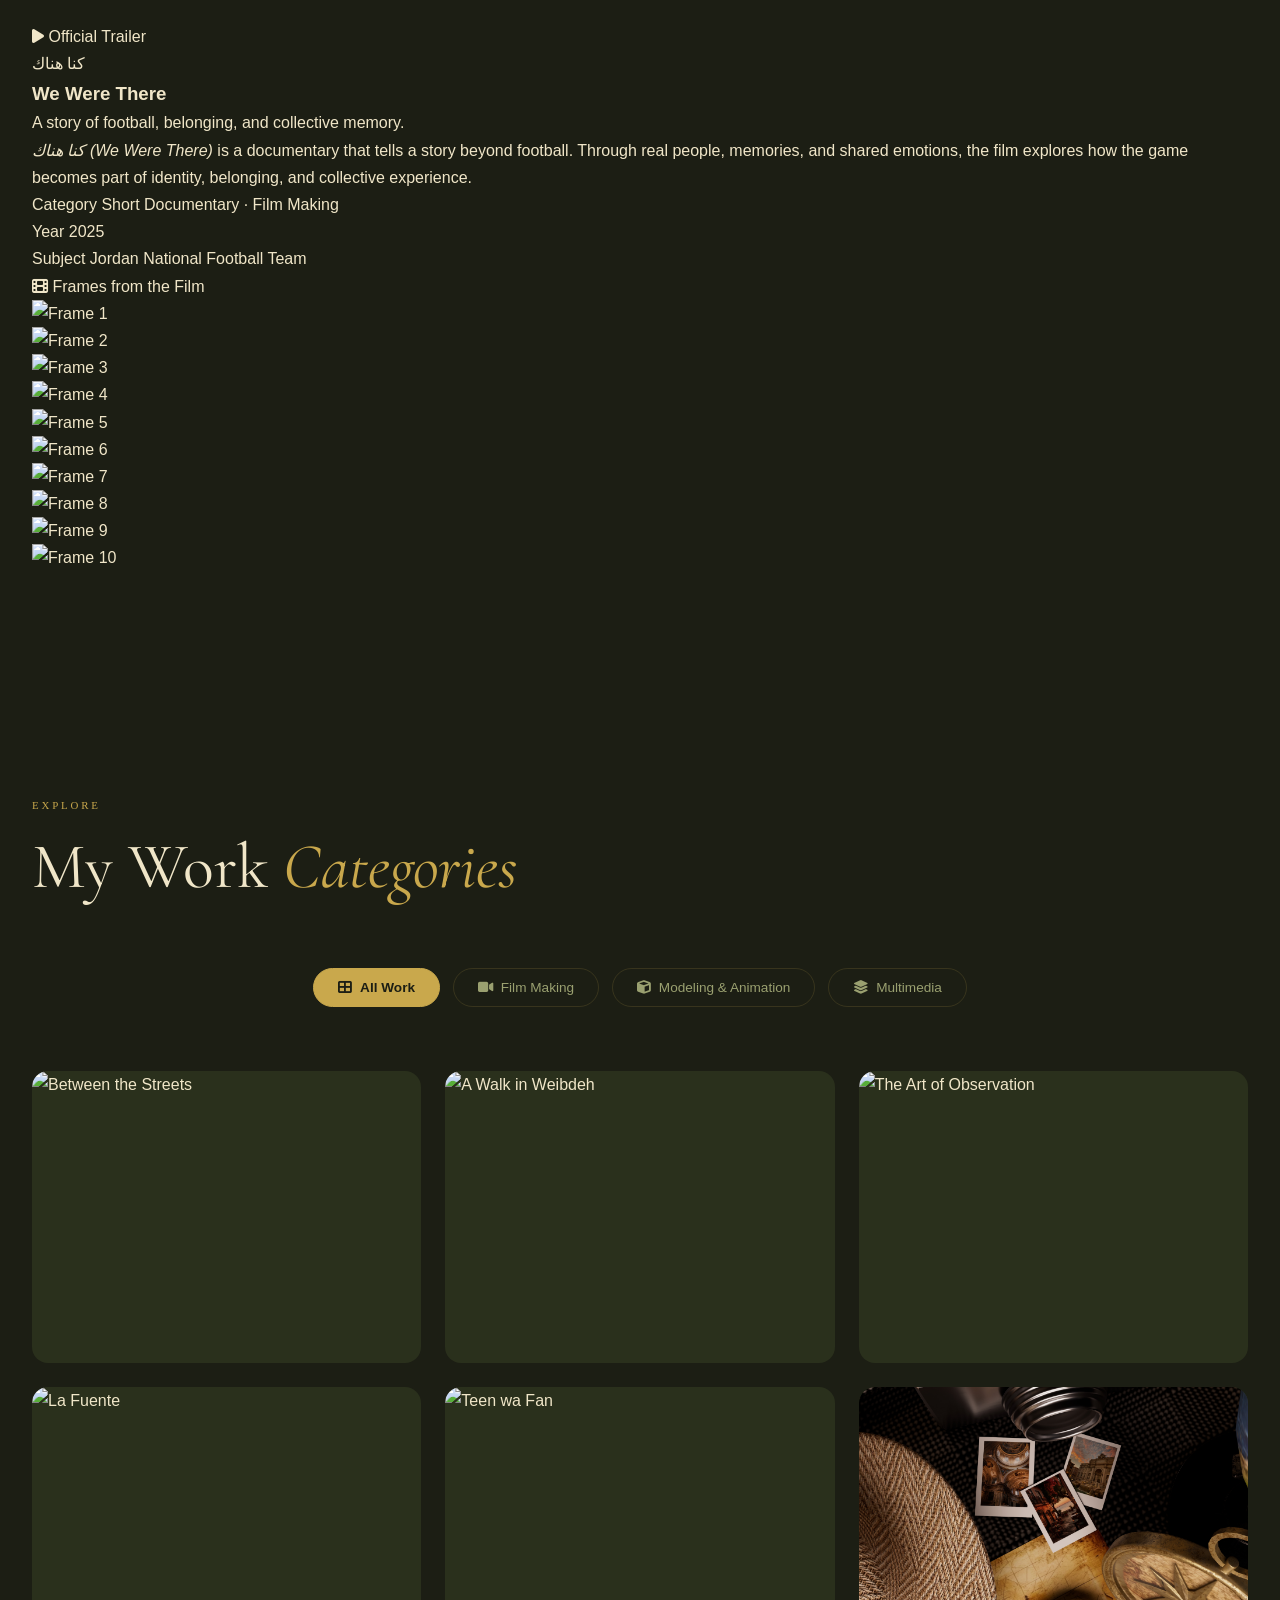
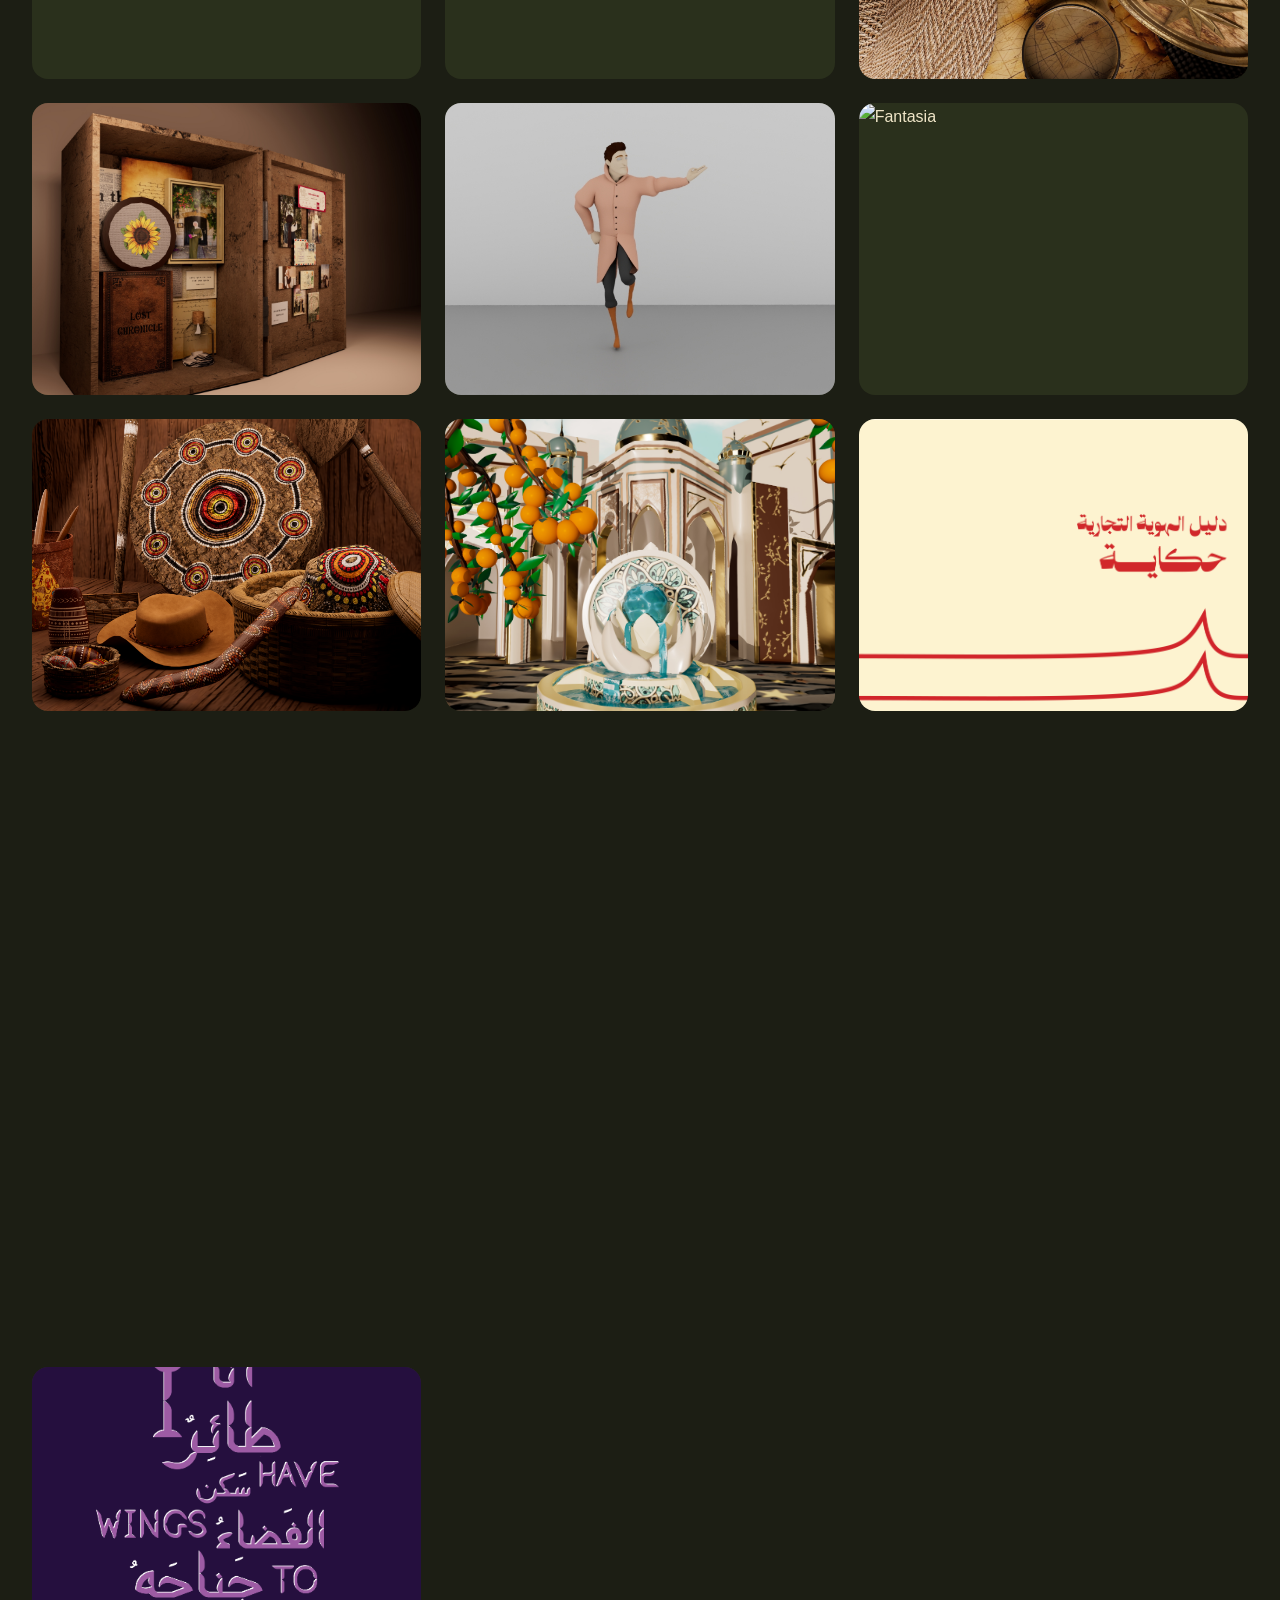
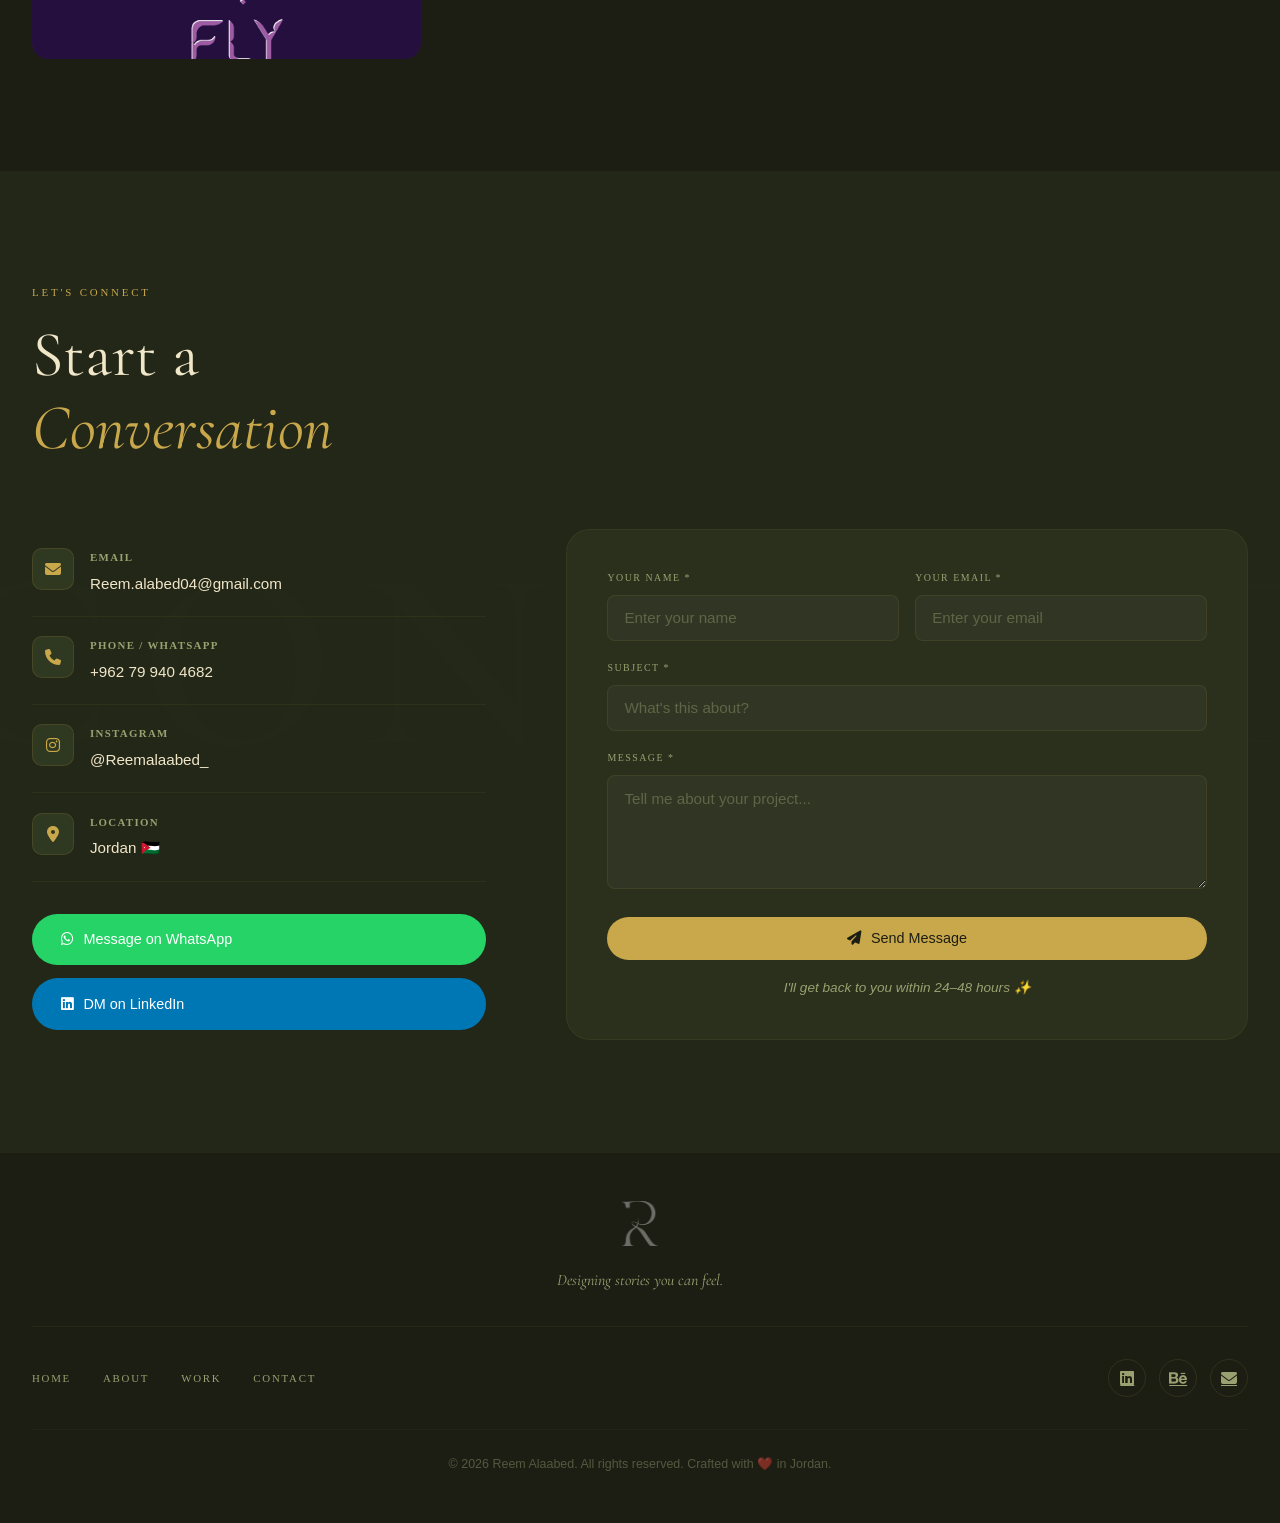
==== commit 22e62236: "Add featured project section for 'We Were There' Added a new featured project section for the docume" ====
--- a/index.html
+++ b/index.html
@@ -208,6 +208,85 @@
         </div>
     </section>
 
+    <!-- Featured Project: كنا هناك -->
+    <section id="featured" class="featured-project section">
+        <div class="container">
+            <div class="section-label" data-reveal>Graduation Film · 2025</div>
+            <h2 class="section-title" data-reveal data-reveal-delay="1">Featured <em>Project</em></h2>
+
+            <div class="featured-layout" data-reveal data-reveal-delay="1">
+
+                <!-- Trailer / Cover -->
+                <div class="featured-media">
+                    <div class="featured-video-wrap">
+                        <div style="padding:56.25% 0 0 0;position:relative;">
+                            <iframe
+                                src="https://player.vimeo.com/video/1207916172?badge=0&autopause=0&player_id=0&app_id=58479"
+                                frameborder="0"
+                                allow="autoplay; fullscreen; picture-in-picture; clipboard-write; encrypted-media; web-share"
+                                referrerpolicy="strict-origin-when-cross-origin"
+                                style="position:absolute;top:0;left:0;width:100%;height:100%;"
+                                title="Trailer كنا هناك">
+                            </iframe>
+                        </div>
+                        <div class="featured-video-badge">
+                            <i class="fas fa-play"></i> Official Trailer
+                        </div>
+                    </div>
+                    <script src="https://player.vimeo.com/api/player.js"></script>
+                </div>
+
+                <!-- Info -->
+                <div class="featured-info">
+                    <div class="featured-title-block">
+                        <span class="featured-arabic">كنا هناك</span>
+                        <h3 class="featured-en">We Were There</h3>
+                        <p class="featured-tagline">A story of football, belonging, and collective memory.</p>
+                    </div>
+
+                    <p class="featured-desc">
+                        <em>كنا هناك (We Were There)</em> is a documentary that tells a story beyond football.
+                        Through real people, memories, and shared emotions, the film explores how the game
+                        becomes part of identity, belonging, and collective experience.
+                    </p>
+
+                    <div class="featured-meta">
+                        <div class="meta-item">
+                            <span class="meta-label">Category</span>
+                            <span class="meta-value">Short Documentary · Film Making</span>
+                        </div>
+                        <div class="meta-item">
+                            <span class="meta-label">Year</span>
+                            <span class="meta-value">2025</span>
+                        </div>
+                        <div class="meta-item">
+                            <span class="meta-label">Subject</span>
+                            <span class="meta-value">Jordan National Football Team</span>
+                        </div>
+                    </div>
+                </div>
+            </div>
+
+            <!-- Frames Gallery -->
+            <div class="featured-frames" data-reveal data-reveal-delay="2">
+                <p class="frames-label"><i class="fas fa-film"></i> Frames from the Film</p>
+                <div class="frames-grid">
+                    <div class="frame-item"><img src="assets/covers/frame1.jpg" alt="Frame 1" loading="lazy"></div>
+                    <div class="frame-item"><img src="assets/covers/frame2.jpg" alt="Frame 2" loading="lazy"></div>
+                    <div class="frame-item"><img src="assets/covers/frame3.jpg" alt="Frame 3" loading="lazy"></div>
+                    <div class="frame-item"><img src="assets/covers/frame4.jpg" alt="Frame 4" loading="lazy"></div>
+                    <div class="frame-item"><img src="assets/covers/frame5.jpg" alt="Frame 5" loading="lazy"></div>
+                    <div class="frame-item"><img src="assets/covers/frame6.jpg" alt="Frame 6" loading="lazy"></div>
+                    <div class="frame-item"><img src="assets/covers/frame7.jpg" alt="Frame 7" loading="lazy"></div>
+                    <div class="frame-item"><img src="assets/covers/frame8.jpg" alt="Frame 8" loading="lazy"></div>
+                    <div class="frame-item"><img src="assets/covers/frame9.jpg" alt="Frame 9" loading="lazy"></div>
+                    <div class="frame-item"><img src="assets/covers/frame10.jpg" alt="Frame 10" loading="lazy"></div>
+                </div>
+            </div>
+
+        </div>
+    </section>
+
     <!-- Categories -->
     <section id="categories" class="categories section">
         <div class="container">
--- a/css/style.css
+++ b/css/style.css
@@ -1,57 +1,52 @@
 /* ========================================
-   🎨 REEM ALAABED - PORTFOLIO STYLES
-   Color Palette:
-   #5E1D21 - Deep Burgundy (Primary)
-   #EADEC8 - Soft Cream (Background)
-   #91917B - Muted Sage (Secondary)
-   #394527 - Forest Green (Accent)
+   REEM ALAABED — PORTFOLIO v3
+   Palette: Olive Dark + Warm Gold
+   #1C1E14  — Deep Olive Black (bg)
+   #2E3320  — Forest Olive (bg-2)
+   #2A301C  — Olive Card (bg-card)
+   #3D4A28  — Olive Mid (primary)
+   #7A8C45  — Sage Olive
+   #C9A84C  — Warm Gold (accent)
+   #F0E6C8  — Warm Cream (text)
    ======================================== */
 
-/* ===== CSS VARIABLES ===== */
 :root {
-    --color-primary: #5E1D21;
-    --color-secondary: #394527;
-    --color-bg: #EADEC8;
-    --color-text: #394527;
-    --color-text-light: #91917B;
-    --color-white: #ffffff;
-    --color-overlay: rgba(94, 29, 33, 0.9);
-    
-    --font-heading: 'Cormorant Garamond', serif;
-    --font-body: 'Manrope', sans-serif;
-    
-    --transition-fast: 0.3s ease;
-    --transition-normal: 0.5s ease;
-    --transition-slow: 0.8s ease;
-    
-    --shadow-sm: 0 2px 8px rgba(57, 69, 39, 0.1);
-    --shadow-md: 0 8px 25px rgba(57, 69, 39, 0.15);
-    --shadow-lg: 0 20px 60px rgba(94, 29, 33, 0.3);
-    
-    --border-radius: 12px;
-    --border-radius-lg: 24px;
-}
-
-/* ===== RESET & BASE ===== */
-*, *::before, *::after {
-    margin: 0;
-    padding: 0;
-    box-sizing: border-box;
-}
-
-html {
-    scroll-behavior: smooth;
-    scroll-padding-top: 80px;
-}
+    --bg:        #1C1E14;
+    --bg-2:      #232718;
+    --bg-card:   #2A301C;
+    --primary:   #3D4A28;
+    --accent:    #C9A84C;
+    --olive:     #7A8C45;
+    --cream:     #F0E6C8;
+    --sage:      #9AA070;
+    --white:     #ffffff;
+
+    --ff-display: 'Cormorant Garamond', serif;
+    --ff-ui:      'DM Sans', sans-serif;
+    --ff-label:   'Cinzel', serif;
+
+    --ease-out:    cubic-bezier(0.16, 1, 0.3, 1);
+    --ease-in-out: cubic-bezier(0.45, 0, 0.55, 1);
+
+    --radius-sm: 8px;
+    --radius-md: 16px;
+    --radius-lg: 24px;
+    --radius-xl: 40px;
+}
+
+/* ===== RESET ===== */
+*, *::before, *::after { margin: 0; padding: 0; box-sizing: border-box; }
+html { scroll-behavior: smooth; scroll-padding-top: 80px; }
 
 body {
-    font-family: var(--font-body);
-    background: var(--color-bg);
-    color: var(--color-text);
+    font-family: var(--ff-ui);
+    background: var(--bg);
+    color: var(--cream);
     line-height: 1.7;
     overflow-x: hidden;
-    cursor: none; /* Hide default cursor for custom one */
-}
+    cursor: none;
+}
+::selection { background: var(--primary); color: var(--cream); }
 
 /* ===== CUSTOM CURSOR ===== */
 .cursor,
@@ -61,30 +56,22 @@
     pointer-events: none;
     z-index: 9999;
     transform: translate(-50%, -50%);
-    transition: transform var(--transition-fast);
-}
-
+}
 .cursor {
-    width: 8px;
-    height: 8px;
-    background: var(--color-primary);
-}
-
+    width: 6px; height: 6px;
+    background: var(--accent);
+}
 .cursor-follower {
-    width: 40px;
-    height: 40px;
-    border: 2px solid var(--color-primary);
-    transition: transform var(--transition-normal), width var(--transition-fast), height var(--transition-fast);
-}
-
+    width: 36px; height: 36px;
+    border: 1.5px solid rgba(201,168,76,0.4);
+    transition: left 0.12s var(--ease-out), top 0.12s var(--ease-out),
+                width 0.3s var(--ease-out), height 0.3s var(--ease-out), background 0.3s;
+}
 body.hovering .cursor-follower {
-    width: 60px;
-    height: 60px;
-    background: rgba(94, 29, 33, 0.1);
-    border-color: transparent;
-}
-
-/* Hide custom cursor on touch devices */
+    width: 52px; height: 52px;
+    background: rgba(201,168,76,0.07);
+    border-color: var(--accent);
+}
 @media (hover: none) {
     .cursor, .cursor-follower { display: none; }
     body { cursor: auto; }
@@ -92,1277 +79,712 @@
 
 /* ===== PRELOADER ===== */
 .preloader {
-    position: fixed;
-    top: 0;
-    left: 0;
-    width: 100%;
-    height: 100%;
-    background: var(--color-primary);
-    display: flex;
-    align-items: center;
-    justify-content: center;
+    position: fixed; inset: 0;
+    background: var(--bg);
+    display: flex; align-items: center; justify-content: center;
     z-index: 10000;
-    transition: opacity var(--transition-slow), visibility var(--transition-slow);
-}
-
-.preloader.hidden {
-    opacity: 0;
-    visibility: hidden;
-}
-
-.loader-content {
+    transition: opacity 0.8s var(--ease-out), visibility 0.8s;
+}
+.preloader.hidden { opacity: 0; visibility: hidden; }
+
+.loader-inner {
     text-align: center;
-    color: var(--color-bg);
-}
-
+    display: flex; flex-direction: column; align-items: center; gap: 1.2rem;
+}
 .loader-logo {
-    width: 80px;
-    height: 80px;
-    object-fit: contain;
-    margin-bottom: 1.5rem;
-    animation: pulse 2s infinite;
-}
-
+    width: 70px; height: 70px; object-fit: contain;
+    filter: brightness(0) invert(1);
+    animation: loaderPulse 1.5s ease-in-out infinite;
+}
+@keyframes loaderPulse {
+    0%,100% { opacity: 0.4; transform: scale(0.95); }
+    50%      { opacity: 1;   transform: scale(1); }
+}
 .loader-text {
-    font-family: var(--font-heading);
-    font-size: 1.5rem;
-    font-style: italic;
-    margin-bottom: 1rem;
-    opacity: 0.9;
-}
-
-.loader-bar {
-    width: 200px;
-    height: 3px;
-    background: rgba(234, 222, 200, 0.3);
-    border-radius: 3px;
-    overflow: hidden;
-    margin: 0 auto;
-}
-
-.loader-progress {
-    height: 100%;
-    width: 0%;
-    background: var(--color-bg);
-    border-radius: 3px;
-    animation: loadProgress 2s ease-out forwards;
-}
-
-@keyframes loadProgress {
-    to { width: 100%; }
-}
-
-@keyframes pulse {
-    0%, 100% { transform: scale(1); opacity: 1; }
-    50% { transform: scale(1.05); opacity: 0.8; }
-}
-
-/* ===== NAVIGATION ===== */
+    font-family: var(--ff-display); font-style: italic;
+    font-size: 1.3rem; color: var(--sage);
+}
+.loader-dots { animation: dots 1.5s steps(3,end) infinite; }
+@keyframes dots { 0%{content:'.'} 33%{content:'..'} 66%{content:'...'} }
+
+.loader-line {
+    width: 160px; height: 1px;
+    background: rgba(201,168,76,0.18);
+    border-radius: 1px; overflow: hidden;
+}
+.loader-fill {
+    height: 100%; width: 0%;
+    background: var(--accent);
+    animation: fillLoad 2.1s var(--ease-out) forwards;
+}
+@keyframes fillLoad { to { width: 100%; } }
+
+/* ===== NAVBAR ===== */
 .navbar {
-    position: fixed;
-    top: 0;
-    left: 0;
-    width: 100%;
-    padding: 1.2rem 2rem;
-    z-index: 1000;
-    transition: all var(--transition-normal);
-}
-
+    position: fixed; top: 0; left: 0; width: 100%;
+    padding: 1.4rem 2rem; z-index: 1000;
+    transition: all 0.4s var(--ease-out);
+}
 .navbar.scrolled {
-    background: rgba(234, 222, 200, 0.95);
-    backdrop-filter: blur(10px);
-    box-shadow: var(--shadow-sm);
-    padding: 0.8rem 2rem;
-}
-
+    background: rgba(28,30,20,0.94);
+    backdrop-filter: blur(20px);
+    -webkit-backdrop-filter: blur(20px);
+    padding: 0.9rem 2rem;
+    border-bottom: 1px solid rgba(201,168,76,0.09);
+}
 .nav-container {
-    max-width: 1400px;
-    margin: 0 auto;
-    display: flex;
-    align-items: center;
-    justify-content: space-between;
-}
-
+    max-width: 1400px; margin: 0 auto;
+    display: flex; align-items: center; justify-content: space-between;
+}
 .nav-logo img {
-    height: 45px;
-    width: auto;
-    transition: transform var(--transition-fast);
-}
-
-.nav-logo:hover img {
-    transform: rotate(5deg);
-}
-
-.nav-menu {
-    display: flex;
-    list-style: none;
-    gap: 2rem;
-    align-items: center;
-}
-
+    height: 40px; width: auto;
+    filter: brightness(0) invert(1);
+    transition: opacity 0.3s;
+}
+.nav-logo:hover img { opacity: 0.6; }
+
+.nav-menu { display: flex; list-style: none; gap: 2.5rem; }
 .nav-link {
-    position: relative;
-    font-weight: 500;
-    color: var(--color-text);
-    text-decoration: none;
-    padding: 0.5rem 0;
-    transition: color var(--transition-fast);
-    font-size: 1.05rem;
-}
-
+    font-family: var(--ff-label);
+    font-size: 0.72rem; letter-spacing: 0.16em; text-transform: uppercase;
+    color: var(--sage); text-decoration: none;
+    transition: color 0.3s; position: relative; padding-bottom: 4px;
+}
 .nav-link::after {
-    content: attr(data-text);
-    position: absolute;
-    left: 0;
-    top: 100%;
-    color: var(--color-primary);
-    overflow: hidden;
-    max-height: 0;
-    transition: max-height var(--transition-fast);
-    font-weight: 600;
-}
-
-.nav-link:hover {
-    color: var(--color-primary);
-}
-
-.nav-link:hover::after {
-    max-height: 2rem;
-}
+    content: ''; position: absolute; bottom: 0; left: 0;
+    width: 0; height: 1px; background: var(--accent);
+    transition: width 0.3s var(--ease-out);
+}
+.nav-link:hover        { color: var(--cream); }
+.nav-link:hover::after { width: 100%; }
 
 .nav-toggle {
-    display: none;
-    flex-direction: column;
-    gap: 5px;
-    background: none;
-    border: none;
-    cursor: pointer;
-    padding: 5px;
-    z-index: 1001;
-}
-
-.hamburger,
-.hamburger::before,
-.hamburger::after {
-    width: 25px;
-    height: 3px;
-    background: var(--color-primary);
-    border-radius: 3px;
-    transition: var(--transition-fast);
-}
-
-.hamburger::before,
-.hamburger::after {
-    content: '';
-    position: absolute;
-}
-
-.hamburger::before { transform: translateY(-8px); }
-.hamburger::after { transform: translateY(8px); }
-
-.nav-toggle.active .hamburger {
-    background: transparent;
-}
-.nav-toggle.active .hamburger::before {
-    transform: rotate(45deg);
-}
-.nav-toggle.active .hamburger::after {
-    transform: rotate(-45deg);
-}
-
-/* ===== HERO SECTION ===== */
+    display: none; flex-direction: column; gap: 6px;
+    background: none; border: none; cursor: pointer; padding: 4px; z-index: 1001;
+}
+.nav-toggle span {
+    display: block; width: 24px; height: 1.5px;
+    background: var(--cream); transition: all 0.3s; transform-origin: center;
+}
+.nav-toggle.active span:first-child { transform: rotate(45deg) translate(5px,5px); }
+.nav-toggle.active span:last-child  { transform: rotate(-45deg) translate(5px,-5px); }
+
+/* ===== HERO ===== */
 .hero {
     min-height: 100vh;
-    display: flex;
+    display: flex; flex-direction: column;
+    align-items: center; justify-content: center;
+    position: relative;
+    padding: 7rem 2rem 6rem;
+    overflow: hidden;
+}
+
+/* Noise */
+.hero-noise {
+    position: absolute; inset: 0;
+    background-image: url("data:image/svg+xml,%3Csvg viewBox='0 0 256 256' xmlns='http://www.w3.org/2000/svg'%3E%3Cfilter id='noise'%3E%3CfeTurbulence type='fractalNoise' baseFrequency='0.85' numOctaves='4' stitchTiles='stitch'/%3E%3C/filter%3E%3Crect width='100%25' height='100%25' filter='url(%23noise)' opacity='0.03'/%3E%3C/svg%3E");
+    background-size: 256px; pointer-events: none; z-index: 1;
+}
+
+/* Orbs — olive palette */
+.hero-orb {
+    position: absolute; border-radius: 50%;
+    filter: blur(90px); pointer-events: none; z-index: 0;
+    transition: transform 0.6s var(--ease-out);
+}
+.orb-1 {
+    width: 520px; height: 520px;
+    background: radial-gradient(circle, rgba(61,74,40,0.5) 0%, transparent 70%);
+    top: -120px; left: -120px;
+    animation: orbFloat1 9s ease-in-out infinite;
+}
+.orb-2 {
+    width: 380px; height: 380px;
+    background: radial-gradient(circle, rgba(201,168,76,0.1) 0%, transparent 70%);
+    bottom: 0; right: -80px;
+    animation: orbFloat2 11s ease-in-out infinite;
+}
+.orb-3 {
+    width: 280px; height: 280px;
+    background: radial-gradient(circle, rgba(122,140,69,0.2) 0%, transparent 70%);
+    top: 55%; left: 55%;
+    animation: orbFloat3 13s ease-in-out infinite;
+}
+@keyframes orbFloat1 { 0%,100%{transform:translate(0,0)} 50%{transform:translate(35px,25px)} }
+@keyframes orbFloat2 { 0%,100%{transform:translate(0,0)} 50%{transform:translate(-28px,-18px)} }
+@keyframes orbFloat3 {
+    0%,100%{transform:translate(-50%,-50%) scale(1)}
+    50%    {transform:translate(-50%,-50%) scale(1.25)}
+}
+
+/* ===== SUNFLOWER / FIBONACCI PATTERN ===== */
+.hero-grid-lines {
+    position: absolute; inset: 0;
+    pointer-events: none; z-index: 0; overflow: hidden;
+}
+
+/* Layer 1: conic petal lines */
+.hero-grid-lines::before {
+    content: '';
+    position: absolute; inset: 0;
+    background:
+        repeating-conic-gradient(
+            from 0deg at 50% 50%,
+            rgba(201,168,76,0.03) 0deg,
+            transparent 1.5deg,
+            transparent 13.846deg
+        ),
+        repeating-conic-gradient(
+            from 6.923deg at 50% 50%,
+            rgba(122,140,69,0.02) 0deg,
+            transparent 1.5deg,
+            transparent 13.846deg
+        );
+}
+
+/* Layer 2: concentric rings (seed rows of a sunflower) — slow rotation */
+.hero-grid-lines::after {
+    content: '';
+    position: absolute; inset: 0;
+    background: radial-gradient(circle at 50% 50%,
+        transparent 12%,
+        rgba(201,168,76,0.045) 12.5%, transparent 13%,
+        transparent 21%,
+        rgba(201,168,76,0.038) 21.5%, transparent 22%,
+        transparent 31%,
+        rgba(201,168,76,0.03)  31.5%, transparent 32%,
+        transparent 43%,
+        rgba(122,140,69,0.025) 43.5%, transparent 44%,
+        transparent 57%,
+        rgba(122,140,69,0.018) 57.5%, transparent 58%,
+        transparent 73%,
+        rgba(122,140,69,0.012) 73.5%, transparent 74%
+    );
+    animation: sunRotate 90s linear infinite;
+    transform-origin: center center;
+}
+@keyframes sunRotate {
+    from { transform: rotate(0deg);   }
+    to   { transform: rotate(360deg); }
+}
+
+.hero-content {
+    position: relative; z-index: 2;
+    text-align: center; max-width: 900px;
+}
+
+/* Badge */
+.hero-badge {
+    display: inline-flex; align-items: center; gap: 0.5rem;
+    padding: 0.4rem 1.1rem;
+    border: 1px solid rgba(201,168,76,0.28);
+    border-radius: var(--radius-xl);
+    font-family: var(--ff-label); font-size: 0.68rem;
+    letter-spacing: 0.16em; text-transform: uppercase;
+    color: var(--accent); margin-bottom: 2rem;
+    opacity: 0; transform: translateY(20px);
+    animation: revealUp 0.7s var(--ease-out) 0.2s forwards;
+}
+.badge-dot {
+    width: 6px; height: 6px; border-radius: 50%;
+    background: var(--accent);
+    animation: pulseDot 2.2s ease-in-out infinite;
+}
+@keyframes pulseDot {
+    0%,100%{ opacity:1; transform:scale(1);   }
+    50%    { opacity:.4; transform:scale(.6); }
+}
+
+/* Title logo */
+.hero-title {
+    margin-bottom: 1.2rem;
+    opacity: 0; transform: translateY(30px);
+    animation: revealUp 0.8s var(--ease-out) 0.4s forwards;
+}
+.hero-logo {
+    width: 100%; max-width: 480px; height: auto;
+    display: block; margin: 0 auto;
+    filter: brightness(0) invert(1);
+    transition: filter 0.4s;
+}
+.hero-logo:hover {
+    filter: brightness(0) saturate(100%)
+            invert(75%) sepia(30%) saturate(600%) hue-rotate(10deg);
+}
+
+/* ===== SUBTITLE — "Experience Identity Designer" ===== */
+/* Redesigned: spaced caps with flanking lines, gold color, no italic */
+.hero-subtitle {
+    display: inline-flex;
     align-items: center;
-    justify-content: center;
-    position: relative;
-    padding: 6rem 2rem 4rem;
-    overflow: hidden;
-}
-
-.hero-bg {
-    position: absolute;
-    top: 0;
-    left: 0;
-    width: 100%;
-    height: 100%;
-    background: 
-        radial-gradient(ellipse at 20% 80%, rgba(94, 29, 33, 0.15) 0%, transparent 50%),
-        radial-gradient(ellipse at 80% 20%, rgba(57, 69, 39, 0.1) 0%, transparent 50%),
-        linear-gradient(135deg, var(--color-bg) 0%, #f5ebd9 100%);
-    z-index: -2;
-}
-
-.hero-bg::before {
+    gap: 1rem;
+    margin-top: 1.3rem;
+
+    font-family: var(--ff-label);          /* Cinzel — architectural, no-italic */
+    font-size: clamp(0.6rem, 1.4vw, 0.85rem);
+    font-weight: 400;
+    font-style: normal;
+    letter-spacing: 0.3em;
+    text-transform: uppercase;
+    color: var(--accent);
+}
+.hero-subtitle::before,
+.hero-subtitle::after {
     content: '';
-    position: absolute;
-    top: 0;
-    left: 0;
-    width: 100%;
-    height: 100%;
-    background-image: 
-        radial-gradient(circle at 25% 25%, rgba(94, 29, 33, 0.03) 2px, transparent 2px),
-        radial-gradient(circle at 75% 75%, rgba(57, 69, 39, 0.03) 2px, transparent 2px);
-    background-size: 60px 60px;
-    opacity: 0.6;
-}
-
-.hero-content {
-    max-width: 900px;
-    text-align: center;
-    z-index: 1;
-}
-
-.hero-badge {
-    display: inline-block;
-    padding: 0.4rem 1.2rem;
-    background: rgba(94, 29, 33, 0.1);
-    border: 1px solid var(--color-primary);
-    border-radius: 50px;
-    font-size: 0.9rem;
-    font-weight: 500;
-    color: var(--color-primary);
-    margin-bottom: 1.5rem;
-    animation: fadeInUp 0.6s ease forwards;
-}
-
-.hero-title {
-    font-family: var(--font-heading);
-    font-size: clamp(2.5rem, 8vw, 5rem);
-    font-weight: 600;
-    line-height: 1.1;
-    margin-bottom: 1rem;
-    animation: fadeInUp 0.6s ease 0.1s forwards;
+    display: block;
+    width: 36px; height: 1px;
+    background: currentColor;
+    opacity: 0.5;
+    flex-shrink: 0;
+}
+
+/* Tagline */
+.hero-tagline {
+    font-family: var(--ff-display);
+    font-size: clamp(1.8rem, 5vw, 3.5rem);
+    font-weight: 300; color: var(--cream);
+    margin-bottom: 2.5rem; line-height: 1.2;
+    opacity: 0; transform: translateY(30px);
+    animation: revealUp 0.8s var(--ease-out) 0.55s forwards;
+}
+.tagline-word        { display: inline-block; margin: 0 0.15em; }
+.tagline-word.italic { font-style: italic; color: var(--accent); }
+
+/* CTA */
+.hero-cta {
+    display: flex; gap: 1rem; justify-content: center; flex-wrap: wrap;
+    margin-bottom: 3rem;
+    opacity: 0; transform: translateY(20px);
+    animation: revealUp 0.8s var(--ease-out) 0.7s forwards;
+}
+
+/* Social */
+.hero-social {
+    display: flex; gap: 0.8rem; justify-content: center; flex-wrap: wrap;
     opacity: 0;
-}
-
-.name {
-    display: block;
-    color: var(--color-primary);
-    position: relative;
-}
-
-.name::after {
-    content: '';
-    position: absolute;
-    bottom: 8px;
-    left: 0;
-    width: 100%;
-    height: 12px;
-    background: rgba(234, 222, 200, 0.6);
-    z-index: -1;
-    border-radius: 4px;
-}
-
-.title {
-    display: block;
-    font-size: clamp(1.2rem, 3vw, 1.8rem);
-    font-weight: 400;
-    color: var(--color-secondary);
-    margin-top: 0.5rem;
-    font-style: italic;
-}
-
-.hero-tagline {
-    font-family: var(--font-heading);
-    font-size: clamp(1.3rem, 4vw, 2rem);
-    font-style: italic;
-    color: var(--color-secondary);
-    margin: 1.5rem 0 2.5rem;
-    animation: fadeInUp 0.6s ease 0.2s forwards;
-    opacity: 0;
-}
-
-.hero-cta {
-    display: flex;
-    gap: 1rem;
-    justify-content: center;
-    flex-wrap: wrap;
-    animation: fadeInUp 0.6s ease 0.3s forwards;
-    opacity: 0;
-}
-
-.hero-social {
-    display: flex;
-    gap: 1rem;
-    justify-content: center;
-    margin-top: 3rem;
-    animation: fadeInUp 0.6s ease 0.4s forwards;
-    opacity: 0;
-}
-
-.social-link {
-    width: 50px;
-    height: 50px;
-    border-radius: 50%;
-    display: flex;
-    align-items: center;
-    justify-content: center;
-    background: var(--color-white);
-    color: var(--color-primary);
-    font-size: 1.3rem;
-    text-decoration: none;
-    transition: all var(--transition-fast);
-    box-shadow: var(--shadow-sm);
-}
-
-.social-link:hover {
-    transform: translateY(-4px);
-    background: var(--color-primary);
-    color: var(--color-white);
-    box-shadow: var(--shadow-md);
-}
-
-/* Scroll Indicator */
+    animation: revealUp 0.8s var(--ease-out) 0.85s forwards;
+}
+.social-pill {
+    display: inline-flex; align-items: center; gap: 0.5rem;
+    padding: 0.5rem 1rem;
+    border: 1px solid rgba(201,168,76,0.18);
+    border-radius: var(--radius-xl);
+    color: var(--sage); text-decoration: none; font-size: 0.85rem;
+    transition: all 0.3s var(--ease-out);
+}
+.social-pill:hover {
+    border-color: var(--accent); color: var(--accent);
+    background: rgba(201,168,76,0.06); transform: translateY(-2px);
+}
+
+/* Scroll */
 .scroll-indicator {
-    position: absolute;
-    bottom: 2rem;
-    left: 50%;
+    position: absolute; bottom: 2rem; left: 50%;
     transform: translateX(-50%);
-    display: flex;
-    flex-direction: column;
-    align-items: center;
-    gap: 0.5rem;
-    color: var(--color-text-light);
-    text-decoration: none;
-    font-size: 0.85rem;
-    animation: bounce 2s infinite;
-}
-
-.mouse {
-    width: 26px;
-    height: 40px;
-    border: 2px solid var(--color-text-light);
-    border-radius: 20px;
-    display: flex;
-    justify-content: center;
-}
-
-.wheel {
-    width: 4px;
-    height: 8px;
-    background: var(--color-text-light);
-    border-radius: 2px;
-    margin-top: 6px;
-    animation: scrollWheel 1.5s ease infinite;
-}
-
-@keyframes scrollWheel {
-    0% { transform: translateY(0); opacity: 1; }
-    100% { transform: translateY(15px); opacity: 0; }
-}
-
-@keyframes bounce {
-    0%, 20%, 50%, 80%, 100% { transform: translateX(-50%) translateY(0); }
-    40% { transform: translateX(-50%) translateY(-10px); }
-    60% { transform: translateX(-50%) translateY(-5px); }
-}
-
-@keyframes fadeInUp {
-    from {
-        opacity: 0;
-        transform: translateY(30px);
-    }
-    to {
-        opacity: 1;
-        transform: translateY(0);
-    }
-}
-
-.fade-in-up {
-    opacity: 0;
-}
-
-.delay-1 { animation-delay: 0.1s; }
-.delay-2 { animation-delay: 0.2s; }
-.delay-3 { animation-delay: 0.3s; }
-.delay-4 { animation-delay: 0.4s; }
+    display: flex; flex-direction: column; align-items: center; gap: 0.6rem;
+    color: var(--sage); text-decoration: none;
+    font-family: var(--ff-label); font-size: 0.62rem;
+    letter-spacing: 0.22em; text-transform: uppercase; z-index: 2;
+    animation: scrollBounce 2.5s ease-in-out infinite;
+}
+.scroll-line {
+    width: 1px; height: 40px;
+    background: rgba(201,168,76,0.18);
+    position: relative; overflow: hidden; border-radius: 1px;
+}
+.scroll-dot {
+    width: 100%; height: 8px;
+    background: var(--accent); border-radius: 1px;
+    animation: scrollDrop 1.8s ease-in-out infinite;
+}
+@keyframes scrollDrop {
+    0%  { transform:translateY(-8px); opacity:0; }
+    30% { opacity:1; }
+    100%{ transform:translateY(40px); opacity:0; }
+}
+@keyframes scrollBounce {
+    0%,100%{ transform:translateX(-50%) translateY(0); }
+    50%    { transform:translateX(-50%) translateY(6px); }
+}
+
+/* Marquee hidden */
+.hero-marquee { display: none; }
+
+/* ===== REVEAL ===== */
+@keyframes revealUp {
+    from { opacity:0; transform:translateY(30px); }
+    to   { opacity:1; transform:translateY(0); }
+}
+[data-reveal] {
+    opacity: 0; transform: translateY(40px);
+    transition: opacity 0.8s var(--ease-out), transform 0.8s var(--ease-out);
+}
+[data-reveal].visible { opacity:1; transform:translateY(0); }
+[data-reveal-delay="1"]{ transition-delay:.1s; }
+[data-reveal-delay="2"]{ transition-delay:.2s; }
+[data-reveal-delay="3"]{ transition-delay:.3s; }
+[data-reveal-delay="4"]{ transition-delay:.4s; }
 
 /* ===== BUTTONS ===== */
 .btn {
-    display: inline-flex;
-    align-items: center;
-    gap: 0.5rem;
-    padding: 1rem 2rem;
-    border-radius: 50px;
-    font-weight: 600;
-    text-decoration: none;
-    transition: all var(--transition-fast);
-    cursor: pointer;
-    border: none;
-    font-size: 1rem;
-}
-
-.btn-primary {
-    background: var(--color-primary);
-    color: var(--color-white);
-    box-shadow: var(--shadow-md);
-}
-
-.btn-primary:hover {
-    background: var(--color-secondary);
-    transform: translateY(-3px);
-    box-shadow: var(--shadow-lg);
-}
-
-.btn-secondary {
-    background: transparent;
-    color: var(--color-primary);
-    border: 2px solid var(--color-primary);
-}
-
-.btn-secondary:hover {
-    background: var(--color-primary);
-    color: var(--color-white);
-    transform: translateY(-3px);
-}
-
-.btn-outline {
-    background: transparent;
-    color: var(--color-text);
-    border: 2px solid var(--color-text-light);
-    padding: 0.8rem 2.5rem;
-}
-
-.btn-outline:hover {
-    border-color: var(--color-primary);
-    color: var(--color-primary);
-}
-
-.btn-block {
-    width: 100%;
-    justify-content: center;
-}
-
-.btn-whatsapp {
-    background: #25D366;
-    color: white;
-}
-.btn-whatsapp:hover {
-    background: #128C7E;
-    transform: translateY(-3px);
-}
-
-/* بعد - ألوان لينكدإن */
-.btn-linkedin {
-    background: #0077B5;
-    color: white;
-}
-.btn-linkedin:hover {
-    background: #005582;
-    transform: translateY(-3px);
-    box-shadow: var(--shadow-md);
-}
+    display: inline-flex; align-items: center; gap: 0.6rem;
+    padding: 0.85rem 1.8rem; border-radius: var(--radius-xl);
+    font-family: var(--ff-ui); font-weight: 500; font-size: 0.9rem;
+    text-decoration: none; border: none; cursor: pointer;
+    transition: all 0.3s var(--ease-out);
+    position: relative; overflow: hidden;
+}
+.btn-primary { background: var(--accent); color: var(--bg); }
+.btn-primary::before {
+    content: ''; position: absolute; inset: 0;
+    background: rgba(255,255,255,0.12);
+    transform: translateX(-101%);
+    transition: transform 0.4s var(--ease-out);
+}
+.btn-primary:hover::before   { transform: translateX(0); }
+.btn-primary:hover { transform: translateY(-2px); box-shadow: 0 12px 28px rgba(201,168,76,0.2); }
+
+.btn-ghost {
+    background: transparent; color: var(--cream);
+    border: 1px solid rgba(240,230,200,0.2);
+}
+.btn-ghost:hover { border-color: var(--accent); color: var(--accent); transform: translateY(-2px); }
+
+.btn-sm   { padding: 0.6rem 1.2rem; font-size: 0.82rem; }
+.btn-full { width: 100%; justify-content: center; }
+
+.btn-whatsapp { background: #25D366; color: #fff; }
+.btn-whatsapp:hover { background: #1da855; transform: translateY(-2px); }
+
+.btn-linkedin { background: #0077B5; color: #fff; }
+.btn-linkedin:hover { background: #005f94; transform: translateY(-2px); }
 
 /* ===== SECTIONS ===== */
-.section {
-    padding: 6rem 2rem;
-}
-
-.container {
-    max-width: 1400px;
-    margin: 0 auto;
-}
-
-.section-header {
-    text-align: center;
-    margin-bottom: 4rem;
-}
-
-.section-subtitle {
-    display: block;
-    font-size: 0.9rem;
-    font-weight: 600;
-    color: var(--color-primary);
-    text-transform: uppercase;
-    letter-spacing: 3px;
-    margin-bottom: 0.8rem;
-}
-
+.section   { padding: 7rem 2rem; }
+.container { max-width: 1300px; margin: 0 auto; }
+
+.section-label {
+    font-family: var(--ff-label); font-size: 0.68rem;
+    letter-spacing: 0.26em; text-transform: uppercase;
+    color: var(--accent); margin-bottom: 1rem; display: block;
+}
 .section-title {
-    font-family: var(--font-heading);
-    font-size: clamp(2rem, 5vw, 3.5rem);
-    color: var(--color-primary);
-    font-weight: 600;
-}
-
-/* ===== ABOUT SECTION ===== */
-.about-grid {
-    display: grid;
-    grid-template-columns: 1.2fr 0.8fr;
-    gap: 4rem;
-    align-items: start;
-}
-
+    font-family: var(--ff-display);
+    font-size: clamp(2.2rem, 5vw, 4rem);
+    font-weight: 400; color: var(--cream);
+    line-height: 1.15; margin-bottom: 4rem;
+}
+.section-title em { font-style: italic; color: var(--accent); }
+
+/* ===== ABOUT ===== */
+.about { background: var(--bg-2); }
+
+.about-layout {
+    display: grid; grid-template-columns: 1.3fr 0.7fr;
+    gap: 5rem; align-items: start;
+}
 .about-intro {
-    font-size: 1.15rem;
-    margin-bottom: 2rem;
-    color: var(--color-secondary);
-}
-
+    font-family: var(--ff-display); font-size: 1.3rem; font-style: italic;
+    color: rgba(240,230,200,0.8); line-height: 1.9; margin-bottom: 2.5rem;
+    border-left: 2px solid var(--accent); padding-left: 1.5rem;
+}
 .what-i-do {
-    background: var(--color-white);
-    padding: 2rem;
-    border-radius: var(--border-radius-lg);
-    box-shadow: var(--shadow-md);
-    border-left: 4px solid var(--color-primary);
-}
-
-.what-i-do h3 {
-    font-family: var(--font-heading);
-    font-size: 1.5rem;
-    color: var(--color-primary);
-    margin-bottom: 1rem;
-}
-
-.services-list {
-    list-style: none;
-    margin-top: 1.5rem;
-}
-
+    background: var(--bg-card);
+    border: 1px solid rgba(201,168,76,0.1);
+    border-radius: var(--radius-lg); padding: 2.5rem;
+}
+.what-i-do h3 { font-family: var(--ff-display); font-size: 1.6rem; color: var(--accent); margin-bottom: .5rem; }
+.wid-sub { color: var(--sage); margin-bottom: 2rem; font-size: .95rem; }
+
+.services-list { list-style: none; }
 .services-list li {
-    padding: 0.8rem 0;
-    border-bottom: 1px dashed rgba(57, 69, 39, 0.2);
-    display: flex;
-    gap: 0.8rem;
-    align-items: flex-start;
-}
-
-.services-list li i {
-    color: var(--color-primary);
-    margin-top: 4px;
-    font-size: 1.1rem;
-}
-
-/* Tools Card */
+    display: flex; gap: 1rem; align-items: flex-start;
+    padding: 1rem 0; border-bottom: 1px solid rgba(201,168,76,0.07);
+}
+.services-list li:last-child { border-bottom: none; }
+.service-icon {
+    width: 36px; height: 36px; border-radius: 8px;
+    background: rgba(61,74,40,0.6);
+    display: flex; align-items: center; justify-content: center;
+    color: var(--accent); font-size: .9rem; flex-shrink: 0; margin-top: 2px;
+}
+.services-list li div:last-child { display: flex; flex-direction: column; gap: .2rem; }
+.services-list li strong { color: var(--cream); font-weight: 500; font-size: .95rem; }
+.services-list li span   { color: var(--sage); font-size: .85rem; }
+
+/* Tools */
 .tools-card {
-    background: var(--color-white);
-    padding: 1.8rem;
-    border-radius: var(--border-radius-lg);
-    box-shadow: var(--shadow-md);
-    margin-bottom: 1.5rem;
-}
-
-.tools-card h4 {
-    font-family: var(--font-heading);
-    font-size: 1.3rem;
-    color: var(--color-primary);
-    margin-bottom: 1rem;
-    padding-bottom: 0.8rem;
-    border-bottom: 2px solid var(--color-bg);
-}
-
-.tools-grid {
-    display: flex;
-    flex-wrap: wrap;
-    gap: 0.6rem;
-}
-
+    background: var(--bg-card);
+    border: 1px solid rgba(201,168,76,0.1);
+    border-radius: var(--radius-lg); padding: 2rem; margin-bottom: 1.5rem;
+}
+.tools-header { display: flex; align-items: center; gap: 1rem; margin-bottom: 1.5rem; }
+.tools-header h4 { font-family: var(--ff-display); font-size: 1.2rem; color: var(--cream); white-space: nowrap; }
+.tools-line { flex: 1; height: 1px; background: rgba(201,168,76,0.12); }
+
+.tools-grid { display: flex; flex-wrap: wrap; gap: .5rem; }
 .tool {
-    padding: 0.4rem 0.9rem;
-    background: var(--color-bg);
-    border-radius: 20px;
-    font-size: 0.85rem;
-    font-weight: 500;
-    transition: var(--transition-fast);
-}
-
-.tool:hover {
-    background: var(--color-primary);
-    color: var(--color-white);
-    transform: translateY(-2px);
-}
-
-.tool.canon {
-    background: linear-gradient(135deg, var(--color-secondary), var(--color-primary));
-    color: var(--color-white);
-}
-
-/* CV Placeholder */
-.cv-placeholder {
-    background: linear-gradient(135deg, rgba(94, 29, 33, 0.05), rgba(57, 69, 39, 0.05));
-    border: 2px dashed var(--color-text-light);
-    border-radius: var(--border-radius-lg);
-    padding: 2rem;
-    text-align: center;
-    color: var(--color-text-light);
-}
-
-.cv-placeholder i {
-    font-size: 3rem;
-    margin-bottom: 1rem;
-    opacity: 0.6;
-}
-
-.cv-placeholder code {
-    background: rgba(94, 29, 33, 0.1);
-    padding: 0.2rem 0.5rem;
-    border-radius: 4px;
-    font-size: 0.8rem;
-    color: var(--color-primary);
-}
+    padding: .35rem .8rem;
+    background: rgba(201,168,76,0.05); border: 1px solid rgba(201,168,76,0.1);
+    border-radius: var(--radius-xl); font-size: .8rem; color: var(--sage);
+    transition: all .25s; cursor: default;
+}
+.tool:hover { background: rgba(61,74,40,0.6); border-color: var(--olive); color: var(--cream); transform: translateY(-2px); }
+.tool-special {
+    background: linear-gradient(135deg, rgba(61,74,40,.7), rgba(201,168,76,.1));
+    border-color: rgba(201,168,76,.3); color: var(--accent);
+}
+
+/* CV Card */
+.cv-card { position: relative; border-radius: var(--radius-lg); overflow: hidden; }
+.cv-card-bg {
+    position: absolute; inset: 0;
+    background: linear-gradient(135deg, #2E3320 0%, #1C1E14 100%);
+}
+.cv-card-bg::before {
+    content: ''; position: absolute; inset: 0;
+    background: repeating-conic-gradient(
+        from 0deg at 50% 50%,
+        rgba(201,168,76,0.04) 0deg, transparent 1.5deg, transparent 13.846deg
+    );
+}
+.cv-card-bg::after {
+    content: ''; position: absolute; inset: 0;
+    background-image: url("data:image/svg+xml,%3Csvg viewBox='0 0 200 200' xmlns='http://www.w3.org/2000/svg'%3E%3Cfilter id='n'%3E%3CfeTurbulence type='fractalNoise' baseFrequency='.75' numOctaves='4' stitchTiles='stitch'/%3E%3C/filter%3E%3Crect width='100%25' height='100%25' filter='url(%23n)' opacity='.06'/%3E%3C/svg%3E");
+    background-size: 200px;
+}
+.cv-card-content { position: relative; z-index: 1; padding: 2.5rem; text-align: center; }
+.cv-icon { font-size: 3rem; color: rgba(201,168,76,.75); margin-bottom: 1rem; }
+.cv-card-content h4 { font-family: var(--ff-display); font-size: 1.5rem; color: var(--cream); margin-bottom: .4rem; }
+.cv-card-content p  { color: rgba(240,230,200,.55); font-size: .85rem; margin-bottom: 1.5rem; }
+.cv-btns { display: flex; gap: .8rem; justify-content: center; flex-wrap: wrap; }
 
 /* ===== CATEGORIES ===== */
-.categories {
-    padding-top: 2rem;
-    padding-bottom: 3rem;
-    background: rgba(94, 29, 33, 0.03);
-}
-
-.categories-grid {
-    display: flex;
-    justify-content: center;
-    flex-wrap: wrap;
-    gap: 1rem;
-}
-
-.category-btn {
-    padding: 0.8rem 1.8rem;
-    background: var(--color-white);
-    border: 2px solid transparent;
-    border-radius: 50px;
-    font-weight: 500;
-    cursor: pointer;
-    transition: all var(--transition-fast);
-    display: flex;
-    align-items: center;
-    gap: 0.5rem;
-    color: var(--color-text);
-}
-
-.category-btn:hover,
-.category-btn.active {
-    background: var(--color-primary);
-    color: var(--color-white);
-    border-color: var(--color-primary);
-    transform: translateY(-2px);
-    box-shadow: var(--shadow-md);
-}
-
-.category-btn i {
-    font-size: 1.1rem;
-}
-
-/* ===== PORTFOLIO GRID ===== */
+.categories { background: var(--bg); padding-bottom: 2rem; }
+.categories-wrap { display: flex; justify-content: center; flex-wrap: wrap; gap: .8rem; }
+.cat-btn {
+    padding: .7rem 1.5rem; background: transparent;
+    border: 1px solid rgba(201,168,76,.16); border-radius: var(--radius-xl);
+    font-family: var(--ff-ui); font-size: .85rem; color: var(--sage);
+    cursor: pointer; transition: all .3s var(--ease-out);
+    display: flex; align-items: center; gap: .5rem;
+}
+.cat-btn:hover  { border-color: var(--accent); color: var(--cream); }
+.cat-btn.active { background: var(--accent); border-color: var(--accent); color: var(--bg); font-weight: 600; }
+
+/* ===== PORTFOLIO ===== */
+.portfolio { background: var(--bg); padding-top: 2rem; }
 .portfolio-grid {
-    display: grid;
-    grid-template-columns: repeat(auto-fill, minmax(320px, 1fr));
-    gap: 2rem;
-}
-
+    display: grid; grid-template-columns: repeat(3,1fr); gap: 1.5rem;
+}
 .project-card {
-    position: relative;
-    border-radius: var(--border-radius-lg);
-    overflow: hidden;
-    background: var(--color-white);
-    box-shadow: var(--shadow-sm);
-    transition: all var(--transition-normal);
-    opacity: 0;
-    transform: translateY(30px);
-}
-
-.project-card.reveal.active {
-    opacity: 1;
-    transform: translateY(0);
-}
-
-.project-card:hover {
-    transform: translateY(-8px);
-    box-shadow: var(--shadow-lg);
-}
-
-.project-card.filtered {
-    display: none;
-}
-
-.project-image {
-    position: relative;
-    aspect-ratio: 4/3;
-    overflow: hidden;
-}
-
-.project-image img {
-    width: 100%;
-    height: 100%;
-    object-fit: cover;
-    transition: transform var(--transition-slow);
-}
-
-.project-card:hover .project-image img {
-    transform: scale(1.08);
-}
-
-.project-overlay {
-    position: absolute;
-    top: 0;
-    left: 0;
-    width: 100%;
-    height: 100%;
-    background: var(--color-overlay);
-    display: flex;
-    align-items: flex-end;
-    padding: 1.5rem;
-    opacity: 0;
-    transition: opacity var(--transition-normal);
-}
-
-.project-card:hover .project-overlay {
-    opacity: 1;
-}
-
-.project-info {
-    color: var(--color-white);
-    transform: translateY(20px);
-    transition: transform var(--transition-normal);
-}
-
-.project-card:hover .project-info {
-    transform: translateY(0);
-}
-
-.project-category {
-    display: block;
-    font-size: 0.8rem;
-    font-weight: 600;
-    text-transform: uppercase;
-    letter-spacing: 2px;
-    opacity: 0.9;
-    margin-bottom: 0.4rem;
-}
-
-.project-info h3 {
-    font-family: var(--font-heading);
-    font-size: 1.4rem;
-    font-weight: 600;
-    margin-bottom: 0.3rem;
-}
-
-.project-info p {
-    font-size: 0.95rem;
-    opacity: 0.9;
-    margin-bottom: 0.8rem;
-    line-height: 1.5;
-}
-
-.project-cta {
-    font-size: 0.9rem;
-    font-weight: 600;
-    display: inline-flex;
-    align-items: center;
-    gap: 0.3rem;
-}
-
-.project-cta::after {
-    content: '→';
-    transition: transform var(--transition-fast);
-}
-
-.project-card:hover .project-cta::after {
-    transform: translateX(4px);
-}
-
-.project-link {
-    position: absolute;
-    top: 0;
-    left: 0;
-    width: 100%;
-    height: 100%;
-    z-index: 2;
-}
-
-.portfolio-load-more {
-    text-align: center;
-    margin-top: 3rem;
-}
-
-/* ===== CONTACT SECTION ===== */
-.contact-grid {
-    display: grid;
-    grid-template-columns: 1fr 1.2fr;
-    gap: 4rem;
-    align-items: start;
-}
-
-.contact-info {
-    display: flex;
-    flex-direction: column;
-    gap: 1.5rem;
-}
-
-.contact-card {
-    display: flex;
-    align-items: center;
-    gap: 1rem;
-    padding: 1.2rem;
-    background: var(--color-white);
-    border-radius: var(--border-radius);
-    box-shadow: var(--shadow-sm);
-    transition: var(--transition-fast);
-}
-
-.contact-card:hover {
-    transform: translateX(5px);
-    box-shadow: var(--shadow-md);
-}
-
-.contact-card i {
-    width: 45px;
-    height: 45px;
-    border-radius: 50%;
-    background: var(--color-bg);
-    display: flex;
-    align-items: center;
-    justify-content: center;
-    color: var(--color-primary);
-    font-size: 1.2rem;
-}
-
-.contact-card h4 {
-    font-weight: 600;
-    margin-bottom: 0.2rem;
-    color: var(--color-secondary);
-}
-
-.contact-card a,
-.contact-card span {
-    color: var(--color-text);
-    text-decoration: none;
-    transition: color var(--transition-fast);
-}
-
-.contact-card a:hover {
-    color: var(--color-primary);
-}
-
-.contact-actions {
-    display: flex;
-    flex-direction: column;
-    gap: 1rem;
-    margin-top: 1rem;
-}
-
-/* Contact Form */
+    position: relative; border-radius: var(--radius-md); overflow: hidden;
+    background: var(--bg-card);
+    opacity: 0; transform: translateY(30px);
+    transition: opacity .7s var(--ease-out), transform .7s var(--ease-out), box-shadow .4s;
+}
+.project-card.visible  { opacity:1; transform:translateY(0); }
+.project-card.filtered { display:none; }
+.project-card:hover { box-shadow: 0 20px 50px rgba(0,0,0,.5), 0 0 0 1px rgba(201,168,76,.1); }
+
+.card-img { position: relative; aspect-ratio: 4/3; overflow: hidden; }
+.card-img img { width:100%; height:100%; object-fit:cover; transition: transform .7s var(--ease-out); }
+.project-card:hover .card-img img { transform: scale(1.07); }
+
+.card-overlay {
+    position: absolute; inset: 0;
+    background: linear-gradient(to top, rgba(28,30,20,.97) 0%, rgba(61,74,40,.5) 60%, transparent 100%);
+    display: flex; flex-direction: column; justify-content: flex-end;
+    padding: 1.8rem; opacity: 0; transition: opacity .4s var(--ease-out);
+}
+.project-card:hover .card-overlay { opacity:1; }
+
+.card-cat {
+    font-family: var(--ff-label); font-size: .62rem;
+    letter-spacing: .2em; text-transform: uppercase;
+    color: var(--accent); margin-bottom: .5rem; display: block;
+    transform: translateY(10px); transition: transform .4s var(--ease-out) .04s;
+}
+.card-overlay h3 {
+    font-family: var(--ff-display); font-size: 1.3rem; font-weight: 500;
+    color: var(--cream); margin-bottom: .4rem; line-height: 1.3;
+    transform: translateY(10px); transition: transform .4s var(--ease-out) .08s;
+}
+.card-overlay p {
+    font-size: .85rem; color: rgba(240,230,200,.7); margin-bottom: .8rem;
+    transform: translateY(10px); transition: transform .4s var(--ease-out) .1s;
+}
+.card-cta {
+    font-size: .8rem; font-weight: 600; color: var(--accent);
+    display: inline-flex; align-items: center; gap: .5rem;
+    transform: translateY(10px); transition: transform .4s var(--ease-out) .12s;
+}
+.project-card:hover .card-cat,
+.project-card:hover .card-overlay h3,
+.project-card:hover .card-overlay p,
+.project-card:hover .card-cta { transform: translateY(0); }
+
+.arabic { font-family: var(--ff-display); font-style: italic; font-weight: 300; font-size: .9em; opacity: .75; }
+.card-link { position: absolute; inset: 0; z-index: 2; }
+
+/* ===== CONTACT ===== */
+.contact { background: var(--bg-2); position: relative; overflow: hidden; }
+.contact-bg-text {
+    position: absolute; top: 50%; left: 50%;
+    transform: translate(-50%,-50%);
+    font-family: var(--ff-display);
+    font-size: clamp(8rem,20vw,18rem); font-weight: 600;
+    color: rgba(61,74,40,.06);
+    pointer-events: none; white-space: nowrap;
+    letter-spacing: .1em; user-select: none;
+}
+.contact-layout {
+    display: grid; grid-template-columns: .8fr 1.2fr;
+    gap: 5rem; align-items: start; position: relative; z-index: 1;
+}
+.contact-left { display: flex; flex-direction: column; gap: 0; }
+
+.contact-item {
+    display: flex; align-items: flex-start; gap: 1rem;
+    padding: 1.2rem 0; border-bottom: 1px solid rgba(201,168,76,.07);
+    transition: transform .3s;
+}
+.contact-item:hover { transform: translateX(6px); }
+.contact-item:last-of-type { border-bottom: none; }
+.contact-item-icon {
+    width: 42px; height: 42px; border-radius: 10px;
+    background: rgba(61,74,40,.5); border: 1px solid rgba(201,168,76,.14);
+    display: flex; align-items: center; justify-content: center;
+    color: var(--accent); font-size: 1rem; flex-shrink: 0;
+}
+.contact-item h4 {
+    font-size: .68rem; font-family: var(--ff-label);
+    letter-spacing: .12em; text-transform: uppercase;
+    color: var(--sage); margin-bottom: .2rem;
+}
+.contact-item a, .contact-item span { color: var(--cream); text-decoration: none; font-size: .95rem; transition: color .3s; }
+.contact-item a:hover { color: var(--accent); }
+.contact-actions { display: flex; flex-direction: column; gap: .8rem; margin-top: 2rem; }
+
 .contact-form {
-    background: var(--color-white);
-    padding: 2.5rem;
-    border-radius: var(--border-radius-lg);
-    box-shadow: var(--shadow-md);
-}
-
-.form-group {
-    margin-bottom: 1.5rem;
-}
-
+    background: var(--bg-card);
+    border: 1px solid rgba(201,168,76,.08);
+    border-radius: var(--radius-lg); padding: 2.5rem;
+}
+.form-row { display: grid; grid-template-columns: 1fr 1fr; gap: 1rem; }
+.form-group { margin-bottom: 1.2rem; }
 .form-group label {
-    display: block;
-    font-weight: 500;
-    margin-bottom: 0.5rem;
-    color: var(--color-secondary);
-}
-
-.form-group input,
-.form-group textarea {
-    width: 100%;
-    padding: 1rem;
-    border: 2px solid rgba(57, 69, 39, 0.2);
-    border-radius: 10px;
-    font-family: var(--font-body);
-    font-size: 1rem;
-    transition: border-color var(--transition-fast);
-    background: var(--color-bg);
-}
-
-.form-group input:focus,
-.form-group textarea:focus {
-    outline: none;
-    border-color: var(--color-primary);
-    background: var(--color-white);
-}
-
-.form-note {
-    text-align: center;
-    font-size: 0.9rem;
-    color: var(--color-text-light);
-    margin-top: 1rem;
-    font-style: italic;
-}
+    display: block; font-family: var(--ff-label);
+    font-size: .62rem; letter-spacing: .15em; text-transform: uppercase;
+    color: var(--sage); margin-bottom: .5rem;
+}
+.form-group input, .form-group textarea {
+    width: 100%; padding: .85rem 1rem;
+    background: rgba(255,255,255,.03);
+    border: 1px solid rgba(201,168,76,.1);
+    border-radius: var(--radius-sm);
+    font-family: var(--ff-ui); font-size: .95rem; color: var(--cream);
+    transition: border-color .3s, background .3s;
+}
+.form-group input::placeholder,
+.form-group textarea::placeholder { color: rgba(154,160,112,.45); }
+.form-group input:focus, .form-group textarea:focus {
+    outline: none; border-color: var(--accent); background: rgba(201,168,76,.04);
+}
+.form-note { text-align: center; font-size: .85rem; color: var(--sage); margin-top: 1rem; font-style: italic; }
 
 /* ===== FOOTER ===== */
-.footer {
-    background: var(--color-primary);
-    color: var(--color-bg);
-    padding: 4rem 2rem 2rem;
-}
-
-.footer-content {
-    max-width: 1400px;
-    margin: 0 auto;
-    display: flex;
-    flex-direction: column;
-    align-items: center;
-    gap: 2rem;
-    text-align: center;
-}
-
-.footer-logo {
-    height: 50px;
-    margin-bottom: 1rem;
-    filter: brightness(0) invert(1);
-}
-
-.footer-brand p {
-    font-family: var(--font-heading);
-    font-style: italic;
-    font-size: 1.2rem;
-    opacity: 0.9;
-}
-
-.footer-links {
-    display: flex;
-    gap: 2rem;
-    flex-wrap: wrap;
-    justify-content: center;
-}
-
+.footer { background: var(--bg); border-top: 1px solid rgba(201,168,76,.07); padding: 3rem 2rem; }
+.footer-inner { max-width: 1300px; margin: 0 auto; }
+.footer-top {
+    text-align: center; margin-bottom: 2rem; padding-bottom: 2rem;
+    border-bottom: 1px solid rgba(201,168,76,.07);
+}
+.footer-logo { height: 45px; filter: brightness(0) invert(1); opacity: .35; margin-bottom: .8rem; }
+.footer-tagline { font-family: var(--ff-display); font-style: italic; color: var(--sage); font-size: 1rem; }
+.footer-mid {
+    display: flex; align-items: center; justify-content: space-between;
+    flex-wrap: wrap; gap: 1.5rem; margin-bottom: 2rem;
+}
+.footer-links { display: flex; gap: 2rem; flex-wrap: wrap; }
 .footer-links a {
-    color: var(--color-bg);
-    text-decoration: none;
-    font-weight: 500;
-    transition: opacity var(--transition-fast);
-    position: relative;
-    padding: 0.3rem 0;
-}
-
-.footer-links a::after {
-    content: '';
-    position: absolute;
-    bottom: 0;
-    left: 0;
-    width: 0;
-    height: 2px;
-    background: var(--color-bg);
-    transition: width var(--transition-fast);
-}
-
-.footer-links a:hover::after {
-    width: 100%;
-}
-
-.footer-social {
-    display: flex;
-    gap: 1rem;
-}
-
+    font-family: var(--ff-label); font-size: .68rem;
+    letter-spacing: .16em; text-transform: uppercase;
+    color: var(--sage); text-decoration: none; transition: color .3s;
+}
+.footer-links a:hover { color: var(--accent); }
+.footer-social { display: flex; gap: .8rem; }
 .footer-social a {
-    width: 45px;
-    height: 45px;
-    border-radius: 50%;
-    background: rgba(234, 222, 200, 0.15);
-    display: flex;
-    align-items: center;
-    justify-content: center;
-    color: var(--color-bg);
-    font-size: 1.2rem;
-    transition: all var(--transition-fast);
-}
-
-.footer-social a:hover {
-    background: var(--color-bg);
-    color: var(--color-primary);
-    transform: translateY(-3px);
-}
-
+    width: 38px; height: 38px; border-radius: 50%;
+    border: 1px solid rgba(201,168,76,.13);
+    display: flex; align-items: center; justify-content: center;
+    color: var(--sage); font-size: 1rem; transition: all .3s;
+}
+.footer-social a:hover { border-color: var(--accent); color: var(--accent); transform: translateY(-2px); }
 .footer-bottom {
-    text-align: center;
-    padding-top: 2rem;
-    margin-top: 2rem;
-    border-top: 1px solid rgba(234, 222, 200, 0.3);
-    font-size: 0.9rem;
-    opacity: 0.8;
-}
-
-/* ===== TOAST NOTIFICATION ===== */
+    text-align: center; font-size: .78rem;
+    color: rgba(154,160,112,.45); padding-top: 1.5rem;
+    border-top: 1px solid rgba(201,168,76,.05);
+}
+
+/* ===== TOAST ===== */
 .toast {
-    position: fixed;
-    bottom: 2rem;
-    right: 2rem;
-    background: var(--color-secondary);
-    color: var(--color-white);
-    padding: 1rem 1.5rem;
-    border-radius: 12px;
-    display: flex;
-    align-items: center;
-    gap: 0.8rem;
-    box-shadow: var(--shadow-lg);
-    transform: translateX(150%);
-    transition: transform var(--transition-normal);
-    z-index: 2000;
-    font-weight: 500;
-}
-
-.toast.show {
-    transform: translateX(0);
-}
-
-.toast i {
-    font-size: 1.3rem;
-}
-
-/* ===== REVEAL ANIMATION ===== */
-.reveal {
-    opacity: 0;
-    transform: translateY(40px);
-    transition: all 0.8s ease;
-}
-
-.reveal.active {
-    opacity: 1;
-    transform: translateY(0);
-}
-
-/* ===== RESPONSIVE DESIGN ===== */
-@media (max-width: 1024px) {
-    .about-grid,
-    .contact-grid {
-        grid-template-columns: 1fr;
-        gap: 3rem;
-    }
-    
-    .about-visual {
-        display: flex;
-        gap: 1.5rem;
-        flex-wrap: wrap;
-    }
-    
-    .tools-card,
-    .cv-placeholder {
-        flex: 1;
-        min-width: 280px;
-    }
-}
-
-@media (max-width: 768px) {
-    .nav-menu {
-        position: fixed;
-        top: 0;
-        right: -100%;
-        width: 80%;
-        max-width: 350px;
-        height: 100vh;
-        background: var(--color-bg);
-        flex-direction: column;
-        justify-content: center;
-        align-items: center;
-        gap: 2.5rem;
-        transition: right var(--transition-normal);
-        box-shadow: -5px 0 25px rgba(0,0,0,0.1);
-    }
-    
-    .nav-menu.active {
-        right: 0;
-    }
-    
-    .nav-toggle {
-        display: flex;
-    }
-    
-    .hero {
-        padding-top: 5rem;
-    }
-    
-    .hero-cta {
-        flex-direction: column;
-        align-items: center;
-    }
-    
-    .portfolio-grid {
-        grid-template-columns: repeat(auto-fill, minmax(280px, 1fr));
-        gap: 1.5rem;
-    }
-    
-    .section {
-        padding: 4rem 1.5rem;
-    }
-    
-    .contact-actions {
-        flex-direction: column;
-    }
-}
-
-@media (max-width: 480px) {
-    :root {
-        --border-radius: 10px;
-        --border-radius-lg: 18px;
-    }
-    
-    .hero-title {
-        font-size: 2.3rem;
-    }
-    
-    .section-title {
-        font-size: 1.8rem;
-    }
-    
-    .portfolio-grid {
-        grid-template-columns: 1fr;
-    }
-    
-    .category-btn {
-        padding: 0.6rem 1.2rem;
-        font-size: 0.9rem;
-    }
-    
-    .contact-form {
-        padding: 1.8rem;
-    }
-    
-    .toast {
-        left: 1rem;
-        right: 1rem;
-        justify-content: center;
-    }
-}
-
-/* ===== PRINT STYLES ===== */
-@media print {
-    .navbar,
-    .hero-social,
-    .scroll-indicator,
-    .contact-form,
-    .btn,
-    .project-overlay,
-    .footer-social {
-        display: none !important;
-    }
-    
-    body {
-        background: white;
-        color: black;
-        cursor: auto;
-    }
-    
-    .project-card {
-        break-inside: avoid;
-        box-shadow: none;
-        border: 1px solid #ddd;
-    }
-    
-    .project-image img {
-        transform: none !important;
-    }
-}
+    position: fixed; bottom: 2rem; right: 2rem;
+    background: var(--bg-card); border: 1px solid rgba(201,168,76,.18);
+    color: var(--cream); padding: 1rem 1.5rem;
+    border-radius: var(--radius-md);
+    display: flex; align-items: center; gap: .8rem;
+    box-shadow: 0 20px 40px rgba(0,0,0,.4);
+    transform: translateX(150%); transition: transform .5s var(--ease-out);
+    z-index: 2000; font-size: .9rem;
+}
+.toast.show { transform: translateX(0); }
+.toast i { color: var(--accent); }
 
 /* ===== ACCESSIBILITY ===== */
 @media (prefers-reduced-motion: reduce) {
-    *,
-    *::before,
-    *::after {
-        animation-duration: 0.01ms !important;
-        animation-iteration-count: 1 !important;
-        transition-duration: 0.01ms !important;
+    *, *::before, *::after { animation-duration:.01ms!important; transition-duration:.01ms!important; }
+}
+a:focus-visible, button:focus-visible,
+input:focus-visible, textarea:focus-visible {
+    outline: 2px solid var(--accent); outline-offset: 3px;
+}
+
+/* ===== RESPONSIVE ===== */
+@media (max-width:1024px){
+    .portfolio-grid { grid-template-columns: repeat(2,1fr); }
+    .about-layout   { grid-template-columns: 1fr; gap: 3rem; }
+    .contact-layout { grid-template-columns: 1fr; gap: 3rem; }
+    .about-right    { display: grid; grid-template-columns: 1fr 1fr; gap: 1.5rem; }
+}
+@media (max-width:768px){
+    .nav-menu {
+        position: fixed; top: 0; right: -100%;
+        width: 75%; max-width: 320px; height: 100vh;
+        background: var(--bg-2); border-left: 1px solid rgba(201,168,76,.08);
+        flex-direction: column; justify-content: center;
+        align-items: center; gap: 2.5rem;
+        transition: right .4s var(--ease-out);
     }
-    
-    html {
-        scroll-behavior: auto;
-    }
-}
-
-/* Focus styles for keyboard navigation */
-a:focus-visible,
-button:focus-visible,
-input:focus-visible,
-textarea:focus-visible {
-    outline: 3px solid var(--color-primary);
-    outline-offset: 2px;
-}
-
-/* Skip to content link */
-.skip-link {
-    position: absolute;
-    top: -40px;
-    left: 0;
-    background: var(--color-primary);
-    color: white;
-    padding: 0.5rem 1rem;
-    z-index: 10001;
-    transition: top var(--transition-fast);
-}
-
-.skip-link:focus {
-    top: 0;
-}
-/* CV Download Card */
-.cv-download-card {
-    background: linear-gradient(135deg, var(--color-primary), var(--color-secondary));
-    color: var(--color-white);
-    padding: 2.5rem;
-    border-radius: var(--border-radius-lg);
-    text-align: center;
-    box-shadow: var(--shadow-lg);
-    transition: transform var(--transition-normal);
-}
-
-.cv-download-card:hover {
-    transform: translateY(-5px);
-}
-
-.cv-download-card i {
-    font-size: 4rem;
-    margin-bottom: 1rem;
-    opacity: 0.95;
-}
-
-.cv-download-card h4 {
-    font-family: var(--font-heading);
-    font-size: 1.6rem;
-    margin-bottom: 0.5rem;
-}
-
-.cv-download-card p {
-    opacity: 0.9;
-    margin-bottom: 1.5rem;
-    font-size: 0.95rem;
-}
-
-.cv-download-card .btn {
-    margin: 0.5rem;
-}
-
-.cv-download-card .btn-secondary {
-    border-color: var(--color-white);
-    color: var(--color-white);
-}
-
-.cv-download-card .btn-secondary:hover {
-    background: var(--color-white);
-    color: var(--color-primary);
-}
-/* Hero Logo Image */
-.hero-logo {
-    width: 100%;
-    max-width: 450px;
-    height: auto;
-    display: block;
-    margin: 0 auto;
-    filter: drop-shadow(0 4px 10px rgba(94, 29, 33, 0.2));
-    transition: transform var(--transition-normal), filter var(--transition-normal);
-}
-
-.hero-title:hover .hero-logo {
-    transform: scale(1.02);
-    filter: drop-shadow(0 8px 20px rgba(94, 29, 33, 0.3));
-}
-
-/* Responsive - للموبايل */
-@media (max-width: 768px) {
-    .hero-logo {
-        max-width: 280px;
-    }
-}
-
-@media (max-width: 480px) {
-    .hero-logo {
-        max-width: 220px;
-    }
-}
+    .nav-menu.active  { right: 0; }
+    .nav-link         { font-size: .85rem; letter-spacing: .2em; }
+    .nav-toggle       { display: flex; }
+    .hero             { padding-top: 5rem; }
+    .hero-cta         { flex-direction: column; align-items: center; }
+    .hero-subtitle    { font-size: .65rem; letter-spacing: .18em; }
+    .hero-subtitle::before, .hero-subtitle::after { width: 20px; }
+    .section          { padding: 5rem 1.5rem; }
+    .about-right      { grid-template-columns: 1fr; }
+    .form-row         { grid-template-columns: 1fr; }
+    .contact-bg-text  { font-size: 5rem; }
+    .footer-mid       { flex-direction: column; align-items: center; text-align: center; }
+}
+@media (max-width:600px){
+    .portfolio-grid { grid-template-columns: 1fr; }
+}
+@media (max-width:480px){
+    .hero-logo     { max-width: 250px; }
+    .section-title { font-size: 2rem; }
+    .contact-form  { padding: 1.8rem; }
+    .toast         { left: 1rem; right: 1rem; justify-content: center; }
+}
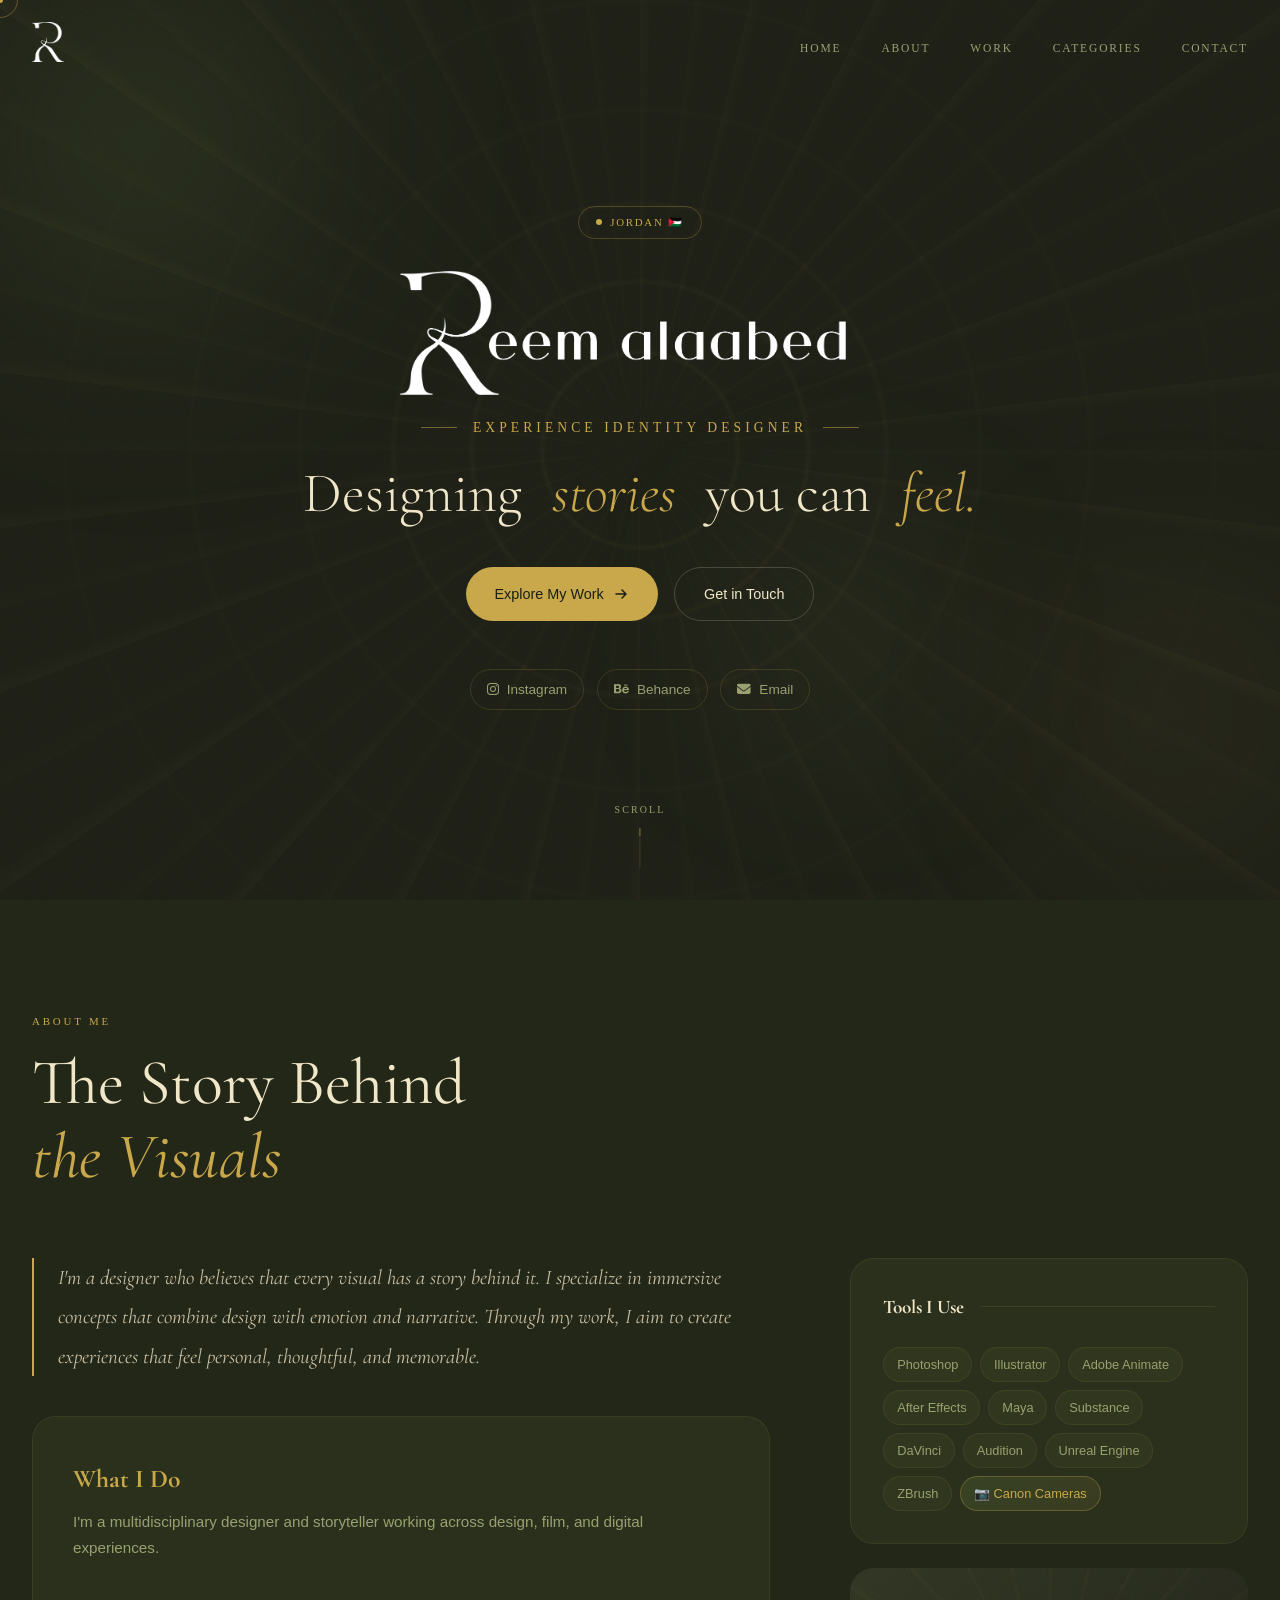
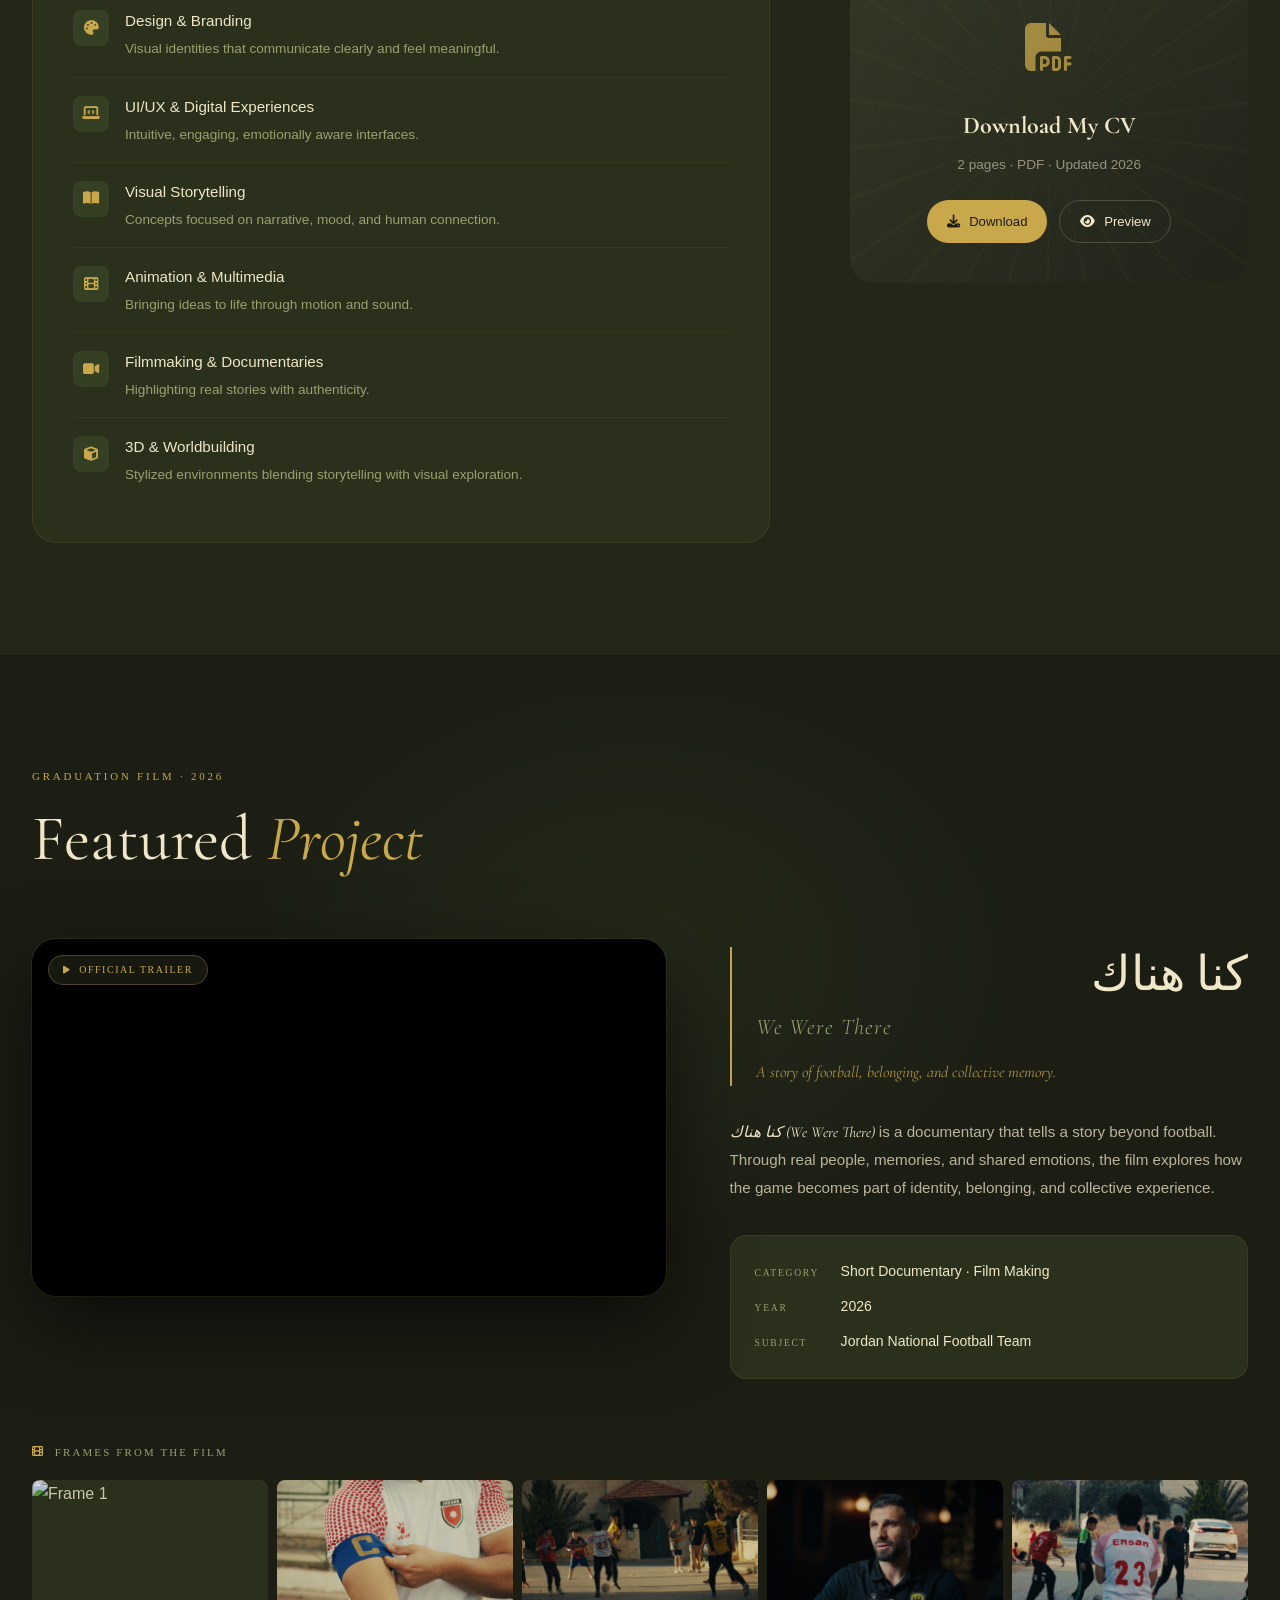
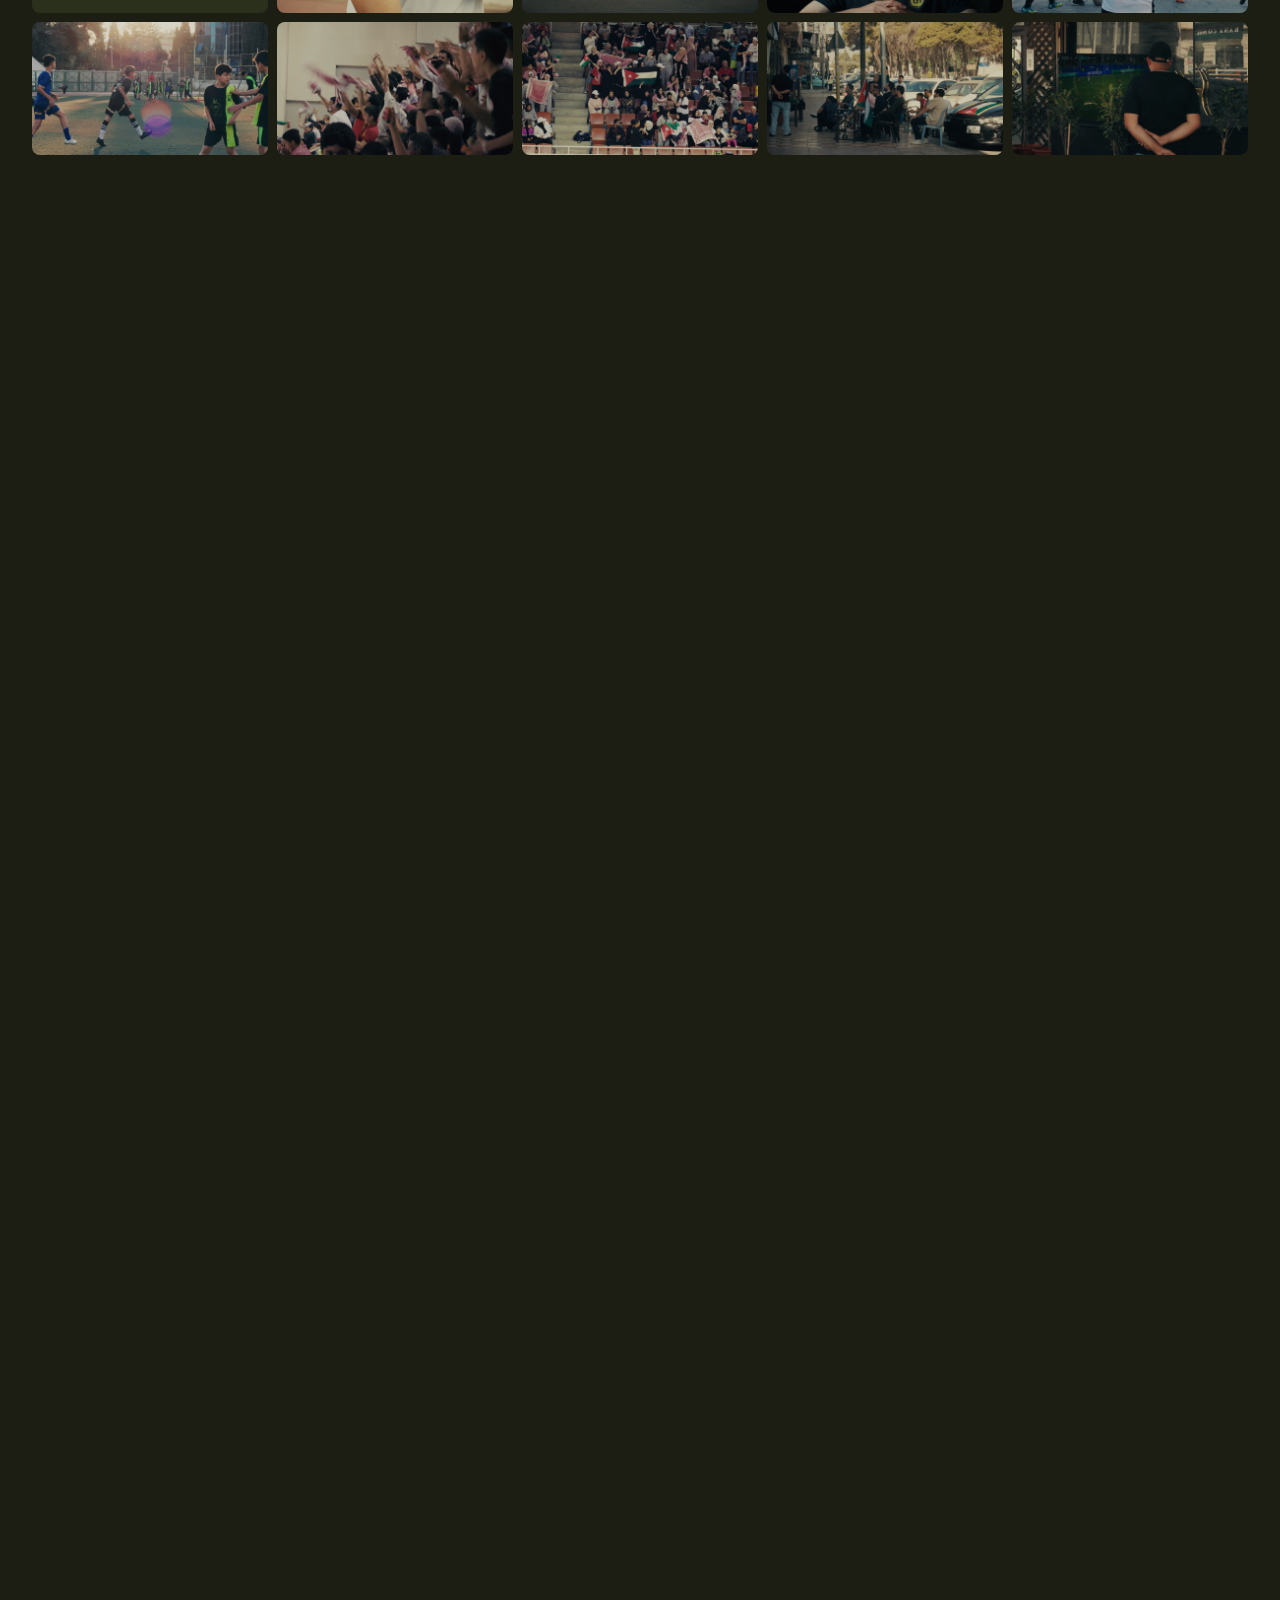
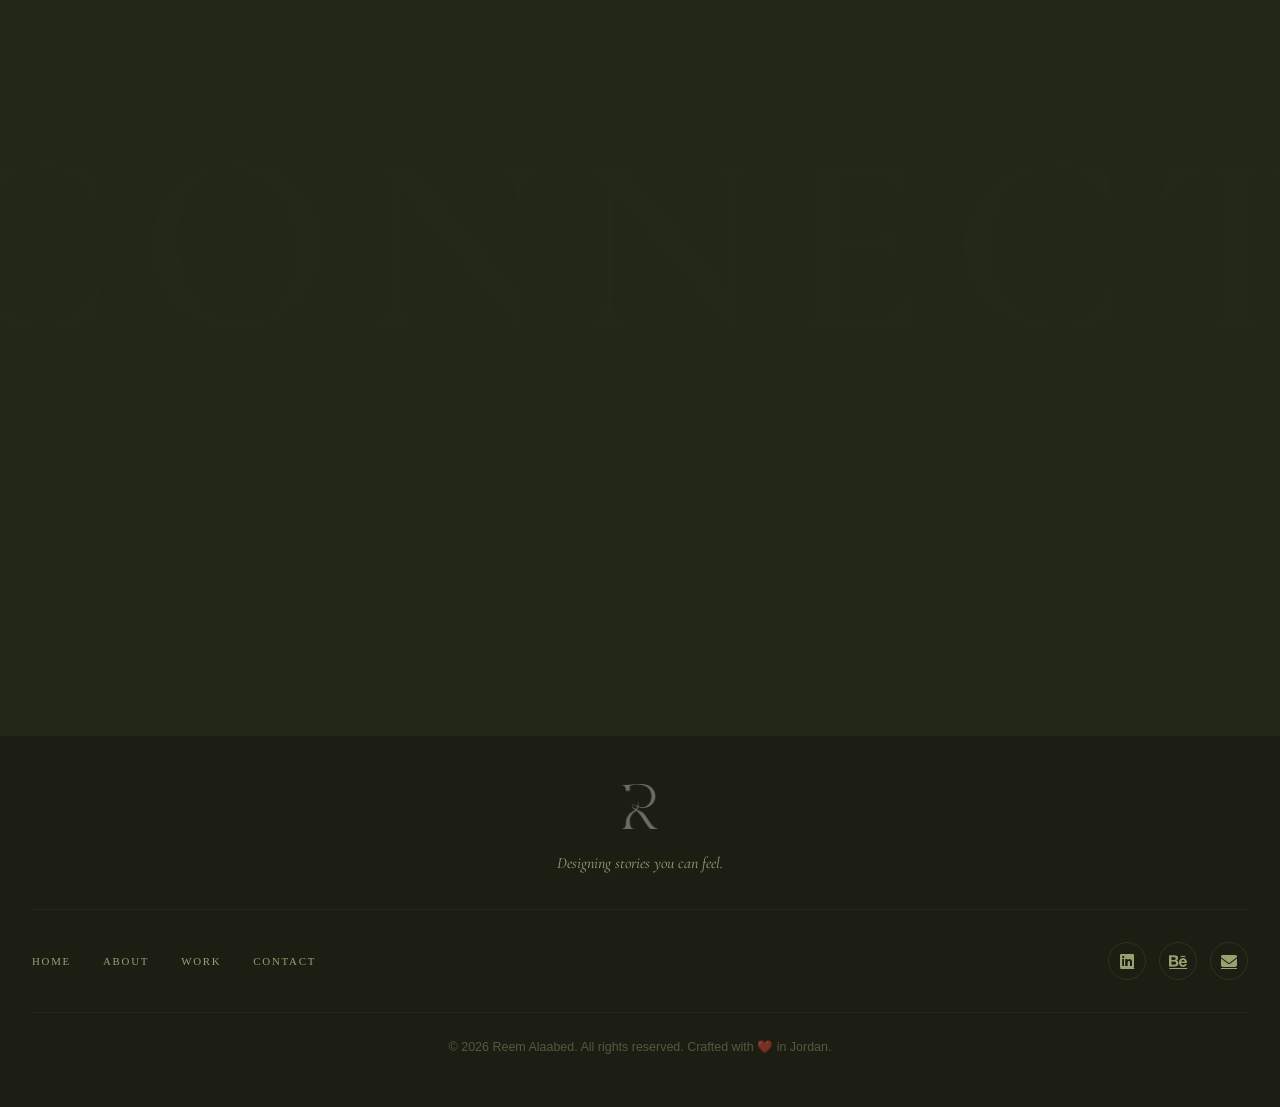
==== commit 5ce43747: "Update graduation film year from 2025 to 2026" ====
--- a/index.html
+++ b/index.html
@@ -211,7 +211,7 @@
     <!-- Featured Project: كنا هناك -->
     <section id="featured" class="featured-project section">
         <div class="container">
-            <div class="section-label" data-reveal>Graduation Film · 2025</div>
+            <div class="section-label" data-reveal>Graduation Film · 2026</div>
             <h2 class="section-title" data-reveal data-reveal-delay="1">Featured <em>Project</em></h2>
 
             <div class="featured-layout" data-reveal data-reveal-delay="1">
@@ -257,7 +257,7 @@
                         </div>
                         <div class="meta-item">
                             <span class="meta-label">Year</span>
-                            <span class="meta-value">2025</span>
+                            <span class="meta-value">2026</span>
                         </div>
                         <div class="meta-item">
                             <span class="meta-label">Subject</span>
--- a/css/style.css
+++ b/css/style.css
@@ -558,6 +558,266 @@
 .cv-card-content h4 { font-family: var(--ff-display); font-size: 1.5rem; color: var(--cream); margin-bottom: .4rem; }
 .cv-card-content p  { color: rgba(240,230,200,.55); font-size: .85rem; margin-bottom: 1.5rem; }
 .cv-btns { display: flex; gap: .8rem; justify-content: center; flex-wrap: wrap; }
+
+/* ===== FEATURED PROJECT ===== */
+.featured-project {
+    background: var(--bg);
+    position: relative;
+    overflow: hidden;
+}
+
+/* Subtle accent glow behind the section */
+.featured-project::before {
+    content: '';
+    position: absolute;
+    top: 0; left: 50%;
+    transform: translateX(-50%);
+    width: 800px; height: 600px;
+    background: radial-gradient(ellipse, rgba(61,74,40,0.25) 0%, transparent 70%);
+    pointer-events: none;
+    z-index: 0;
+}
+
+.featured-project .container { position: relative; z-index: 1; }
+
+/* Main layout: video + info side by side */
+.featured-layout {
+    display: grid;
+    grid-template-columns: 1.1fr 0.9fr;
+    gap: 4rem;
+    align-items: start;
+    margin-bottom: 4rem;
+}
+
+/* Video */
+.featured-media { position: relative; }
+
+.featured-video-wrap {
+    position: relative;
+    border-radius: var(--radius-lg);
+    overflow: hidden;
+    background: #000;
+    box-shadow: 0 30px 80px rgba(0,0,0,0.6), 0 0 0 1px rgba(201,168,76,0.12);
+}
+
+.featured-video {
+    width: 100%;
+    display: block;
+    aspect-ratio: 16/9;
+    object-fit: cover;
+}
+
+/* "Official Trailer" badge on video */
+.featured-video-badge {
+    position: absolute;
+    top: 1rem; left: 1rem;
+    display: inline-flex; align-items: center; gap: 0.5rem;
+    padding: 0.35rem 0.85rem;
+    background: rgba(28,30,20,0.85);
+    border: 1px solid rgba(201,168,76,0.3);
+    border-radius: var(--radius-xl);
+    font-family: var(--ff-label);
+    font-size: 0.62rem; letter-spacing: 0.16em; text-transform: uppercase;
+    color: var(--accent);
+    backdrop-filter: blur(8px);
+    pointer-events: none;
+}
+.featured-video-badge i { font-size: 0.55rem; }
+
+/* Info panel */
+.featured-info {
+    display: flex;
+    flex-direction: column;
+    gap: 2rem;
+    padding-top: 0.5rem;
+}
+
+.featured-title-block {
+    border-left: 2px solid var(--accent);
+    padding-left: 1.5rem;
+}
+
+.featured-arabic {
+    display: block;
+    font-family: var(--ff-display);
+    font-size: clamp(2rem, 4vw, 3rem);
+    font-weight: 400;
+    color: var(--cream);
+    line-height: 1.2;
+    margin-bottom: 0.2rem;
+    direction: rtl;
+}
+
+.featured-en {
+    font-family: var(--ff-display);
+    font-size: clamp(1rem, 2vw, 1.4rem);
+    font-weight: 300;
+    font-style: italic;
+    color: var(--sage);
+    margin-bottom: 0.8rem;
+    letter-spacing: 0.05em;
+}
+
+.featured-tagline {
+    font-family: var(--ff-display);
+    font-size: 1rem;
+    font-style: italic;
+    color: var(--accent);
+    opacity: 0.85;
+}
+
+.featured-desc {
+    font-size: 0.95rem;
+    color: rgba(240,230,200,0.75);
+    line-height: 1.85;
+}
+.featured-desc em {
+    font-family: var(--ff-display);
+    font-style: italic;
+    color: var(--cream);
+}
+
+/* Meta tags */
+.featured-meta {
+    display: flex;
+    flex-direction: column;
+    gap: 0.7rem;
+    padding: 1.5rem;
+    background: var(--bg-card);
+    border: 1px solid rgba(201,168,76,0.1);
+    border-radius: var(--radius-md);
+}
+
+.meta-item {
+    display: flex;
+    align-items: baseline;
+    gap: 1rem;
+}
+
+.meta-label {
+    font-family: var(--ff-label);
+    font-size: 0.6rem;
+    letter-spacing: 0.18em;
+    text-transform: uppercase;
+    color: var(--sage);
+    min-width: 70px;
+    flex-shrink: 0;
+}
+
+.meta-value {
+    font-size: 0.88rem;
+    color: var(--cream);
+}
+
+/* Frames gallery */
+.featured-frames { margin-top: 1rem; }
+
+.frames-label {
+    font-family: var(--ff-label);
+    font-size: 0.68rem;
+    letter-spacing: 0.2em;
+    text-transform: uppercase;
+    color: var(--sage);
+    margin-bottom: 1.2rem;
+    display: flex;
+    align-items: center;
+    gap: 0.6rem;
+}
+.frames-label i { color: var(--accent); }
+
+.frames-grid {
+    display: grid;
+    grid-template-columns: repeat(5, 1fr);
+    gap: 0.6rem;
+}
+
+.frame-item {
+    aspect-ratio: 16/9;
+    border-radius: var(--radius-sm);
+    overflow: hidden;
+    position: relative;
+    cursor: pointer;
+    background: var(--bg-card);
+}
+
+.frame-item img {
+    width: 100%; height: 100%;
+    object-fit: cover;
+    transition: transform 0.5s var(--ease-out), filter 0.4s;
+    filter: brightness(0.85) saturate(0.9);
+}
+
+.frame-item:hover img {
+    transform: scale(1.08);
+    filter: brightness(1) saturate(1.1);
+}
+
+/* Lightbox */
+.lightbox {
+    position: fixed; inset: 0;
+    background: rgba(28,30,20,0.97);
+    backdrop-filter: blur(12px);
+    display: flex; align-items: center; justify-content: center;
+    z-index: 9000;
+    opacity: 0; visibility: hidden;
+    transition: opacity 0.35s var(--ease-out), visibility 0.35s;
+}
+.lightbox.open { opacity: 1; visibility: visible; }
+
+.lightbox-img {
+    max-width: 90vw;
+    max-height: 85vh;
+    object-fit: contain;
+    border-radius: var(--radius-md);
+    box-shadow: 0 30px 80px rgba(0,0,0,0.8);
+    transform: scale(0.95);
+    transition: transform 0.35s var(--ease-out);
+}
+.lightbox.open .lightbox-img { transform: scale(1); }
+
+.lightbox-close {
+    position: absolute; top: 1.5rem; right: 1.5rem;
+    width: 44px; height: 44px; border-radius: 50%;
+    background: rgba(201,168,76,0.12);
+    border: 1px solid rgba(201,168,76,0.25);
+    color: var(--cream); font-size: 1.1rem;
+    display: flex; align-items: center; justify-content: center;
+    cursor: pointer; transition: all 0.3s;
+}
+.lightbox-close:hover { background: var(--accent); color: var(--bg); }
+
+.lightbox-nav {
+    position: absolute; top: 50%;
+    transform: translateY(-50%);
+    width: 48px; height: 48px; border-radius: 50%;
+    background: rgba(28,30,20,0.8);
+    border: 1px solid rgba(201,168,76,0.2);
+    color: var(--cream); font-size: 1.1rem;
+    display: flex; align-items: center; justify-content: center;
+    cursor: pointer; transition: all 0.3s;
+}
+.lightbox-nav:hover { background: var(--accent); color: var(--bg); border-color: var(--accent); }
+.lightbox-prev { left: 1.5rem; }
+.lightbox-next { right: 1.5rem; }
+
+.lightbox-counter {
+    position: absolute; bottom: 1.5rem; left: 50%; transform: translateX(-50%);
+    font-family: var(--ff-label); font-size: 0.65rem;
+    letter-spacing: 0.2em; color: var(--sage);
+}
+
+/* Responsive */
+@media (max-width: 1024px) {
+    .featured-layout { grid-template-columns: 1fr; gap: 3rem; }
+    .frames-grid     { grid-template-columns: repeat(5, 1fr); }
+}
+@media (max-width: 768px) {
+    .frames-grid { grid-template-columns: repeat(3, 1fr); gap: 0.5rem; }
+    .featured-arabic { font-size: 2rem; }
+}
+@media (max-width: 480px) {
+    .frames-grid { grid-template-columns: repeat(2, 1fr); }
+}
 
 /* ===== CATEGORIES ===== */
 .categories { background: var(--bg); padding-bottom: 2rem; }
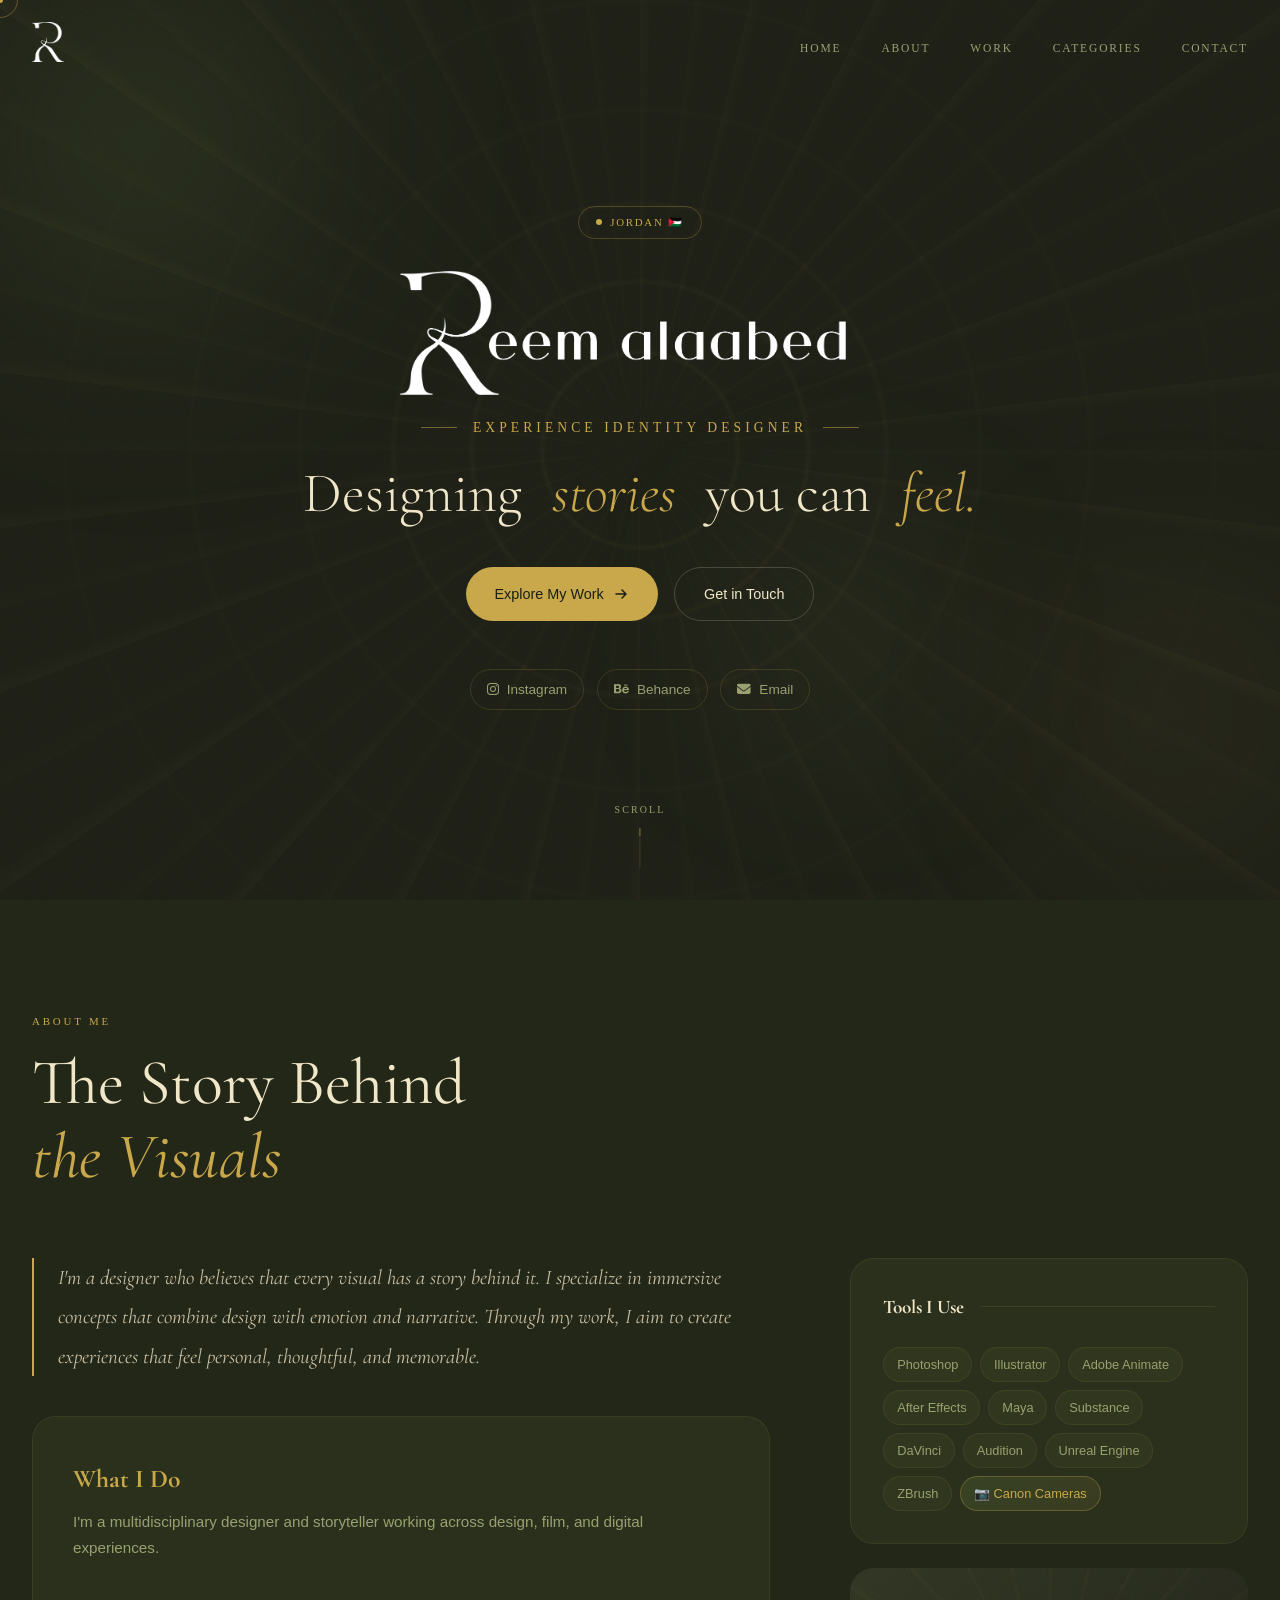
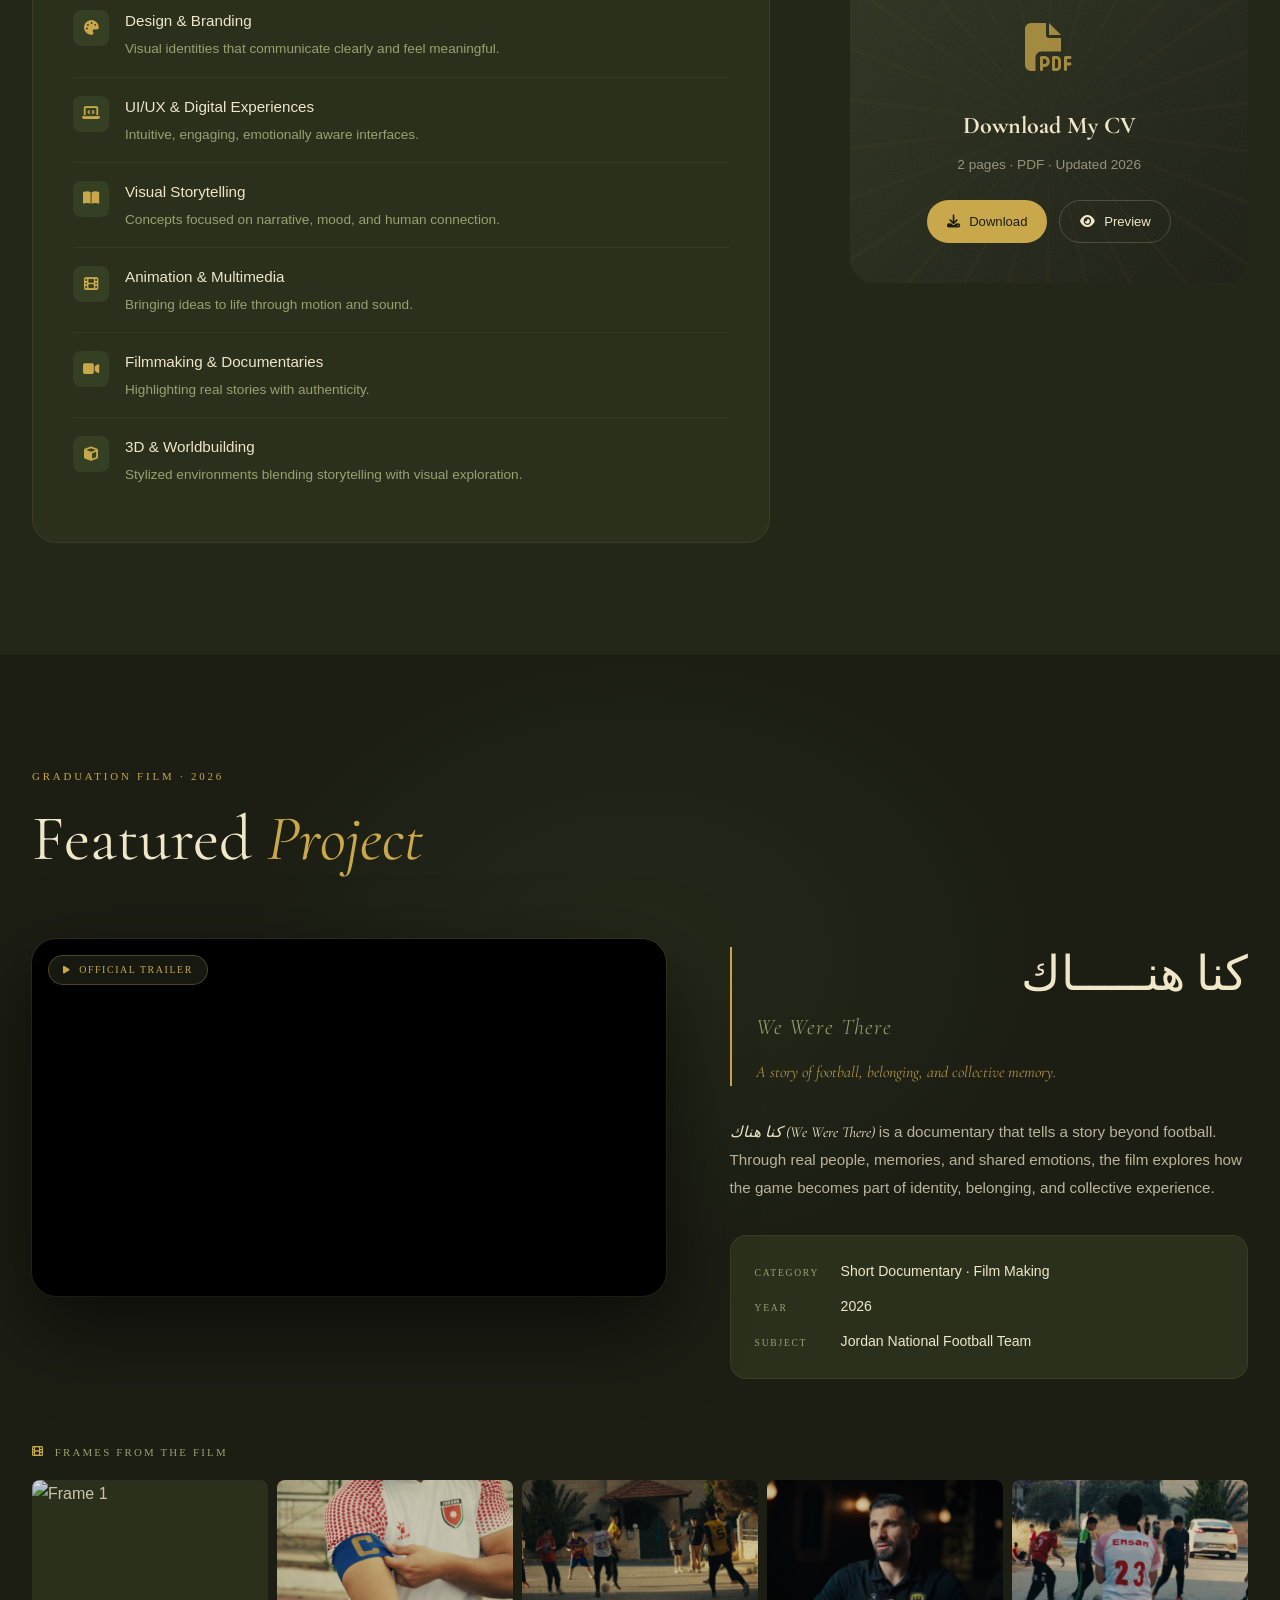
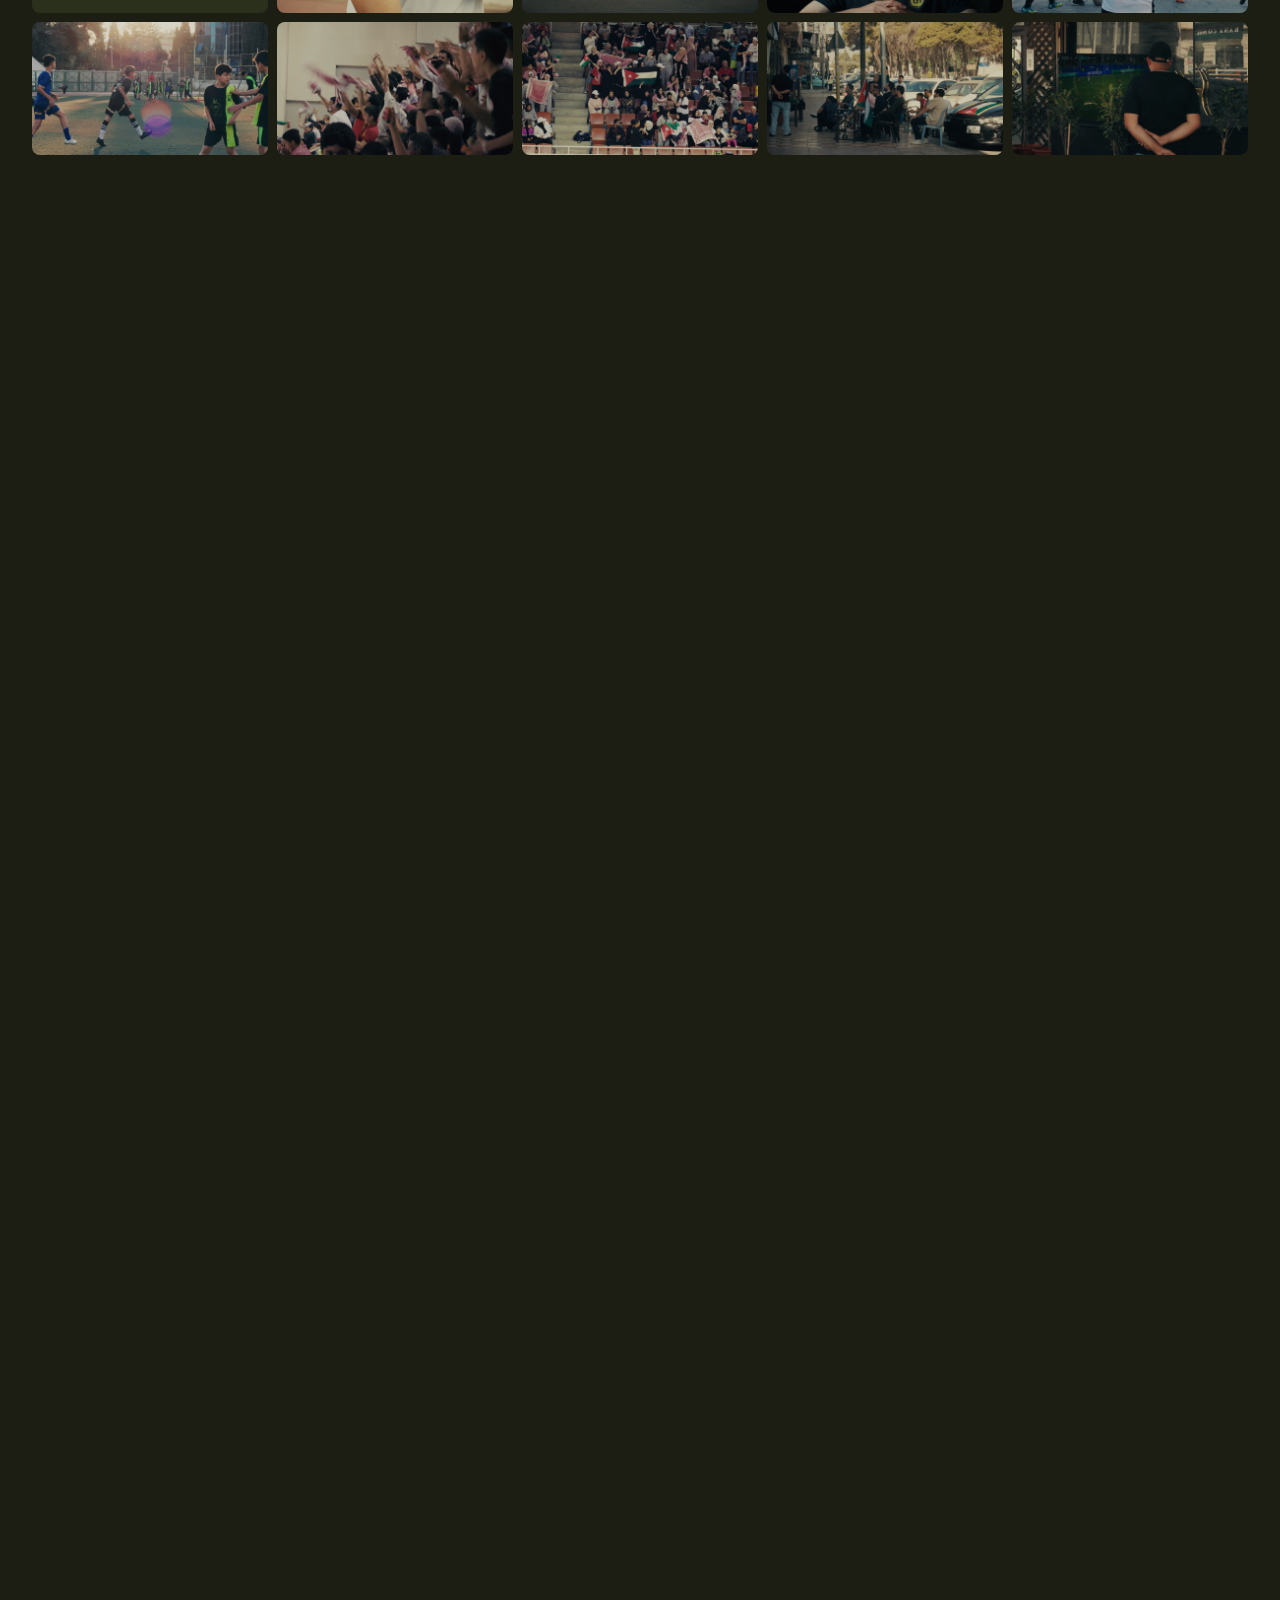
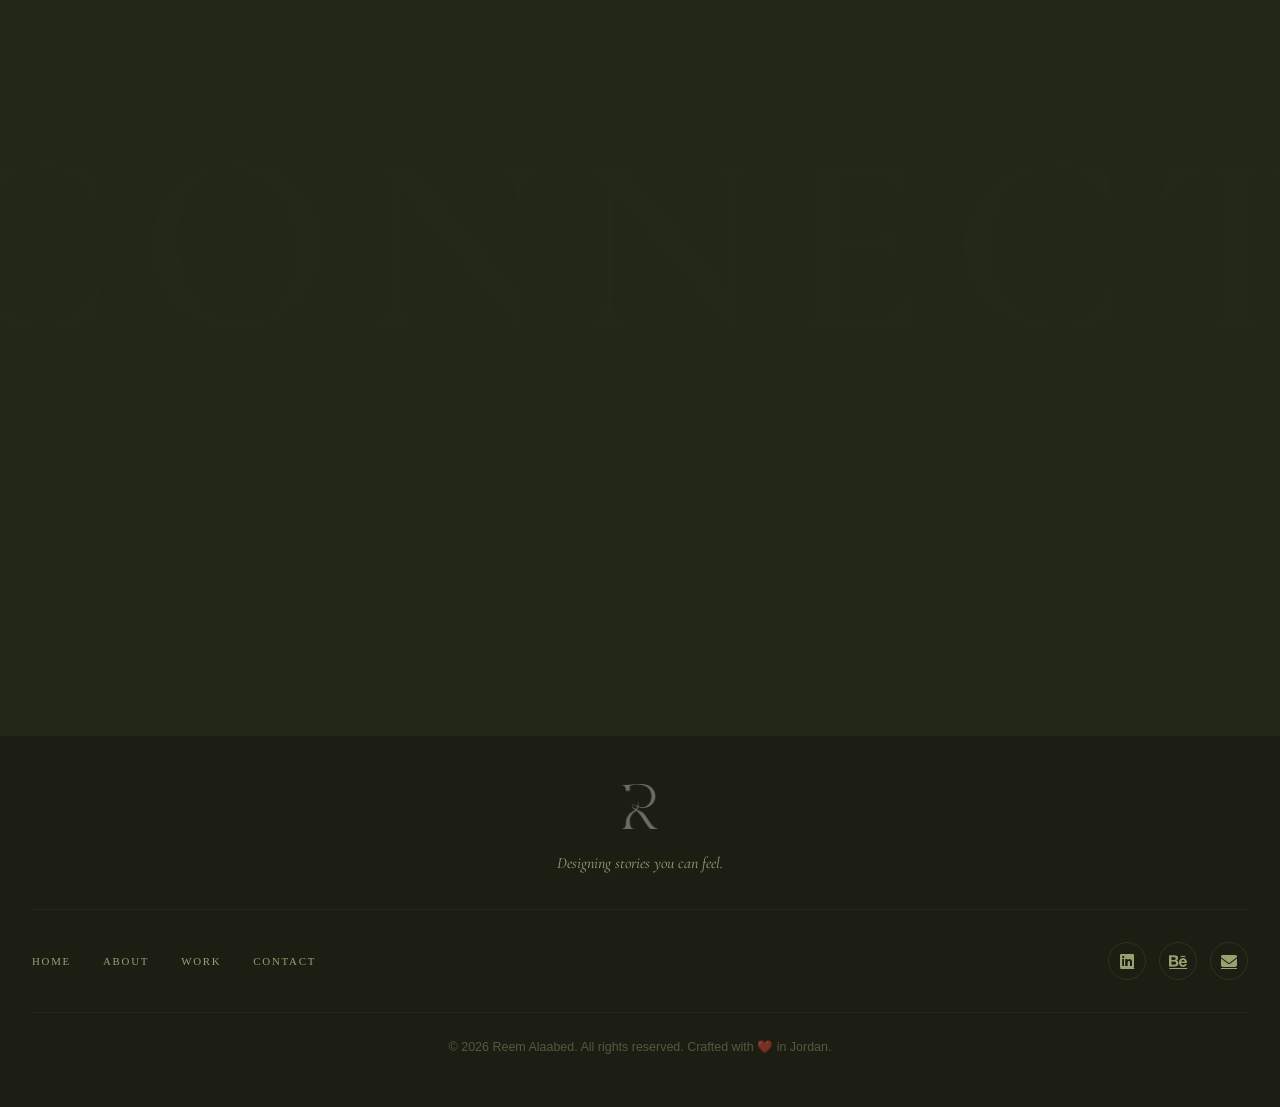
==== commit 35a8c79e: "Update Arabic title text in index.html" ====
--- a/index.html
+++ b/index.html
@@ -226,7 +226,7 @@
                                 allow="autoplay; fullscreen; picture-in-picture; clipboard-write; encrypted-media; web-share"
                                 referrerpolicy="strict-origin-when-cross-origin"
                                 style="position:absolute;top:0;left:0;width:100%;height:100%;"
-                                title="Trailer كنا هناك">
+                                title="Trailer كنا هنـــاك">
                             </iframe>
                         </div>
                         <div class="featured-video-badge">
@@ -239,7 +239,7 @@
                 <!-- Info -->
                 <div class="featured-info">
                     <div class="featured-title-block">
-                        <span class="featured-arabic">كنا هناك</span>
+                        <span class="featured-arabic">كنا هنـــــاك</span>
                         <h3 class="featured-en">We Were There</h3>
                         <p class="featured-tagline">A story of football, belonging, and collective memory.</p>
                     </div>
